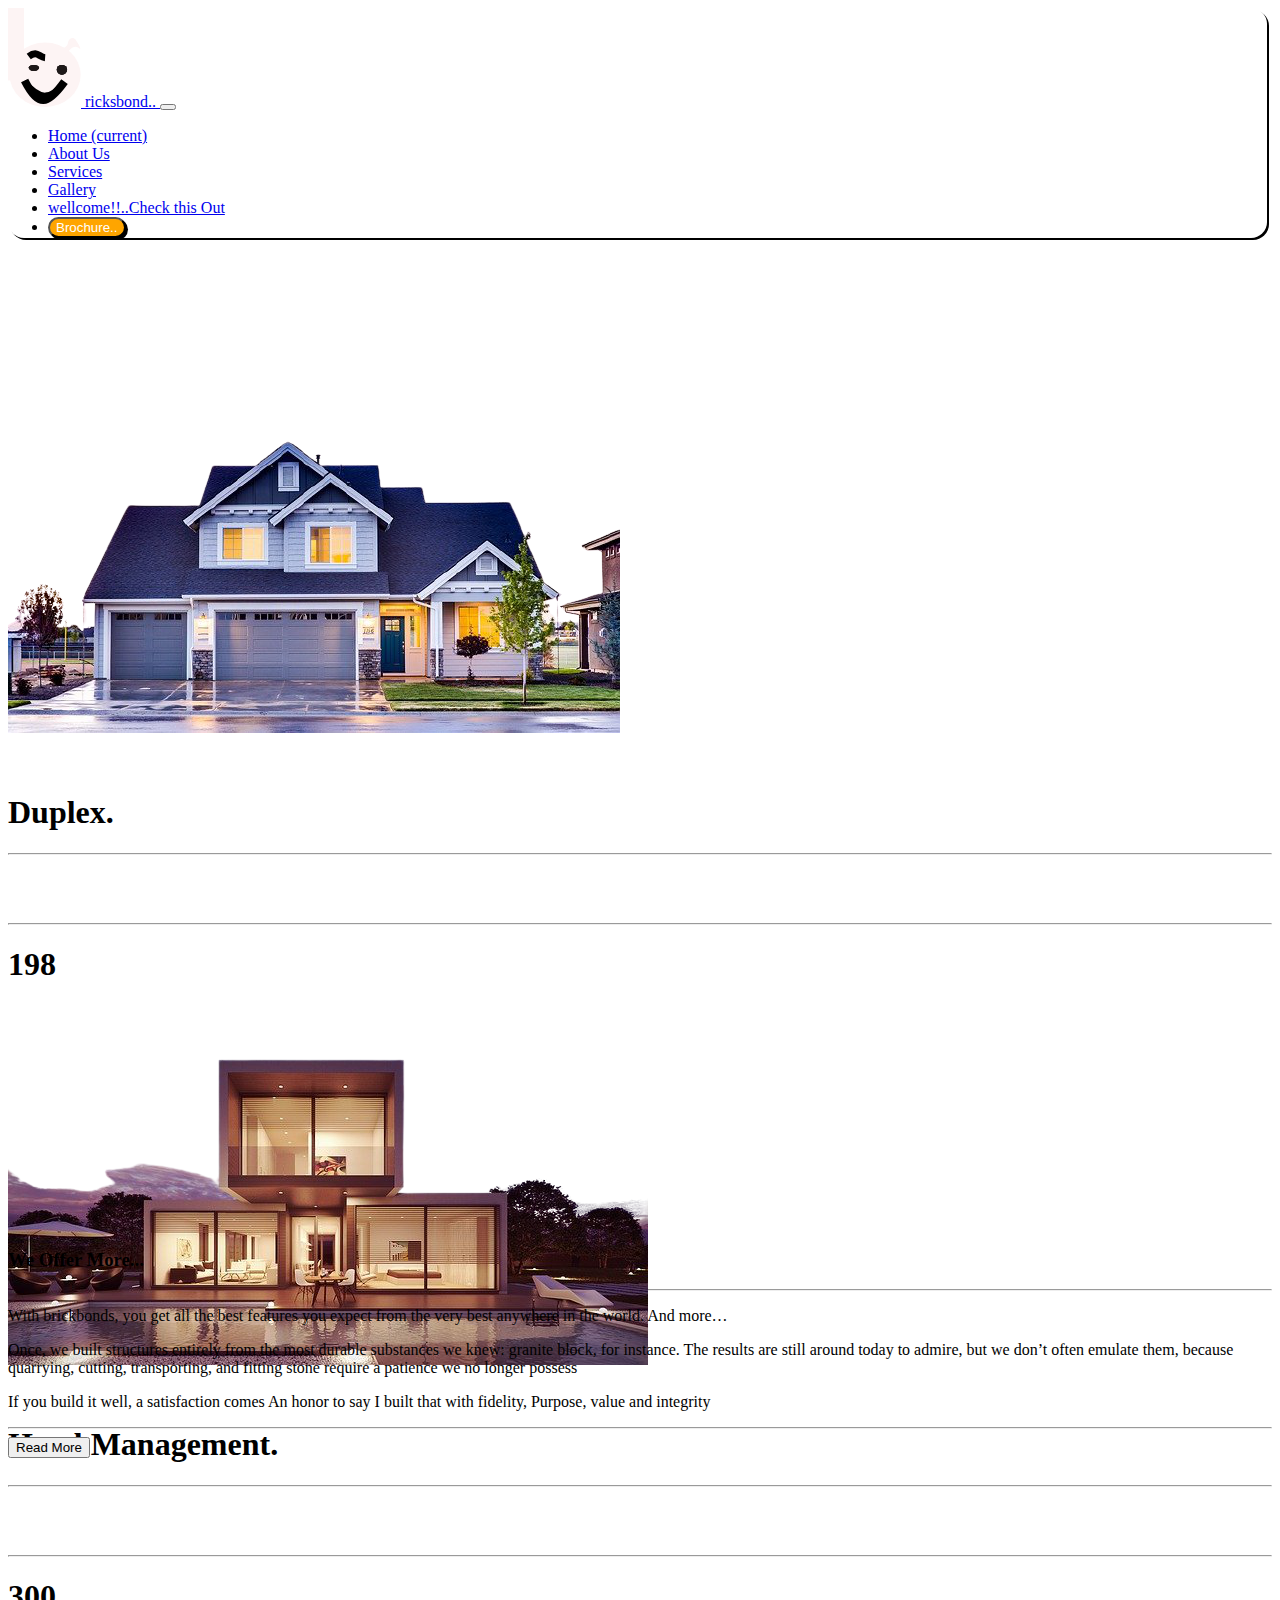
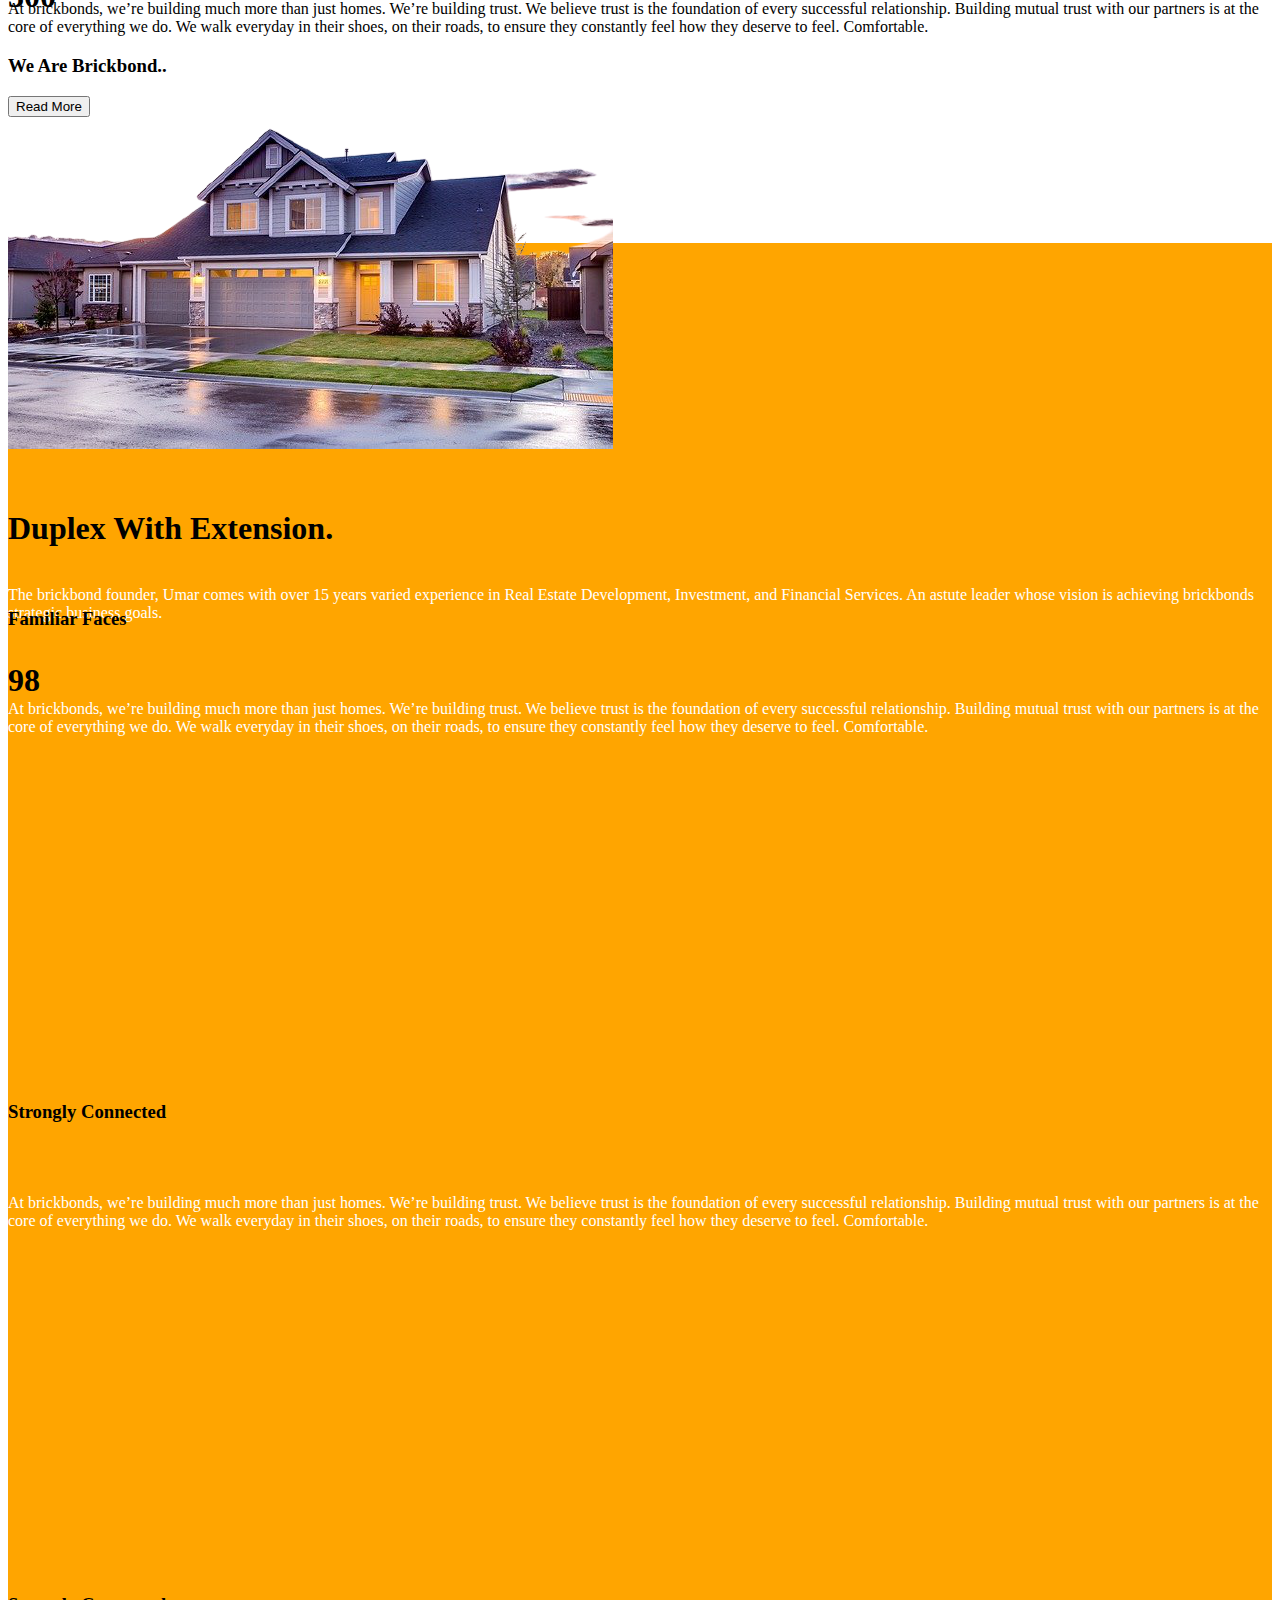
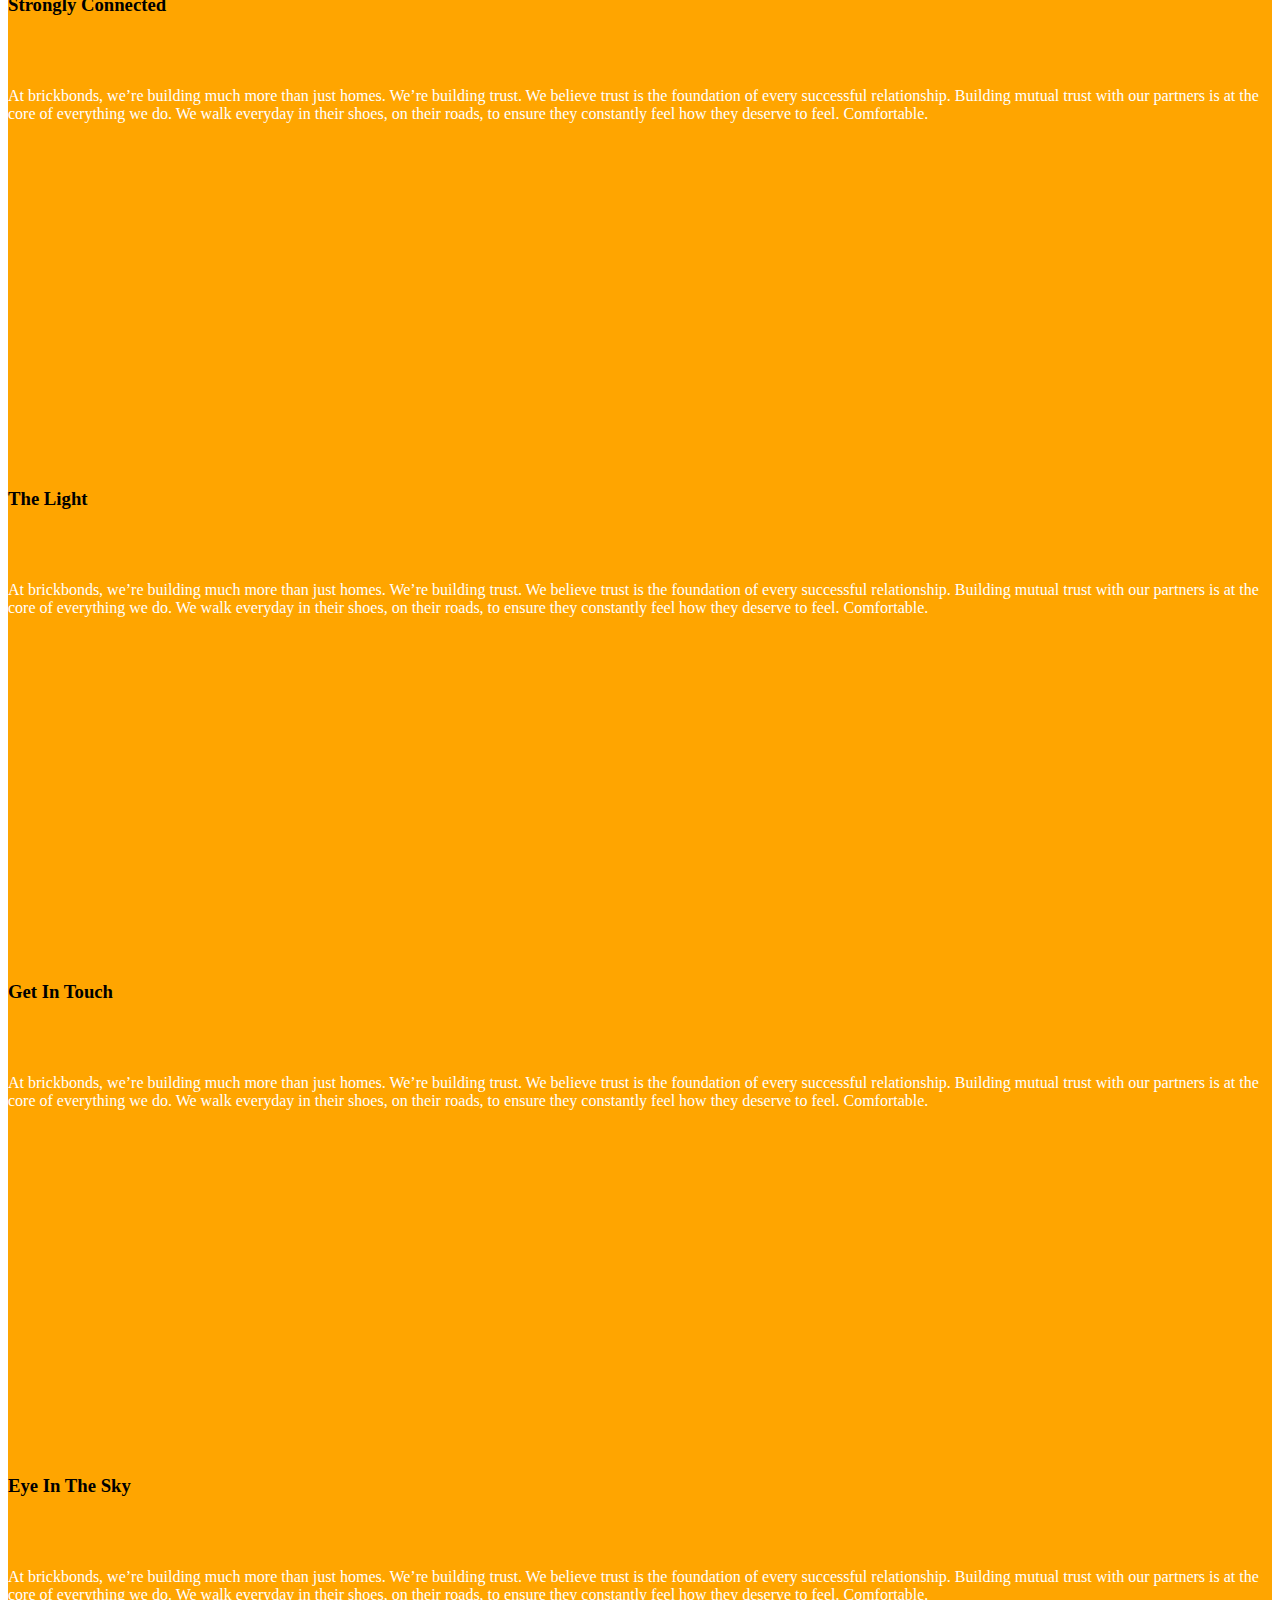
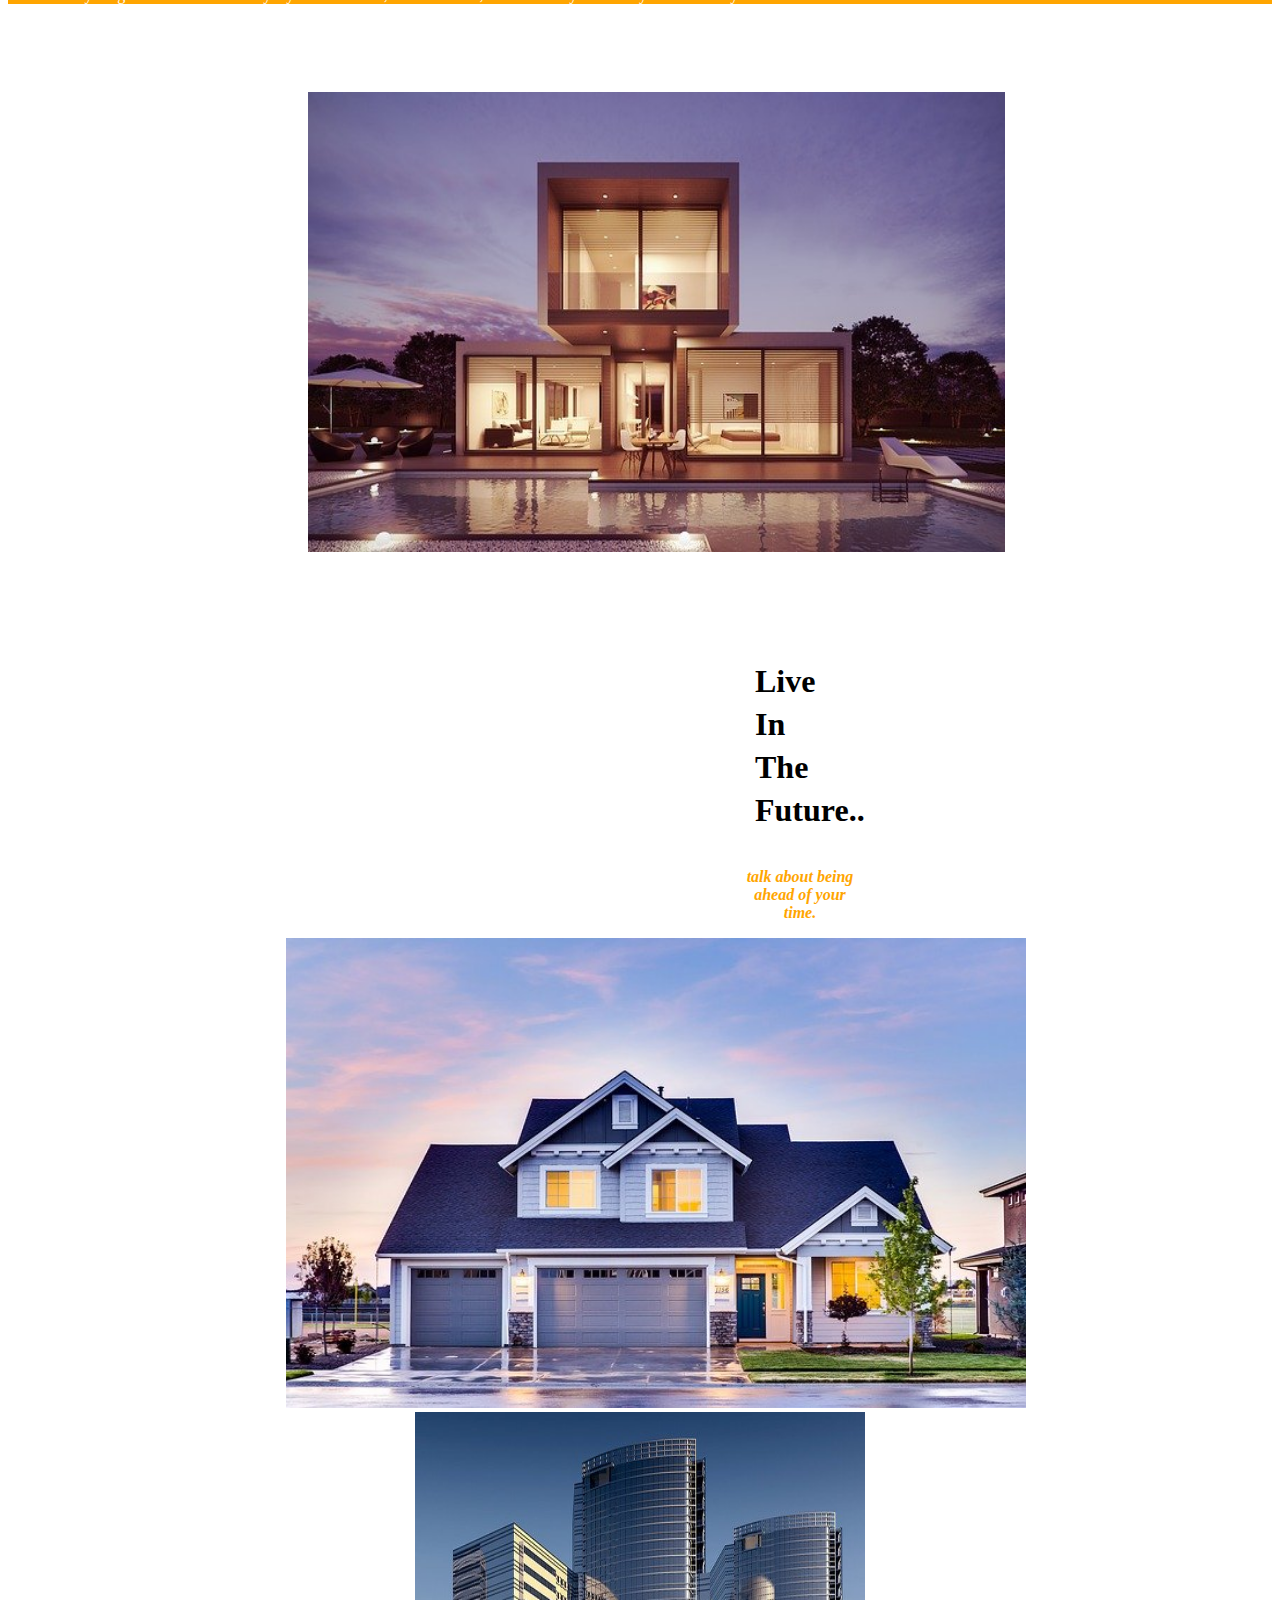
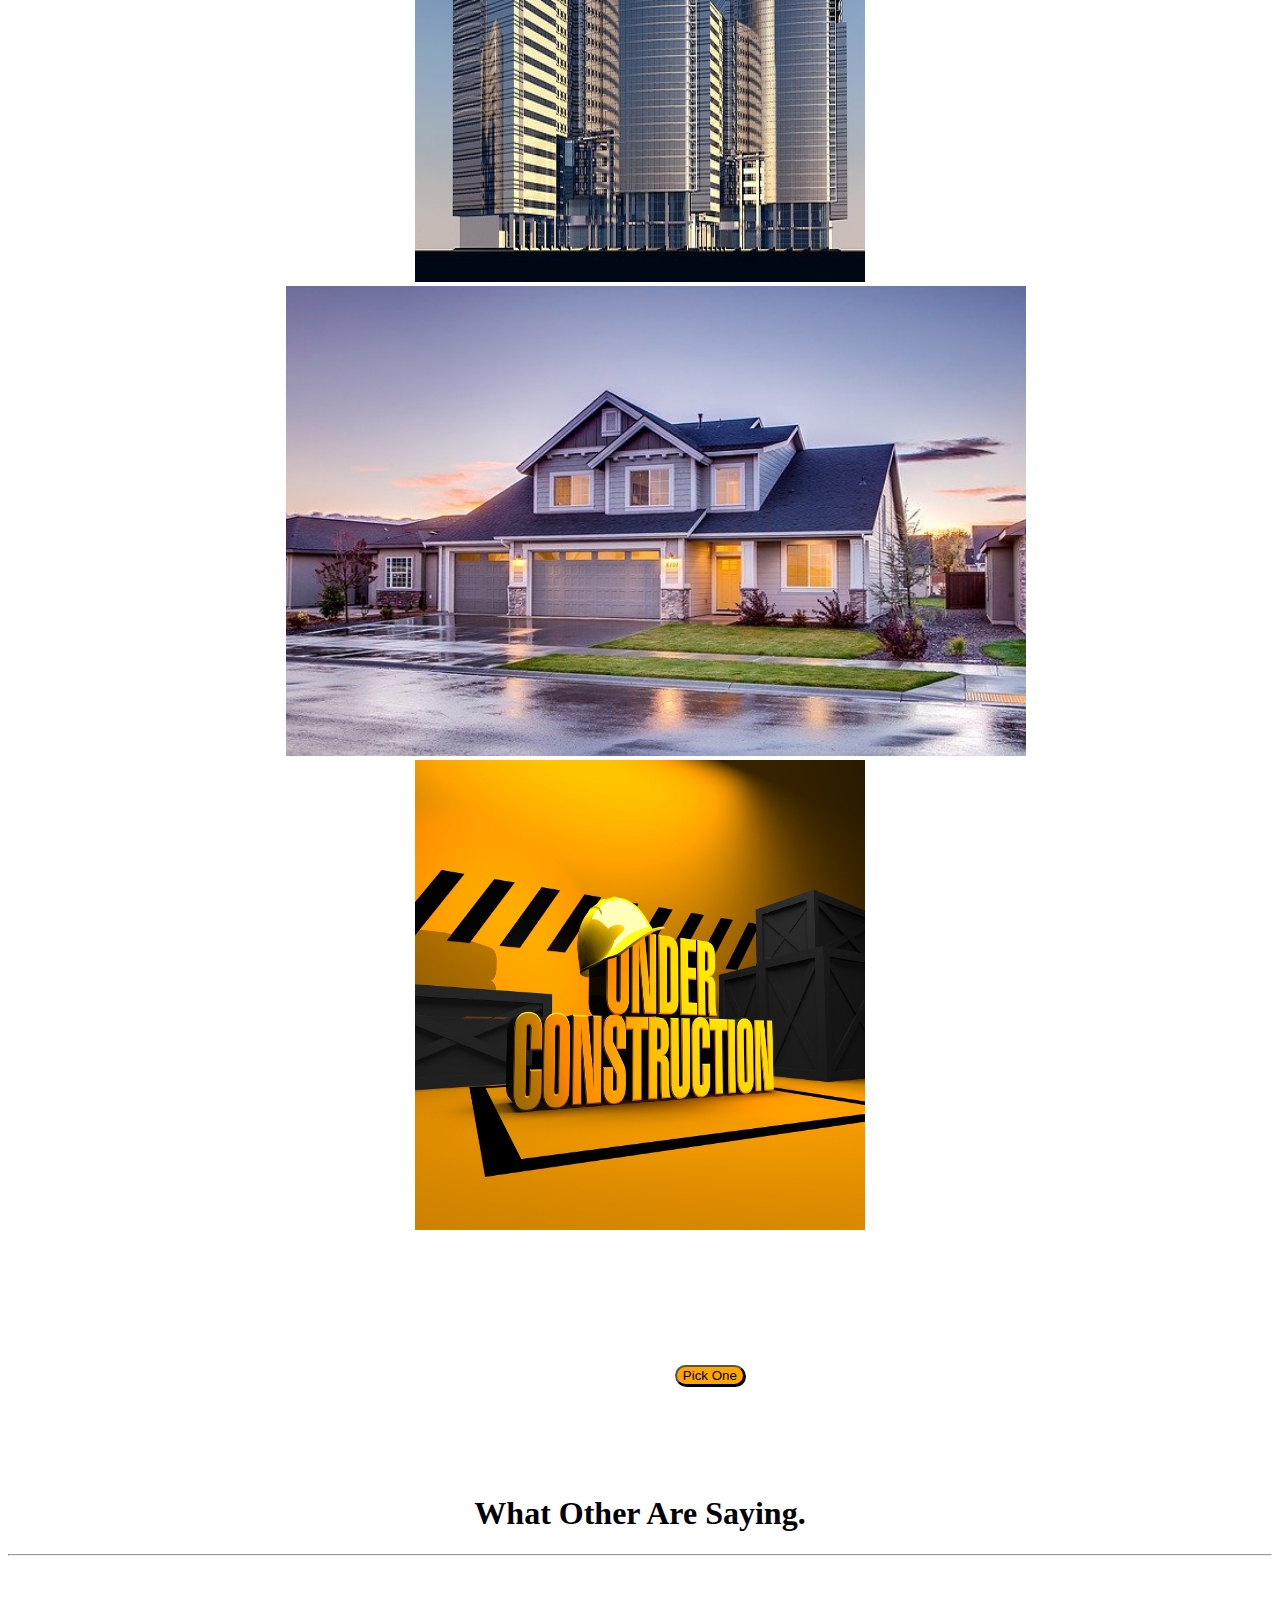
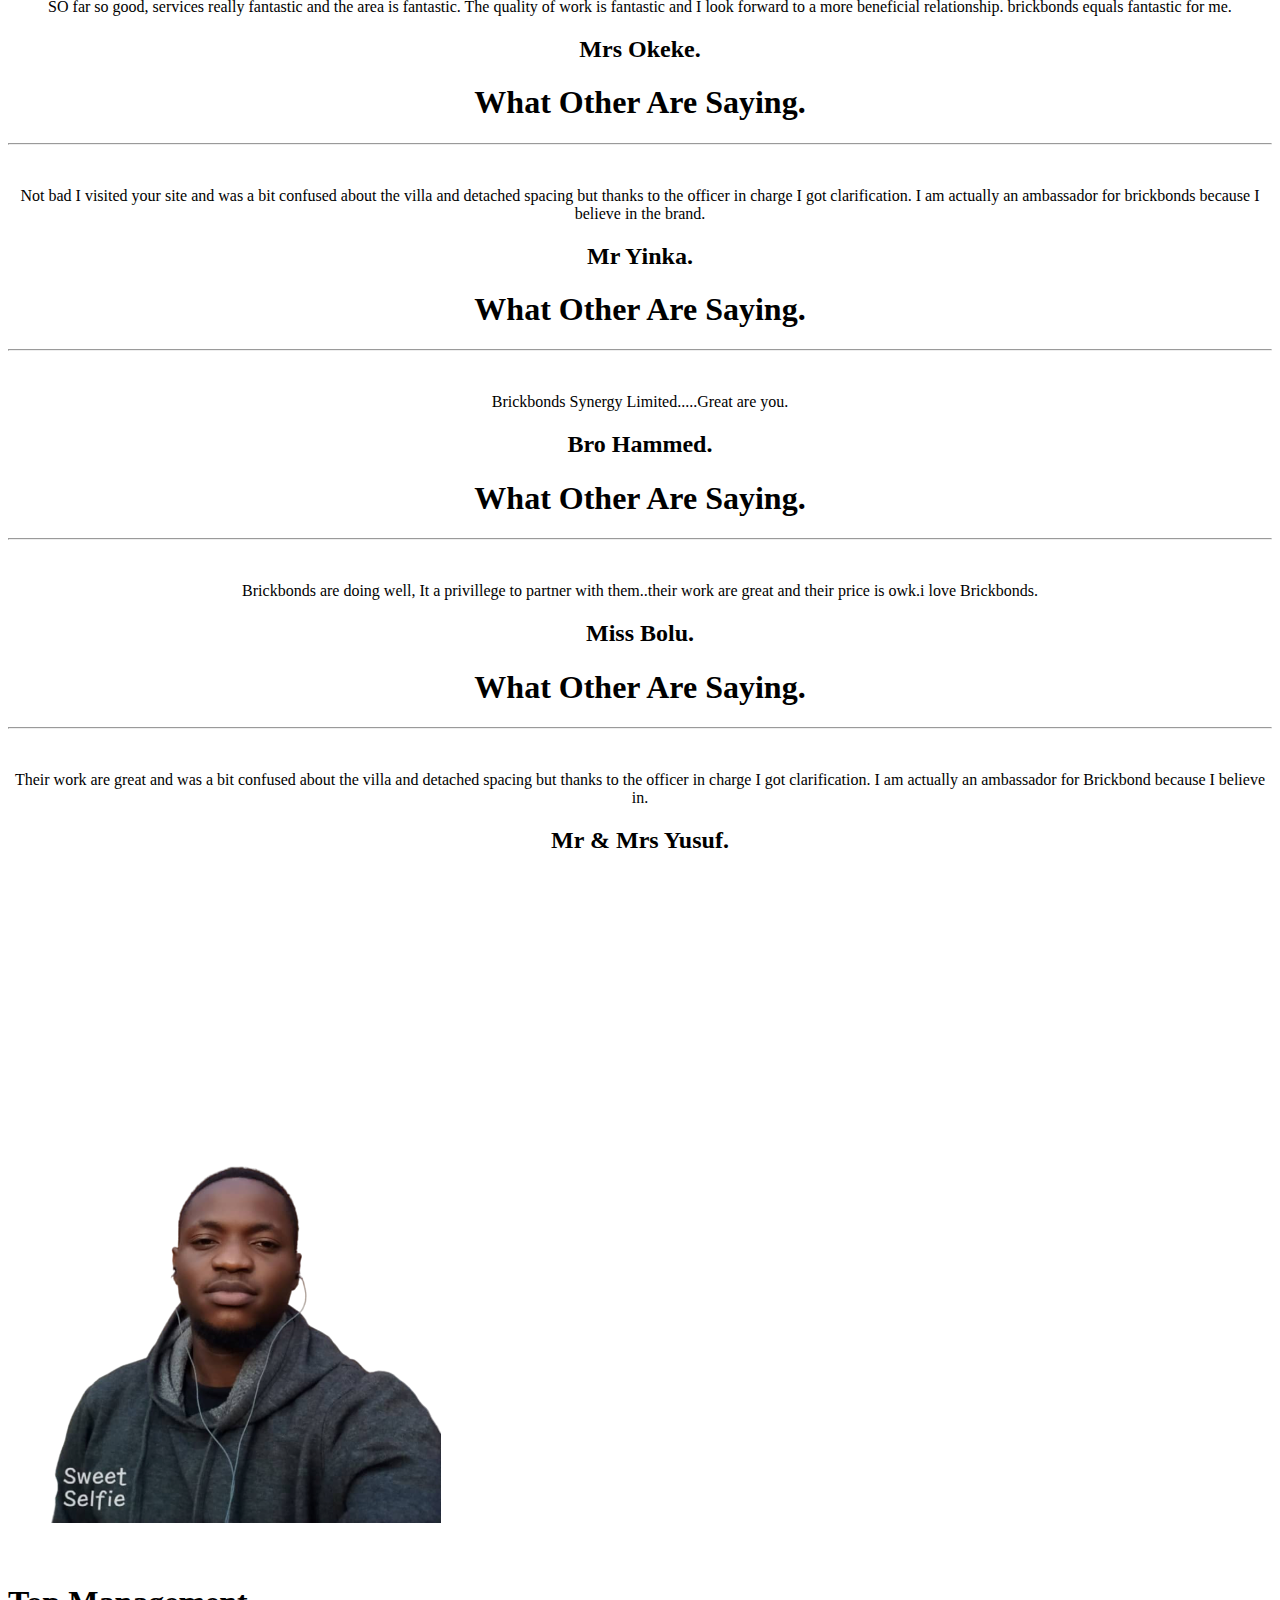
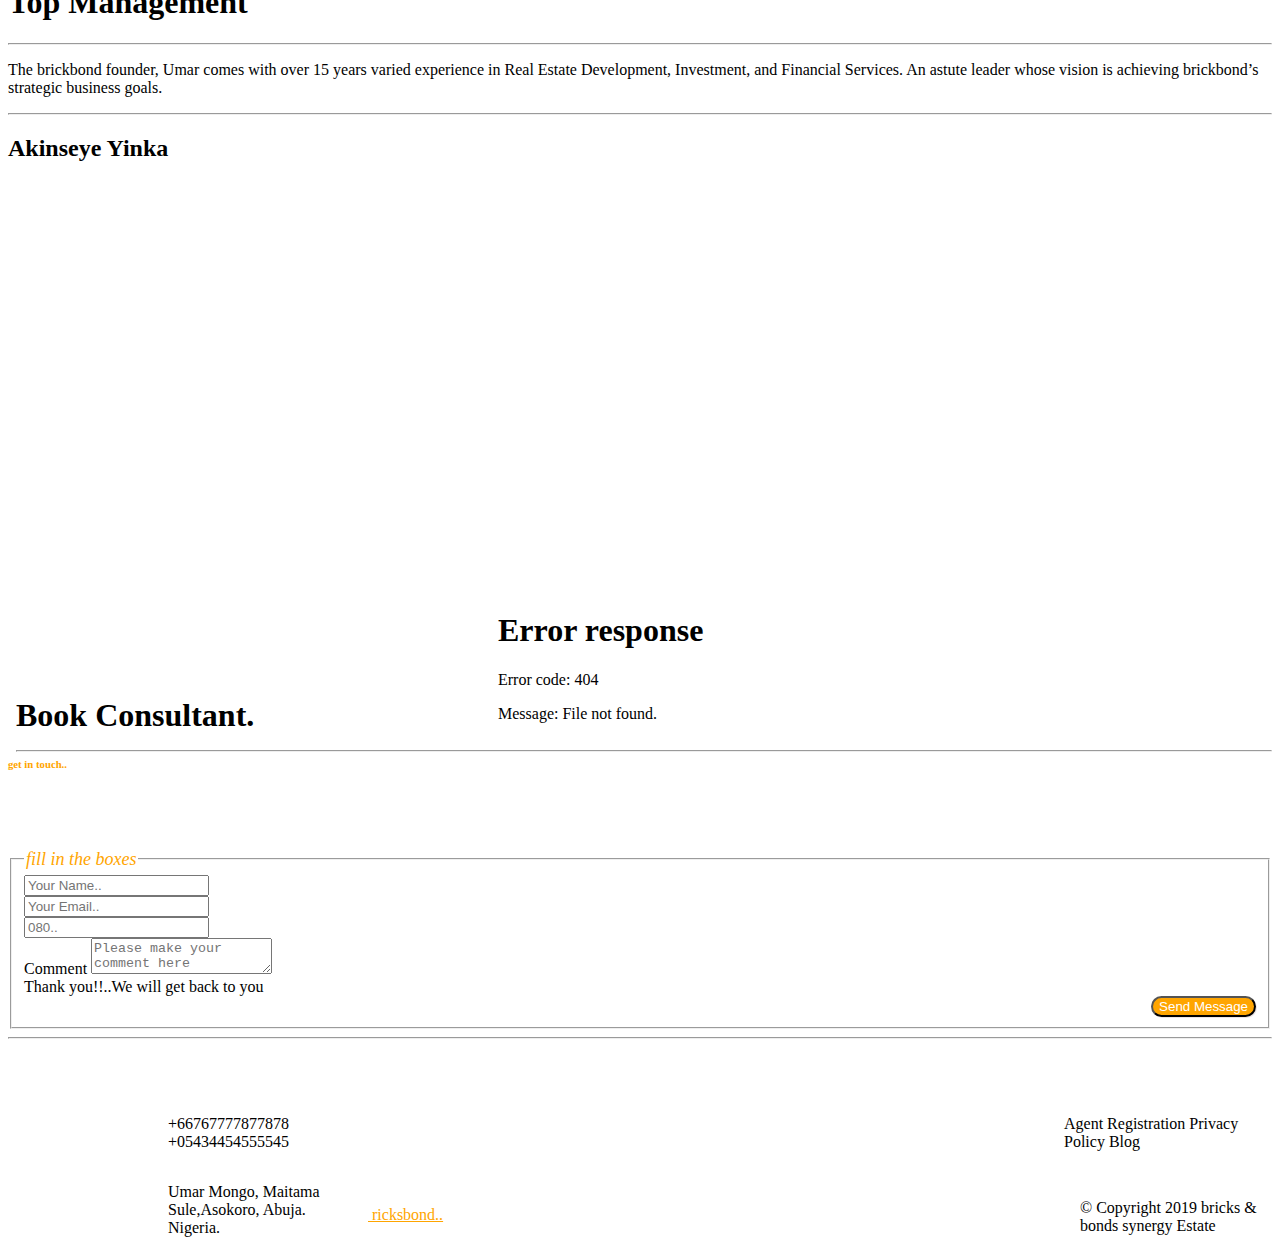
==== index.html @ de836509 "brickbond" ====
<!doctype html>
<html>
<title>brickbond</title>
<head>


  <script src="https://code.jquery.com/jquery-3.5.1.slim.min.js" integrity="sha384-DfXdz2htPH0lsSSs5nCTpuj/zy4C+OGpamoFVy38MVBnE+IbbVYUew+OrCXaRkfj" crossorigin="anonymous"></script>
  <script src="https://cdn.jsdelivr.net/npm/popper.js@1.16.1/dist/umd/popper.min.js" integrity="sha384-9/reFTGAW83EW2RDu2S0VKaIzap3H66lZH81PoYlFhbGU+6BZp6G7niu735Sk7lN" crossorigin="anonymous"></script>
  <script src="https://cdn.jsdelivr.net/npm/bootstrap@4.5.3/dist/js/bootstrap.min.js" integrity="sha384-w1Q4orYjBQndcko6MimVbzY0tgp4pWB4lZ7lr30WKz0vr/aWKhXdBNmNb5D92v7s" crossorigin="anonymous"></script>
    
 
  <link rel="stylesheet" href="https://cdn.jsdelivr.net/npm/bootstrap@4.5.3/dist/css/bootstrap.min.css" integrity="sha384-TX8t27EcRE3e/ihU7zmQxVncDAy5uIKz4rEkgIXeMed4M0jlfIDPvg6uqKI2xXr2" crossorigin="anonymous"/>
<!-- Calling jquery first -->




    <style>@import url(".../brickbond/brickbond css/index.css");
    
    </style>

    <script type="text/javascript" src="">
    </script>
        
</head>
<body>
  <div class="container-fluid landingpage">
   
    <nav class="navbar navbar-expand-lg navbar-dark bg-dark" style="position:relative;border-radius:1rem;width:99.6%;margin-top:0.5rem;box-shadow:2px 2px black;">
      <a class="navbar-brand" href="#">
        <img src="image/emoji.svg"  class="d-inline-block align-top" alt="" loading="lazy">
          ricksbond..
      </a>
      <button class="navbar-toggler" type="button" data-toggle="collapse" data-target="#navbarNav" aria-controls="navbarSupportedContent" aria-expanded="false" aria-label="Toggle navigation">
        <span class="navbar-toggler-icon"></span>
      </button>
      <div class="collapse navbar-collapse" id="navbarNav">
        <ul class="navbar-nav barx">
          <li class="nav-item active">
            <a class="nav-link" href="#">Home <span class="sr-only">(current)</span></a>
          </li>
          <li class="nav-item">
            <a class="nav-link" href="brickbond/about.html">About Us</a>
          </li>
          <li class="nav-item">
            <a class="nav-link" href="brickbond/offer.html">Services</a>
          </li>
          <li class="nav-item">
            <a class="nav-link" href="brickbond/gallery.html">Gallery</a>
          </li>
          <li class="nav-item wellcome">
            <a class="nav-link disabled" href="#" tabindex="-1" aria-disabled="true">wellcome!!..Check this Out</a>
          </li>
          <li class="nav-item"><a href="#down">
            <button type="button" class="btn btn-secondary" style="background-color:orange;border-radius:1rem;color:white;box-shadow: 2px 2px black;font-weight:500;">Brochure..</button></a>
          </li>
        </ul>
      </div>
    </nav><br/><br/><br/><br>

     
    <div class="container-fluid" style="width:100%;">
      <div id="carouselExampleSlidesOnly" class="carousel slide" style="height:60vh;" data-ride="carousel" >
        <div class="carousel-inner">
          <div class="carousel-item active">
            <div class="row">
              <div class="col-sm">
                 <img src="image/image1.png" class="build" alt="img" />
              </div>
              <div class="col-sm bricktext" ><br/><br/>
                <h1 class="title">Duplex.</h1><hr/>
                <p style="color: white;" >The brickbond founder, Umar comes with over 15 years varied
                  experience in Real Estate Development, Investment, and Financial 
                  Services. An astute leader whose vision is achieving brickbonds 
                  strategic business goals.
                </p><hr/>
                <h1 class="num">198</h1>
              </div>
            </div>
          </div>

          <div class="carousel-item">
            <div class="row">
              <div class="col-sm">
                 <img src="image/image2.png" class="build"  alt="img" />
              </div>
              <div class="col-sm bricktext"><br/><br/>
                <h1  class="title">Hotel Management.</h1><hr/>
                <p style="color: white;">The brickbond founder, Umar comes with over 15 years varied
                  experience in Real Estate Development, Investment, and Financial 
                  Services. An astute leader whose vision is achieving brickbonds 
                  strategic business goals.
                </p><hr/>
                <h1 class="num">300</h1> 
              </div>
            </div>
            </div> 

            <div class="carousel-item">
              <div class="row">
                <div class="col-sm">
                   <img src="image/image3.png" class="build"  alt="img" />
                </div>
                <div class="col-sm bricktext"><br/><br/>
                  <h1  class="title">Duplex With Extension.</h1><hr/>
                  <p style="color: white;" >The brickbond founder, Umar comes with over 15 years varied
                    experience in Real Estate Development, Investment, and Financial 
                    Services. An astute leader whose vision is achieving brickbonds 
                    strategic business goals.
                  </p><hr/>
                  <h1 class="num">98</h1>
                </div>
              </div>
              </div> 
        
      </div></div>
  </div>

    <div class="container-fluid video">
      <div class="row">
        <div class="col-sm frame">
          <iframe src="https://player.vimeo.com/video/11204942?title=0&byline=0&portrait=0" width="630" height="360" frameborder="0" allow="autoplay; fullscreen" allowfullscreen></iframe>

        </div>
        <div class="col-sm offer" >
          
          <h3 class="weoffer">We Offer More...</h3><hr/>
          <p>With brickbonds, you get all the best features you expect from the very best anywhere in the world. And more…</p>
          <p>Once, we built structures entirely from the most durable substances we knew: granite block, for instance. The results are still around today to admire, but we don’t often emulate them, because quarrying, cutting, transporting, and fitting stone require a patience we no longer possess</p>
          <p>If you build it well, a satisfaction comes An honor to say I built that with fidelity, Purpose, value and integrity</p>
          <hr/><a href="brickbond/gallery.html#offer"><button type="button" 
          class="btn btn-secondary btn" >Read More</button></a>
          
         
          
            
          
          
        </div>
      </div><br/><br/><br/><br/><br/><br/><br/>

      <div class="row">
        <div class="col-sm offerx"> <p>At brickbonds, we’re building much more than just homes. We’re building trust. We believe trust is the foundation of every successful relationship. Building mutual trust with our partners is at the core of everything we do. We walk everyday in their shoes, on their roads, to ensure they constantly feel how they deserve to feel. Comfortable.</p></div>
        <div class="col-sm">
          <h3 class="weofferx">We Are Brickbond..</h3>
          <a href="brickbond/offer.html#weofferxx">
          <button type="button" class="btn btn-secondary btnx">Read More</button></a>        
        </div>  
      </div><br/><br/><br/><br/><br/><br/><br/>

      <div class="container-fluid" style="background-color: orange;width:100%;">
      <div id="carouselExampleSlidesOnly" class="carousel slide" data-ride="carousel" >
        <div class="carousel-inner">
          <div class="carousel-item active">
            <div class="row">
              <div class="col-sm">
                <iframe src="https://giphy.com/embed/VCYhDRw4QXXzmmzhIZ"  width="290" height="290" frameBorder="0" class="giphy-embed bed" allowFullScreen></iframe><p>

                </div>
              <div class="col-sm bricktext"><br/><br/>
                <h3 class="topic">Familiar Faces</h3><br/><br/>
                <p style="color:white;">At brickbonds, we’re building much more than just homes. We’re building trust. We believe trust is the foundation of every successful relationship. Building mutual trust with our partners is at the core of everything we do. We walk everyday in their shoes, on their roads, to ensure they constantly feel how they deserve to feel. Comfortable.</p>
              </div>  
            </div> 
          </div>

          <div class="carousel-item">
            <div class="row">
              <div class="col-sm">
                <iframe src="https://giphy.com/embed/V6UuMmIDnkn876lw54" width="290" height="290" frameBorder="0" class="giphy-embed bed" allowFullScreen></iframe>
                </div>
              <div class="col-sm bricktext"><br/><br/>
                <h3 class="topic">Strongly Connected</h3><br/><br/>
                <p style="color:white;">At brickbonds, we’re building much more than just homes. We’re building trust. We believe trust is the foundation of every successful relationship. Building mutual trust with our partners is at the core of everything we do. We walk everyday in their shoes, on their roads, to ensure they constantly feel how they deserve to feel. Comfortable.</p>
              </div>  
            </div> 
          </div>

          <div class="carousel-item">
            <div class="row">
              <div class="col-sm">
                <iframe src="https://giphy.com/embed/V6UuMmIDnkn876lw54"  width="290" height="290" frameBorder="0" class="giphy-embed bed" allowFullScreen></iframe>
                </div>
              <div class="col-sm bricktext"><br/><br/>
                <h3 class="topic">Strongly Connected</h3><br/><br/>
                <p style="color:white;">At brickbonds, we’re building much more than just homes. We’re building trust. We believe trust is the foundation of every successful relationship. Building mutual trust with our partners is at the core of everything we do. We walk everyday in their shoes, on their roads, to ensure they constantly feel how they deserve to feel. Comfortable.</p>
              </div>  
            </div> 
          </div>


          <div class="carousel-item">
            <div class="row">
              <div class="col-sm">
                <iframe src="https://giphy.com/embed/gMol9ftID0nhRPdOzb"  width="290" height="290" frameBorder="0" class="giphy-embed bed" allowFullScreen></iframe>
                </div>
              <div class="col-sm bricktext"><br/><br/>
                <h3 class="topic">The Light</h3><br/><br/>
                <p style="color:white;">At brickbonds, we’re building much more than just homes. We’re building trust. We believe trust is the foundation of every successful relationship. Building mutual trust with our partners is at the core of everything we do. We walk everyday in their shoes, on their roads, to ensure they constantly feel how they deserve to feel. Comfortable.</p>
              </div>  
            </div>
          </div>

          <div class="carousel-item">
            <div class="row">
              <div class="col-sm">
                <iframe src="https://giphy.com/embed/MZmOCv7Rd6Edar7aeA"  width="290" height="290" frameBorder="0" class="giphy-embed bed" allowFullScreen></iframe>
                </div>
              <div class="col-sm bricktext"><br/><br/>
                <h3 class="topic">Get In Touch</h3><br/><br/>
                <p style="color:white;">At brickbonds, we’re building much more than just homes. We’re building trust. We believe trust is the foundation of every successful relationship. Building mutual trust with our partners is at the core of everything we do. We walk everyday in their shoes, on their roads, to ensure they constantly feel how they deserve to feel. Comfortable.</p>
              </div>  
            </div> 
          </div>

          <div class="carousel-item">
            <div class="row">
              <div class="col-sm">
                <iframe src="https://giphy.com/embed/BnGYceTfei9wwcnHls" width="290" height="290" frameBorder="0" class="giphy-embed bed" allowFullScreen></iframe>
                </div>
              <div class="col-sm bricktext"><br/><br/>
                <h3 class="topic">Eye In The Sky</h3><br/><br/>
                <p style="color:white;">At brickbonds, we’re building much more than just homes. We’re building trust. We believe trust is the foundation of every successful relationship. Building mutual trust with our partners is at the core of everything we do. We walk everyday in their shoes, on their roads, to ensure they constantly feel how they deserve to feel. Comfortable.</p>
              </div>  
            </div> 
          </div>

      </div></div>
  </div><br/><br/><br/><br/>
  <div class="container-fluid Design">
    <center>
      <div class="row">
      <div class="col-md-6 col-xs-12" >
        <img src="image/building.jpg" style="margin-left:2rem;" width="697" height="460" alt="img"/> 
       
      </div>
      <div class="col-md-6 col-xs-12">
        <br/><br/><br/><br/><h3 class="noshow" style="font-size:xx-large;width:10px;margin-left:15rem;font-weight: bold;line-height:2.7rem;height:14rem;"> Live In The Future..</h3>
        <p class="noshow" style="margin-left:20rem;font-style: italic;color: orange;font-weight: 600;margin-top:-3rem;width:7rem;">talk about being ahead of your time.</p>
      </div>
    </div>

    <div class="row">
      <div class="col-md-6 col-xs-12">
        <img src="image/building1.jpg" style="margin-left:2rem;" width="740" height="470" alt="img"/> 
      </div>
      <div class="col-md-6 col-xs-12">
        <img src="image/building3.jpg" width="450" height="470" alt="img"/> 
      </div>
    </div>

    <div class="row">
      <div class="col-md-6 col-xs-12">
        <img src="image/building2.jpg" style="margin-left:2rem;" width="740" height="470" alt="img"/> 
      </div>
      <div class="col-md-6 col-xs-12">
        <img src="image/building4.jpg" width="450" height="470" alt="img"/> 
      </div>
    </div>
    <center/>

  </div>


  <div class="container-fluid pick">
     <center><br/><br/><br/><br/>
       <h3 style="color:white;">Comfort is a choice</h3>
       <p style="color:white;word-spacing:0.2rem;">we offer 5 of these
         <a href="brickbond/gallery.html#gab">
        <button type="button" class=" btn-secondary" 
        style="background-color:orange;border-radius:1rem;color:black;box-shadow: 1px 1px black;font-weight:500;">Pick One</button><a        
       </p>
     </center>
  </div><br/><br/><br/><br/>


  <div class="container-fluid" style="background-color:white;width:100%;">
    <div id="carouselExampleSlidesOnly" class="carousel slide" data-ride="carousel" >
      <div class="carousel-inner">
        <div class="carousel-item active">
          <center>
            <h1>What Other Are Saying.</h1><hr/><br/>
            <p class="people">SO far so good, services really fantastic and the area is fantastic. The quality of work is fantastic and I look forward to a more beneficial relationship. brickbonds equals fantastic for me.
            </p>
            <h2>Mrs Okeke.</h2>
          </center>
          
        </div>

        <div class="carousel-item">
          <center>
            <h1>What Other Are Saying.</h1><hr/><br/>
            <p class="people"> Not bad I visited your site and was a bit confused about the villa and detached spacing but thanks to the officer in charge I got clarification. I am actually an ambassador for brickbonds because I believe in the brand.
            </p>
            <h2>Mr Yinka.</h2>
          </center>  
        </div>


        <div class="carousel-item">
          <center>
            <h1>What Other Are Saying.</h1><hr/><br/>
            <p class="people"> Brickbonds Synergy Limited.....Great are you.
            </p>
            <h2>Bro Hammed.</h2>
          </center>  
         
        </div>

        <div class="carousel-item">
          <center>
            <h1>What Other Are Saying.</h1><hr/><br/>
            <p class="people"> Brickbonds are doing well, It a privillege to partner with them..their work are great and their price is owk.i love Brickbonds.
            </p>
            <h2>Miss Bolu.</h2>
          </center>  
         
        </div>

        <div class="carousel-item">
          <center>
            <h1>What Other Are Saying.</h1><hr/><br/>
            <p class="people"> Their work are great and was a bit confused about the villa and detached spacing but thanks to the officer in charge I got clarification. I am actually an ambassador for Brickbond because I believe in.
            </p>
            <h2>Mr & Mrs Yusuf.</h2>
          </center>  
          
        </div>

    </div></div>
</div><br/><br/><br/><br/>

   <div class="container-fluid management">
      <div class="row">
        <div class="col-sm">
           <img src="image/yinkaa.png"class="topmanage" alt="img" />
        </div>
        <div class="col-sm"><br/><br/>
          <h1 class="manage">Top Management</h1><hr/>
          <p class="managetext">The brickbond founder, Umar comes with over 15 years varied
            experience in Real Estate Development, Investment, and Financial 
            Services. An astute leader whose vision is achieving brickbond’s 
            strategic business goals.
          </p><hr/>
          <h2 class="maname">Akinseye Yinka </h2>
        </div>
      </div>
   </div>
   
   <br/>
   
  </div>
  
  <center>
    <iframe src="https://giphy.com/embed/VCYhDRw4QXXzmmzhIZ" style="margin-bottom:5rem;" width="290" height="290" frameBorder="0" class="giphy-embed bed" allowFullScreen></iframe>

   </center>
   
 <br/>
  <div class="container comment" id="down">
    <center>
      <iframe src="brickbond/image/canva.gif" frameBorder="0" class="giphy-embed bedx" allowFullScreen></iframe>
  
     </center>
    <div class="rec"></div><h1 style="margin-left:0.5rem;margin-top:-3rem;">Book Consultant.<hr/></h1>
    <h6 style="color: orange;margin-top:-1rem;">get in touch..</h6><br/><br/><br/>
    <form id="form" name="brickbonds" action="https://formspree.io/f/mleowbww" method="POST">
    <fieldset>
      <legend  style="color: orange; font-size:large;font-style: italic;">fill in the boxes</legend>
    <input class="form-control" type="text" name="name" placeholder="Your Name.."><br/>
    <input class="form-control" type="text" name="email" placeholder="Your Email.."><br/>
    <input class="form-control" type="text" name="phone no" placeholder="080.."><br/>
    <div class="mb-3">
      <label for="validationTextarea">Comment</label>
      <textarea name="comment" class="form-control is-invalid" id="validationTextarea" placeholder="Please make your comment here" required></textarea>
      <div class="invalid-feedback">
        Thank you!!..We will get back to you
      </div>
      <button type="button" class="btn btn-secondary" style="background-color:orange;border-radius:1rem;color:white;box-shadow: 1px 1px rgb(236, 229, 229);font-weight:500;float: right;">Send Message</button>        
    </div>
    </fieldset>
    </form><hr/><br/><br/>

    <div class="container">
      <div class="row" style="margin-left: 9rem;padding: 1rem;">
        <div class="col-6">
          <p style="width:4rem;float:left;">+66767777877878
            +05434454555545</p>
        </div>
        <div class="col-6">
          <p  style="width:12rem;float: right;">Agent Registration
            Privacy Policy
            Blog</p>
        </div>
      </div>
    </div><br/><br/>

    <div class="container">
      <div class="row" style="margin-left: 9rem;padding: 1rem;">
        <div class="col-6">
          <p style="width:10rem;float:left;">Umar Mongo, Maitama Sule,Asokoro, Abuja.
            Nigeria.</p>
        </div>
        <div class="col-6">
        </div>
      </div>
    </div>
    <div style="float:left;">
      <a class="navbar-brand" href="#" style="color:orange;">
        <img src="image/emoji1.svg" width="40" height="37" class="d-inline-block align-top" alt="" loading="lazy">
          ricksbond..
      </a>

    </div>
   

    <div style="float: right;width:12rem;">
      <p>© Copyright 2019 bricks & bonds synergy  Estate</p>
    </div>
   
     

  
  </div>
  

</body>  
</html>
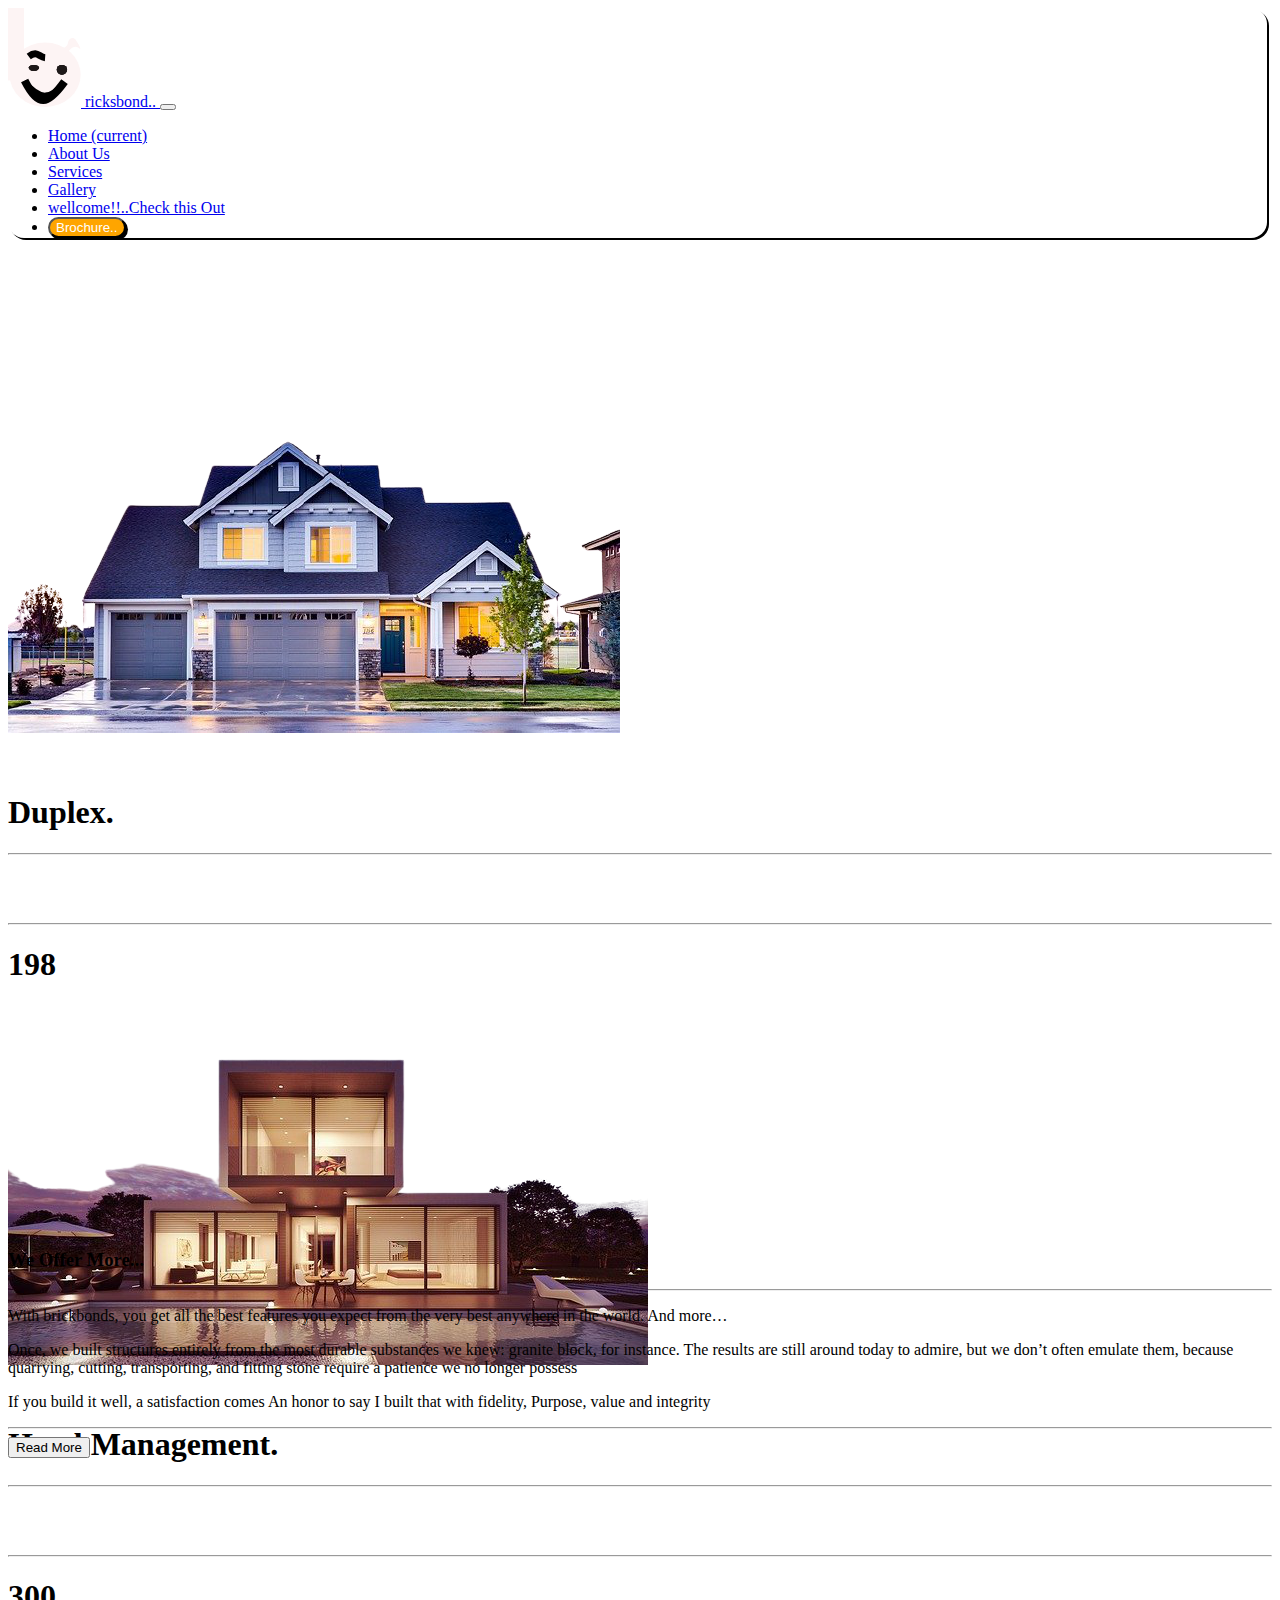
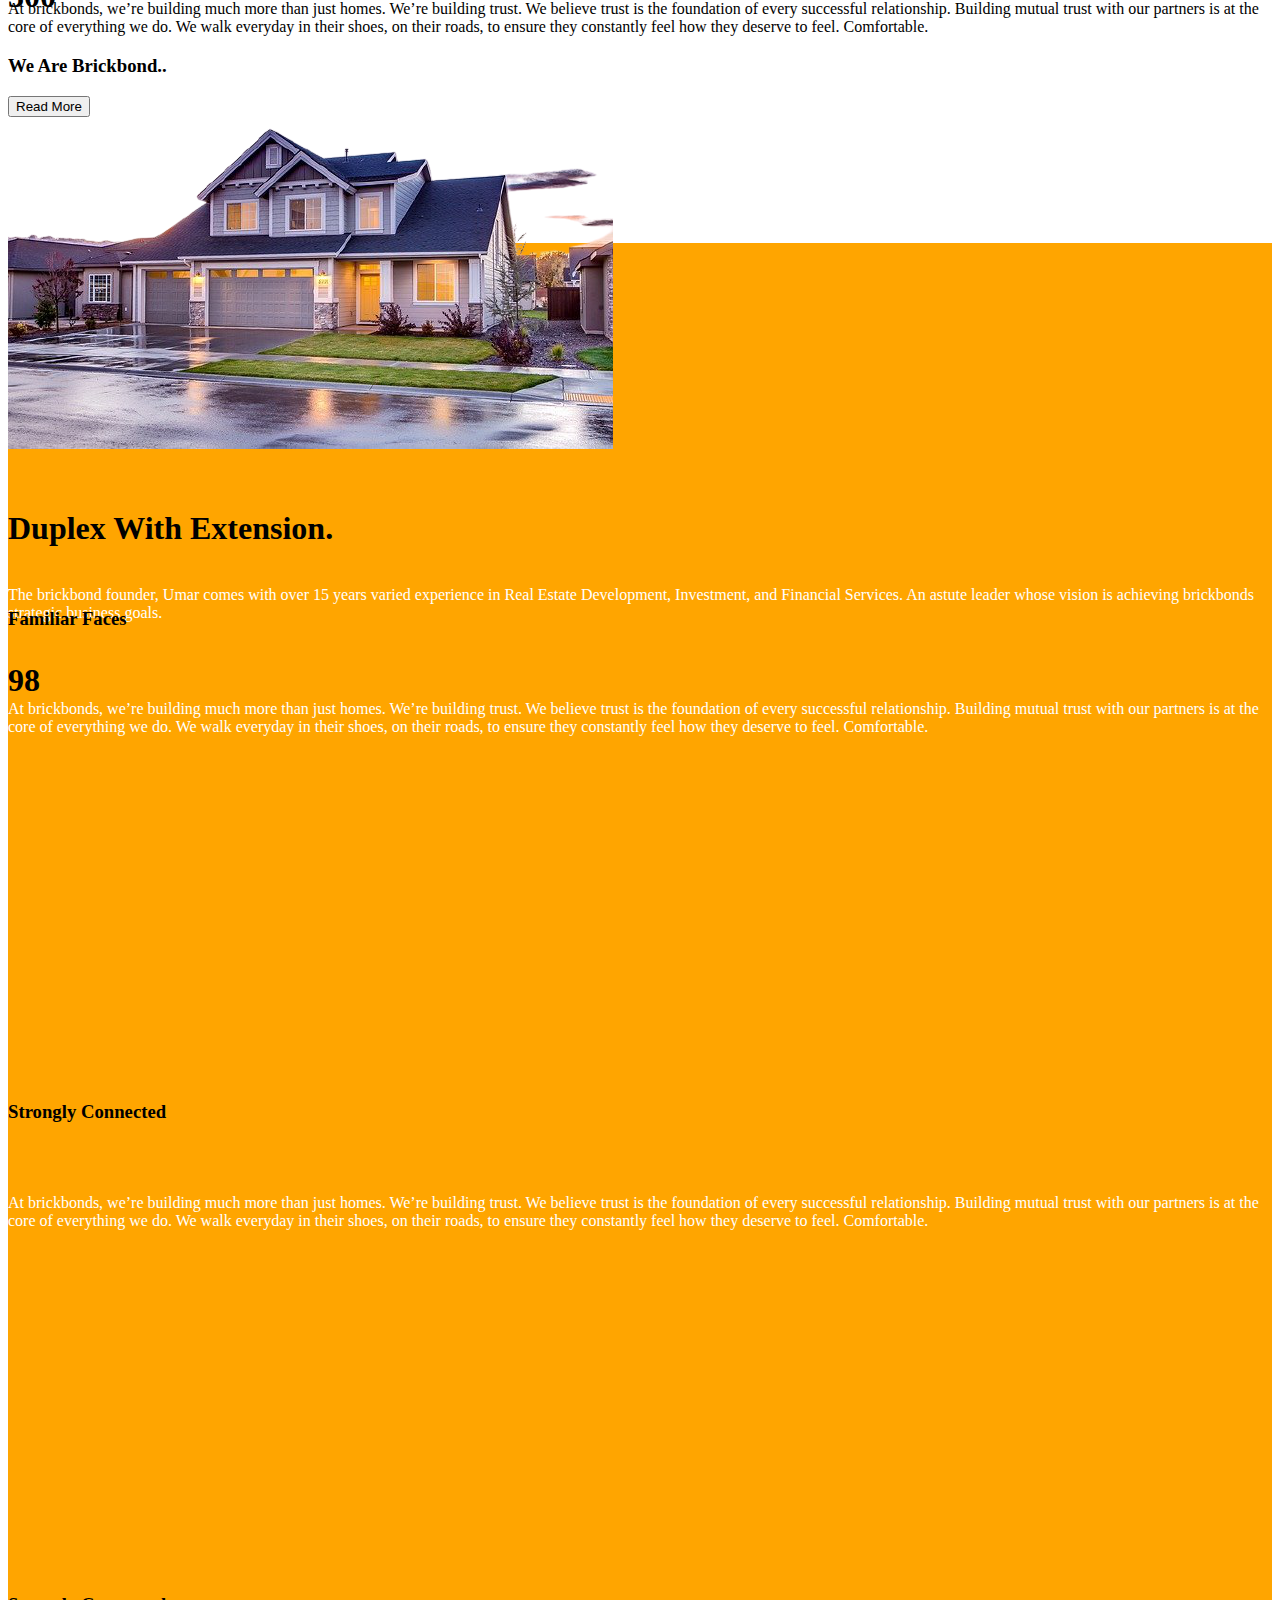
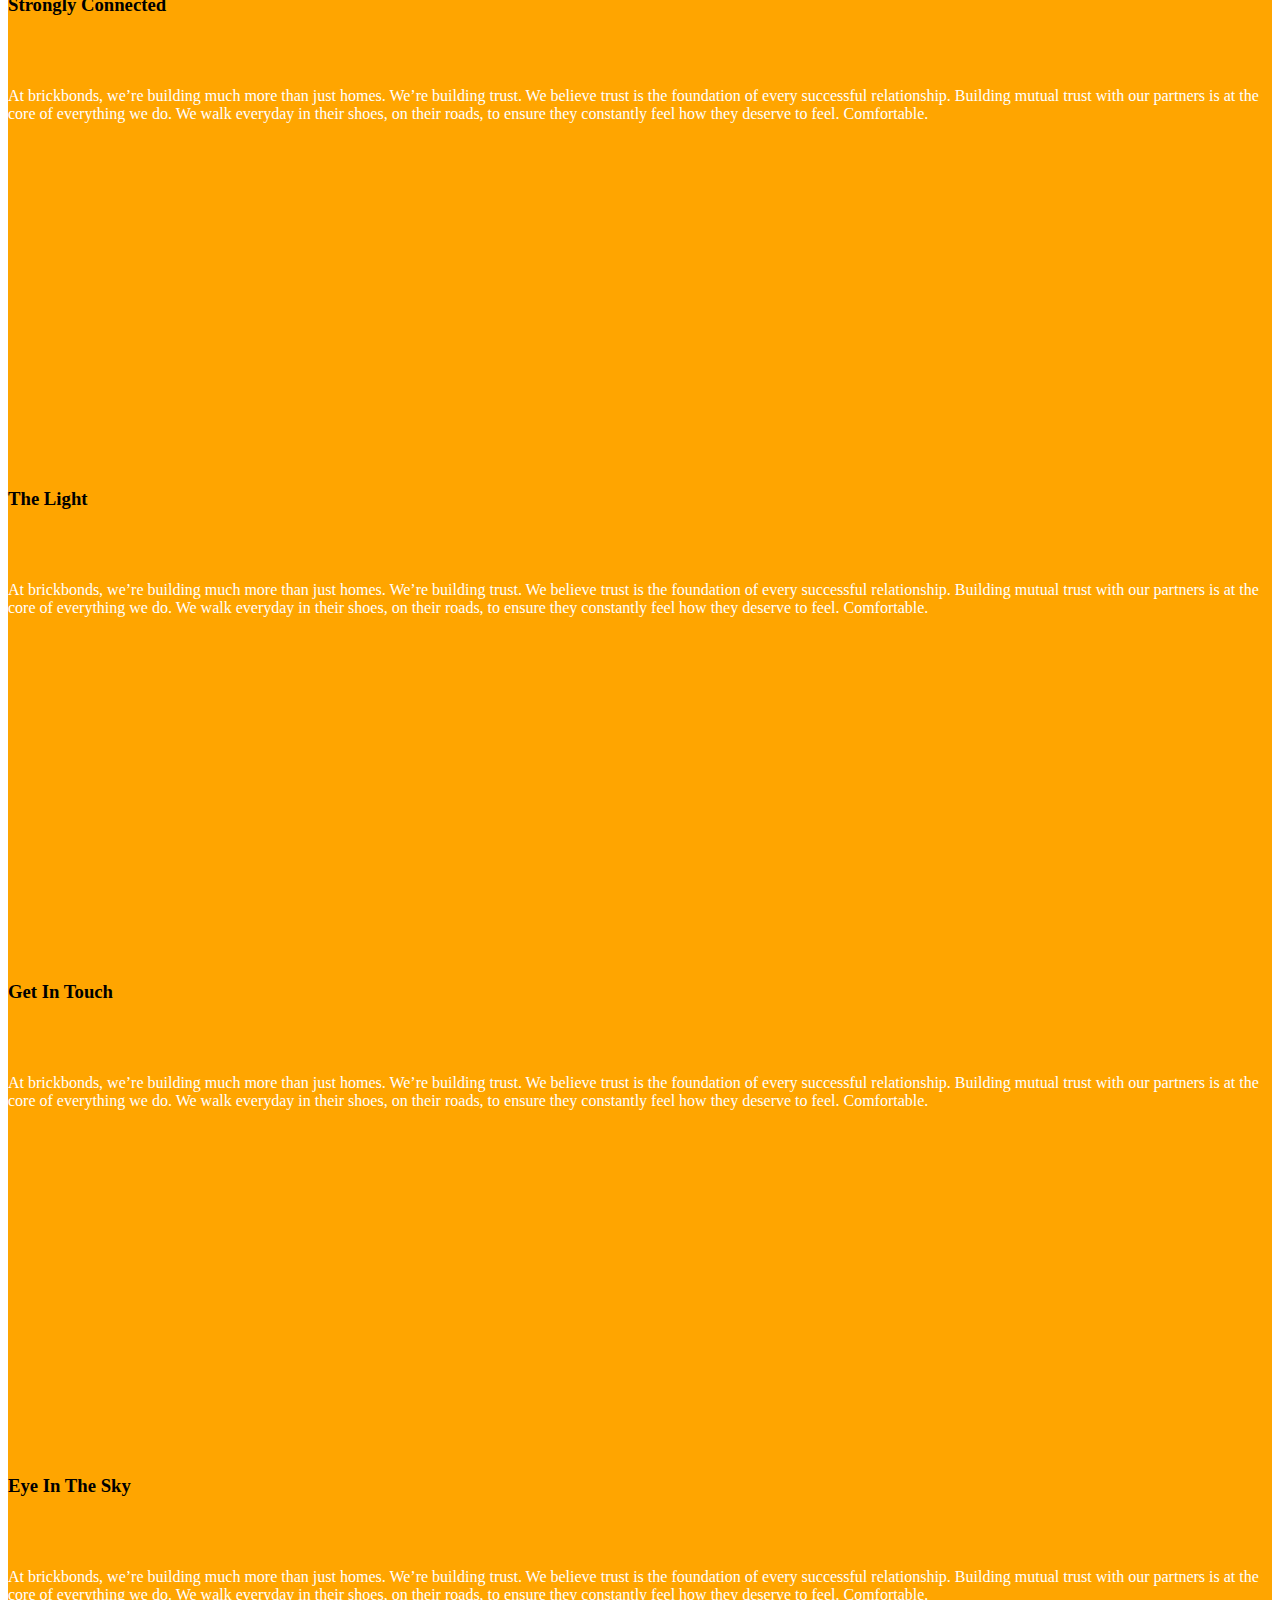
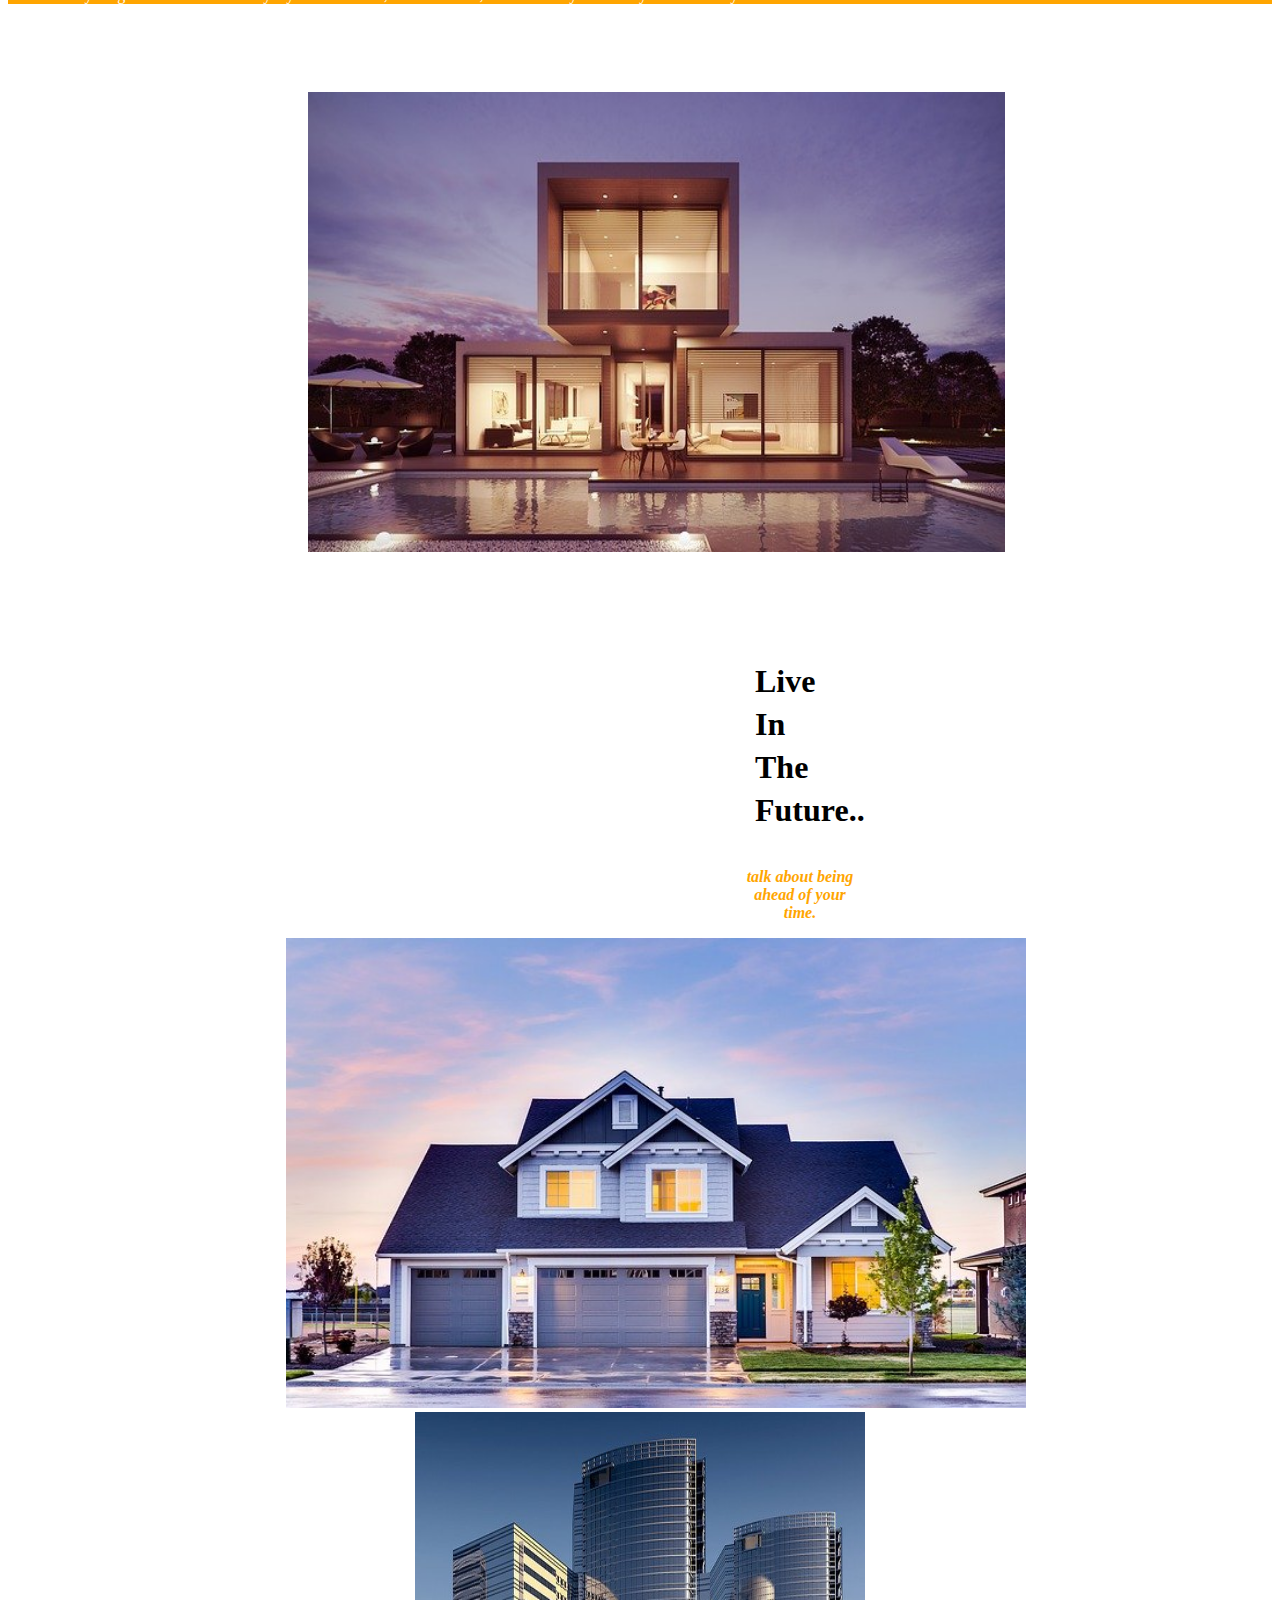
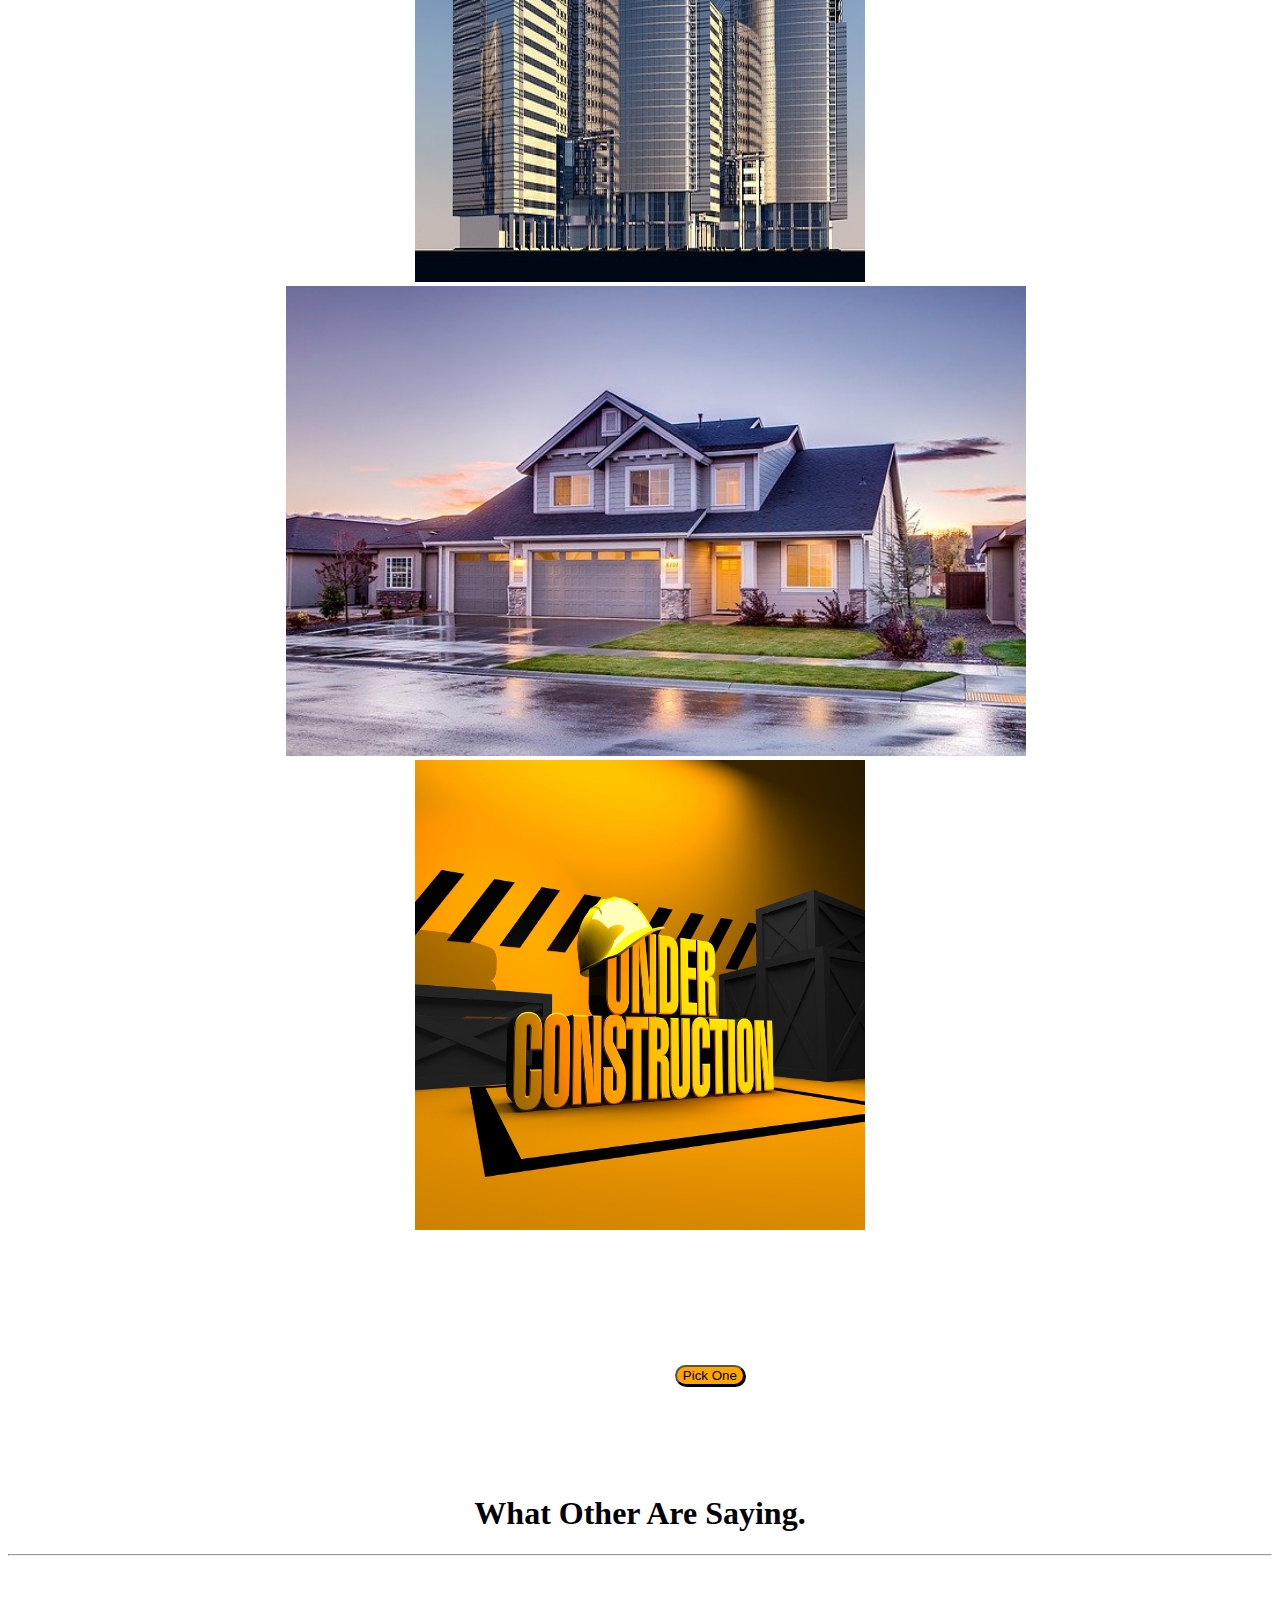
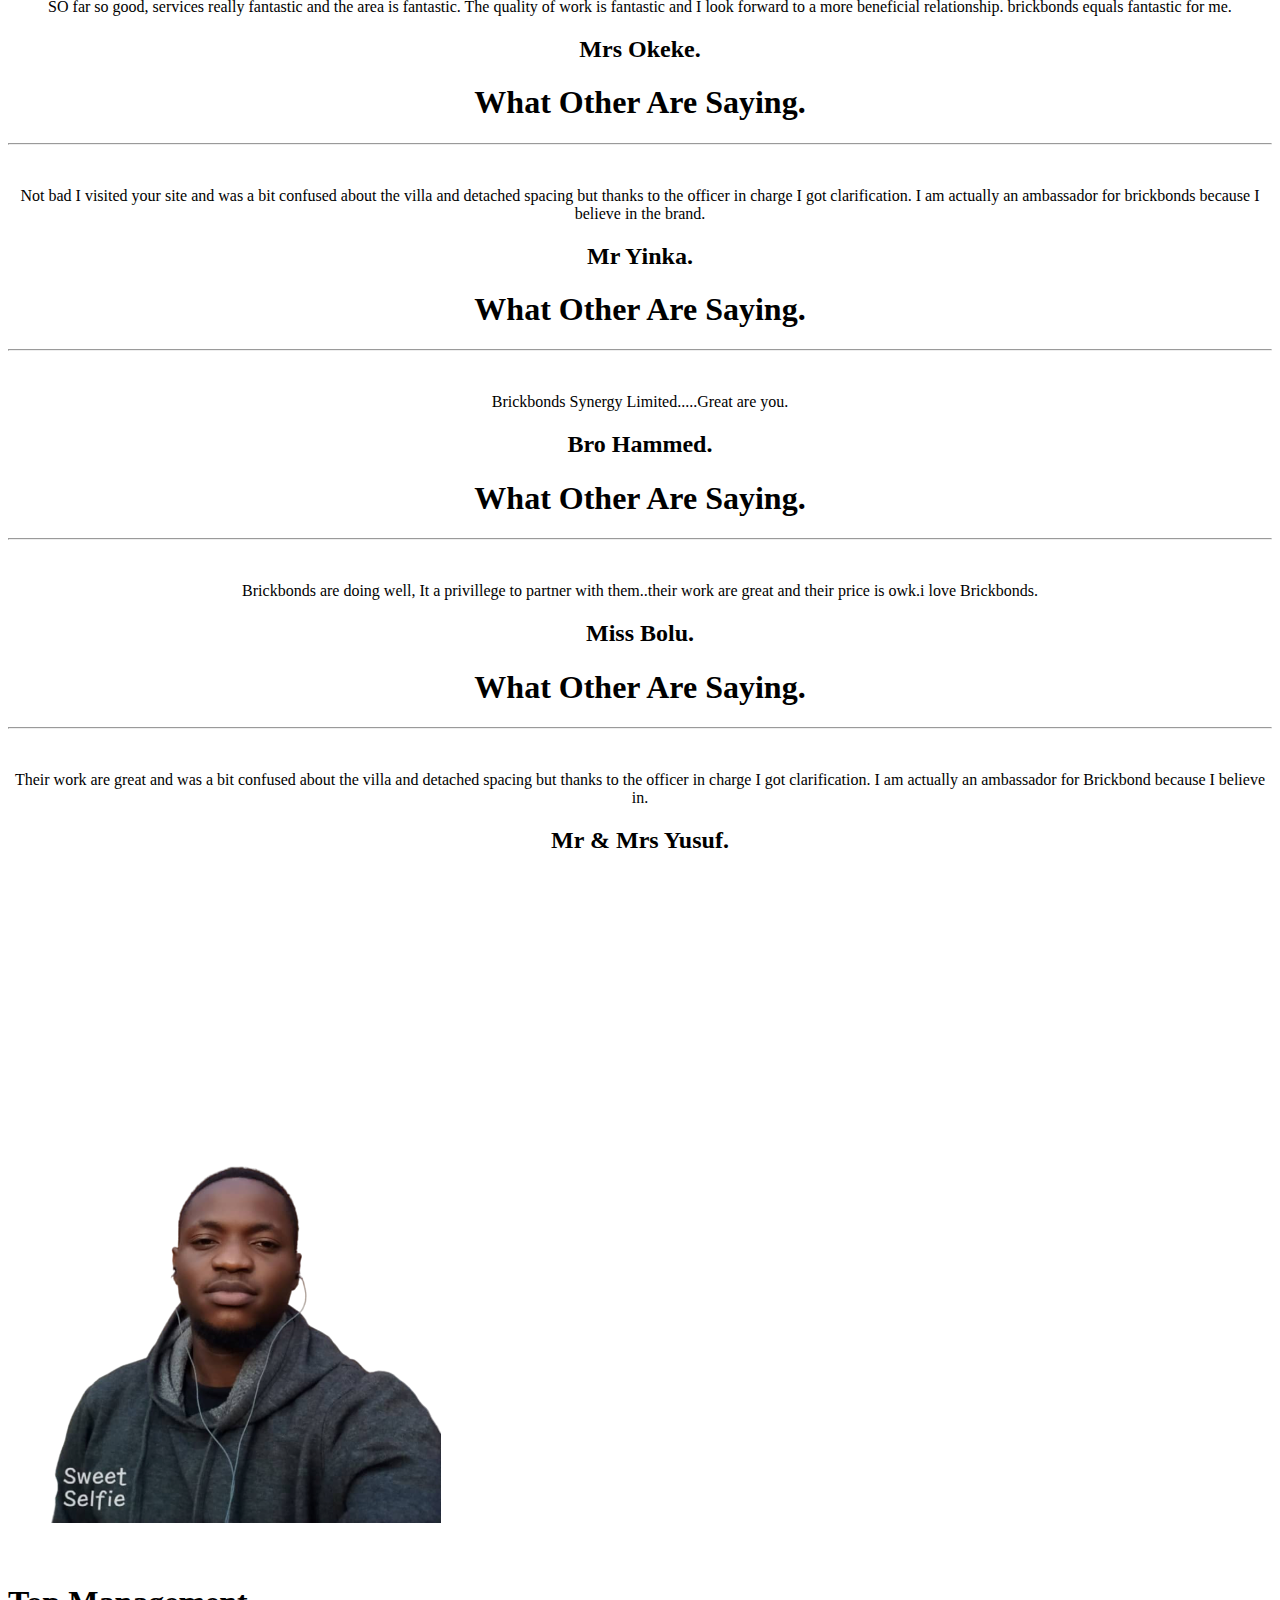
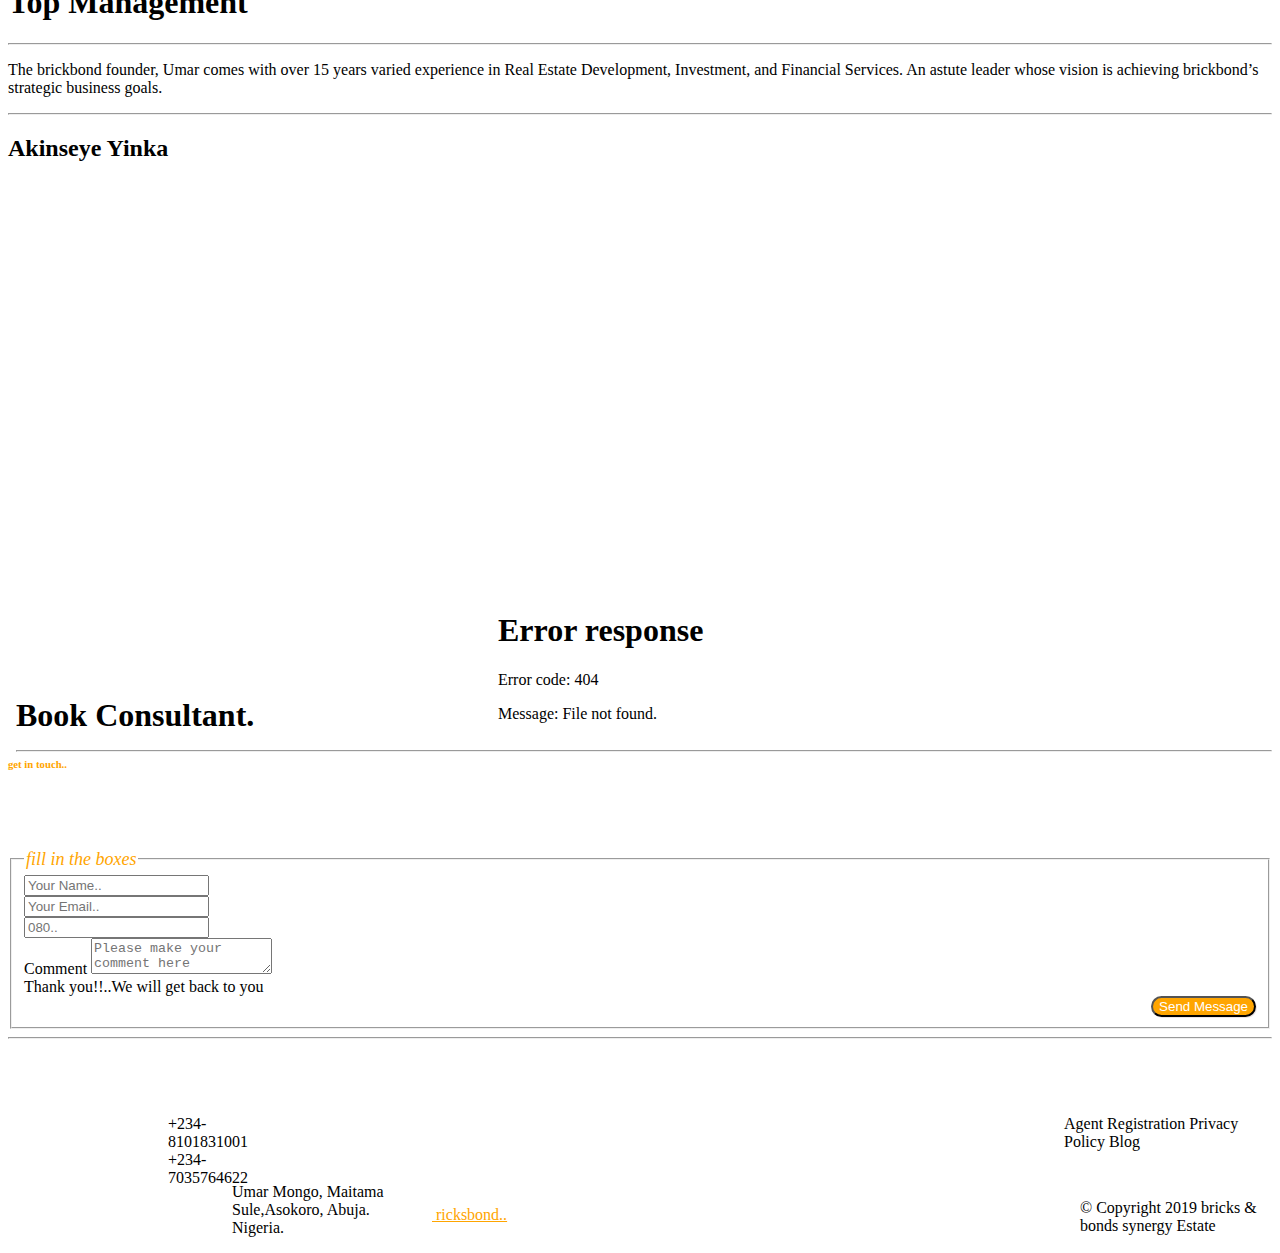
==== commit 8827c221: "brickbond" ====
--- a/index.html
+++ b/index.html
@@ -15,7 +15,7 @@
 
 
 
-    <style>@import url(".../brickbond/brickbond css/index.css");
+    <style>@import url("../brickbond/brickbond css/index.css");
     
     </style>
 
@@ -40,13 +40,13 @@
             <a class="nav-link" href="#">Home <span class="sr-only">(current)</span></a>
           </li>
           <li class="nav-item">
-            <a class="nav-link" href="brickbond/about.html">About Us</a>
+            <a class="nav-link" href="../brickbond/about.html">About Us</a>
           </li>
           <li class="nav-item">
-            <a class="nav-link" href="brickbond/offer.html">Services</a>
+            <a class="nav-link" href="../brickbond/offer.html">Services</a>
           </li>
           <li class="nav-item">
-            <a class="nav-link" href="brickbond/gallery.html">Gallery</a>
+            <a class="nav-link" href="../brickbond/gallery.html">Gallery</a>
           </li>
           <li class="nav-item wellcome">
             <a class="nav-link disabled" href="#" tabindex="-1" aria-disabled="true">wellcome!!..Check this Out</a>
@@ -128,7 +128,7 @@
           <p>With brickbonds, you get all the best features you expect from the very best anywhere in the world. And more…</p>
           <p>Once, we built structures entirely from the most durable substances we knew: granite block, for instance. The results are still around today to admire, but we don’t often emulate them, because quarrying, cutting, transporting, and fitting stone require a patience we no longer possess</p>
           <p>If you build it well, a satisfaction comes An honor to say I built that with fidelity, Purpose, value and integrity</p>
-          <hr/><a href="brickbond/gallery.html#offer"><button type="button" 
+          <hr/><a href="../brickbond/gallery.html#offer"><button type="button" 
           class="btn btn-secondary btn" >Read More</button></a>
           
          
@@ -143,7 +143,7 @@
         <div class="col-sm offerx"> <p>At brickbonds, we’re building much more than just homes. We’re building trust. We believe trust is the foundation of every successful relationship. Building mutual trust with our partners is at the core of everything we do. We walk everyday in their shoes, on their roads, to ensure they constantly feel how they deserve to feel. Comfortable.</p></div>
         <div class="col-sm">
           <h3 class="weofferx">We Are Brickbond..</h3>
-          <a href="brickbond/offer.html#weofferxx">
+          <a href="../brickbond/offer.html#weofferxx">
           <button type="button" class="btn btn-secondary btnx">Read More</button></a>        
         </div>  
       </div><br/><br/><br/><br/><br/><br/><br/>
@@ -266,7 +266,7 @@
      <center><br/><br/><br/><br/>
        <h3 style="color:white;">Comfort is a choice</h3>
        <p style="color:white;word-spacing:0.2rem;">we offer 5 of these
-         <a href="brickbond/gallery.html#gab">
+         <a href="../brickbond/gallery.html#gab">
         <button type="button" class=" btn-secondary" 
         style="background-color:orange;border-radius:1rem;color:black;box-shadow: 1px 1px black;font-weight:500;">Pick One</button><a        
        </p>
@@ -359,7 +359,7 @@
  <br/>
   <div class="container comment" id="down">
     <center>
-      <iframe src="brickbond/image/canva.gif" frameBorder="0" class="giphy-embed bedx" allowFullScreen></iframe>
+      <iframe src="../brickbond/image/canva.gif" frameBorder="0" class="giphy-embed bedx" allowFullScreen></iframe>
   
      </center>
     <div class="rec"></div><h1 style="margin-left:0.5rem;margin-top:-3rem;">Book Consultant.<hr/></h1>
@@ -376,7 +376,7 @@
       <div class="invalid-feedback">
         Thank you!!..We will get back to you
       </div>
-      <button type="button" class="btn btn-secondary" style="background-color:orange;border-radius:1rem;color:white;box-shadow: 1px 1px rgb(236, 229, 229);font-weight:500;float: right;">Send Message</button>        
+      <button type="submit" class="btn btn-secondary" style="background-color:orange;border-radius:1rem;color:white;box-shadow: 1px 1px rgb(236, 229, 229);font-weight:500;float: right;">Send Message</button>        
     </div>
     </fieldset>
     </form><hr/><br/><br/>
@@ -384,8 +384,8 @@
     <div class="container">
       <div class="row" style="margin-left: 9rem;padding: 1rem;">
         <div class="col-6">
-          <p style="width:4rem;float:left;">+66767777877878
-            +05434454555545</p>
+          <p style="width:4rem;float:left;">+234-8101831001
+            +234-7035764622</p>
         </div>
         <div class="col-6">
           <p  style="width:12rem;float: right;">Agent Registration
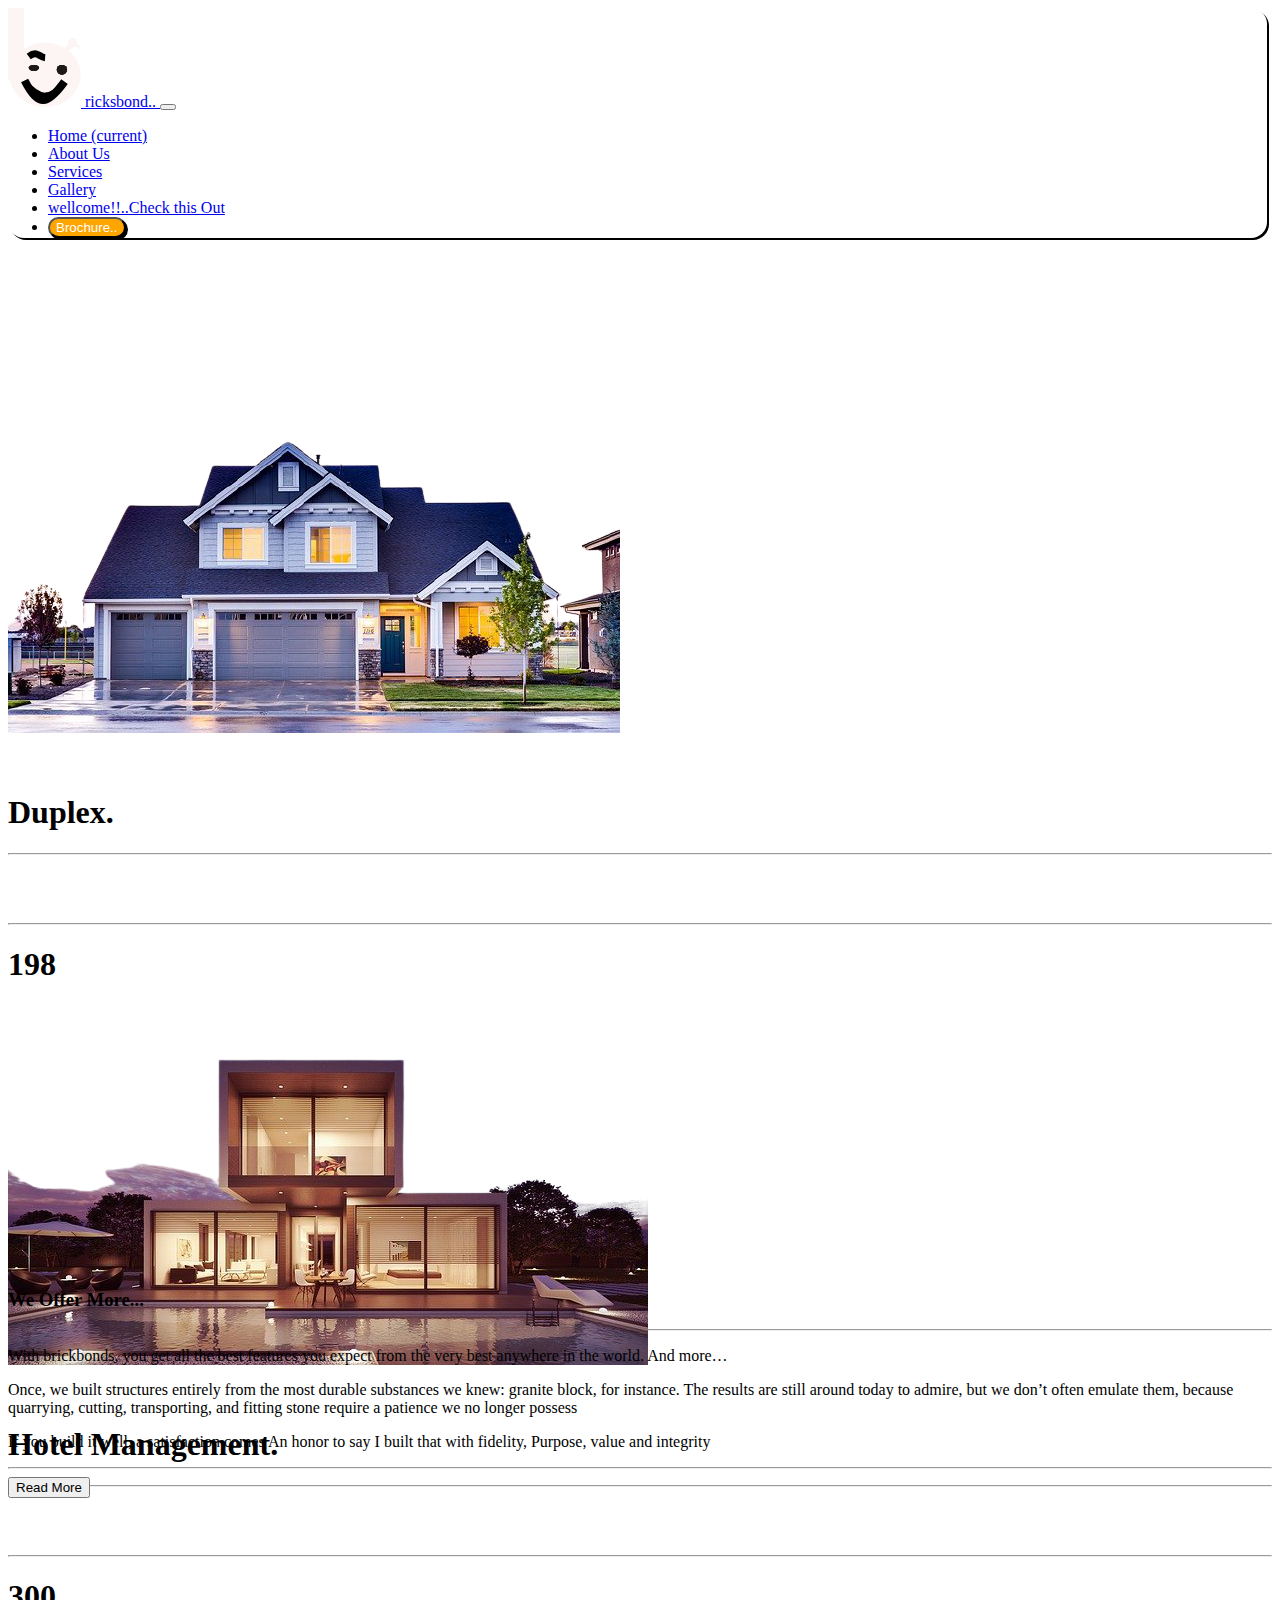
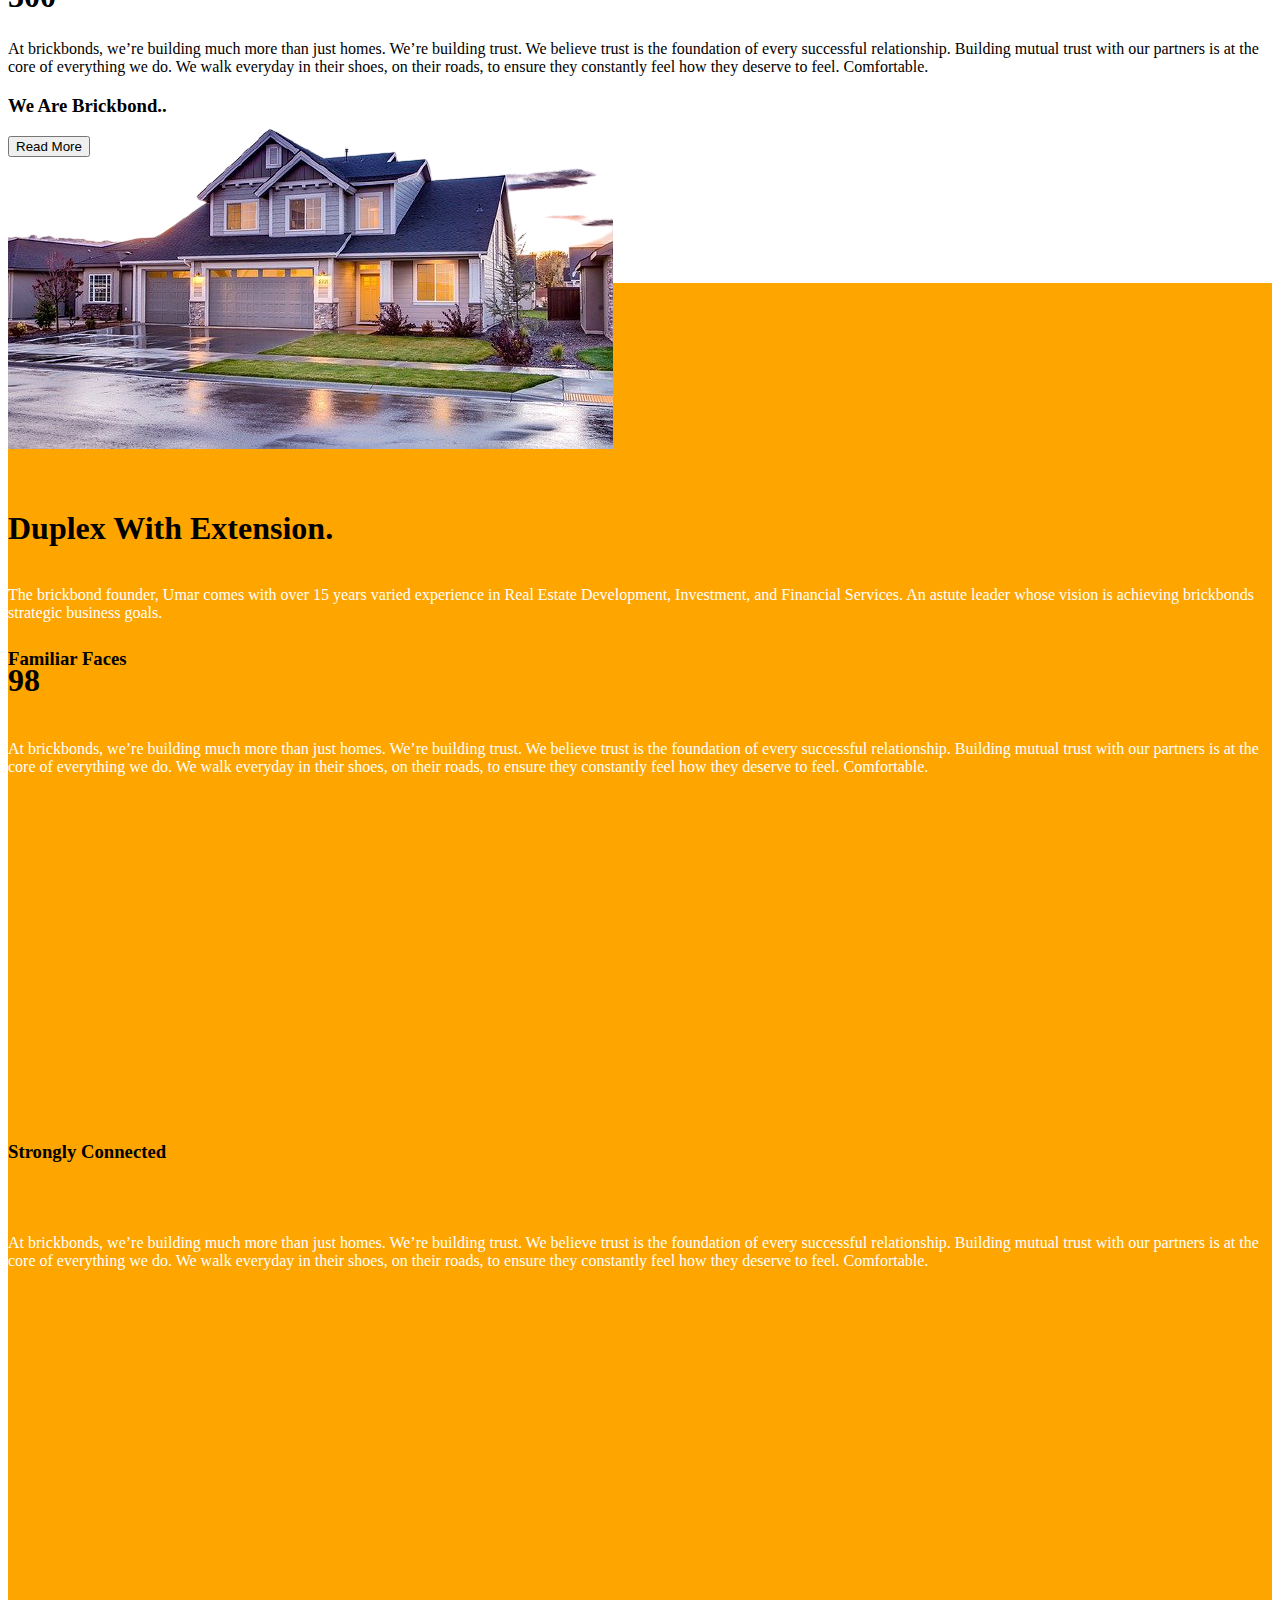
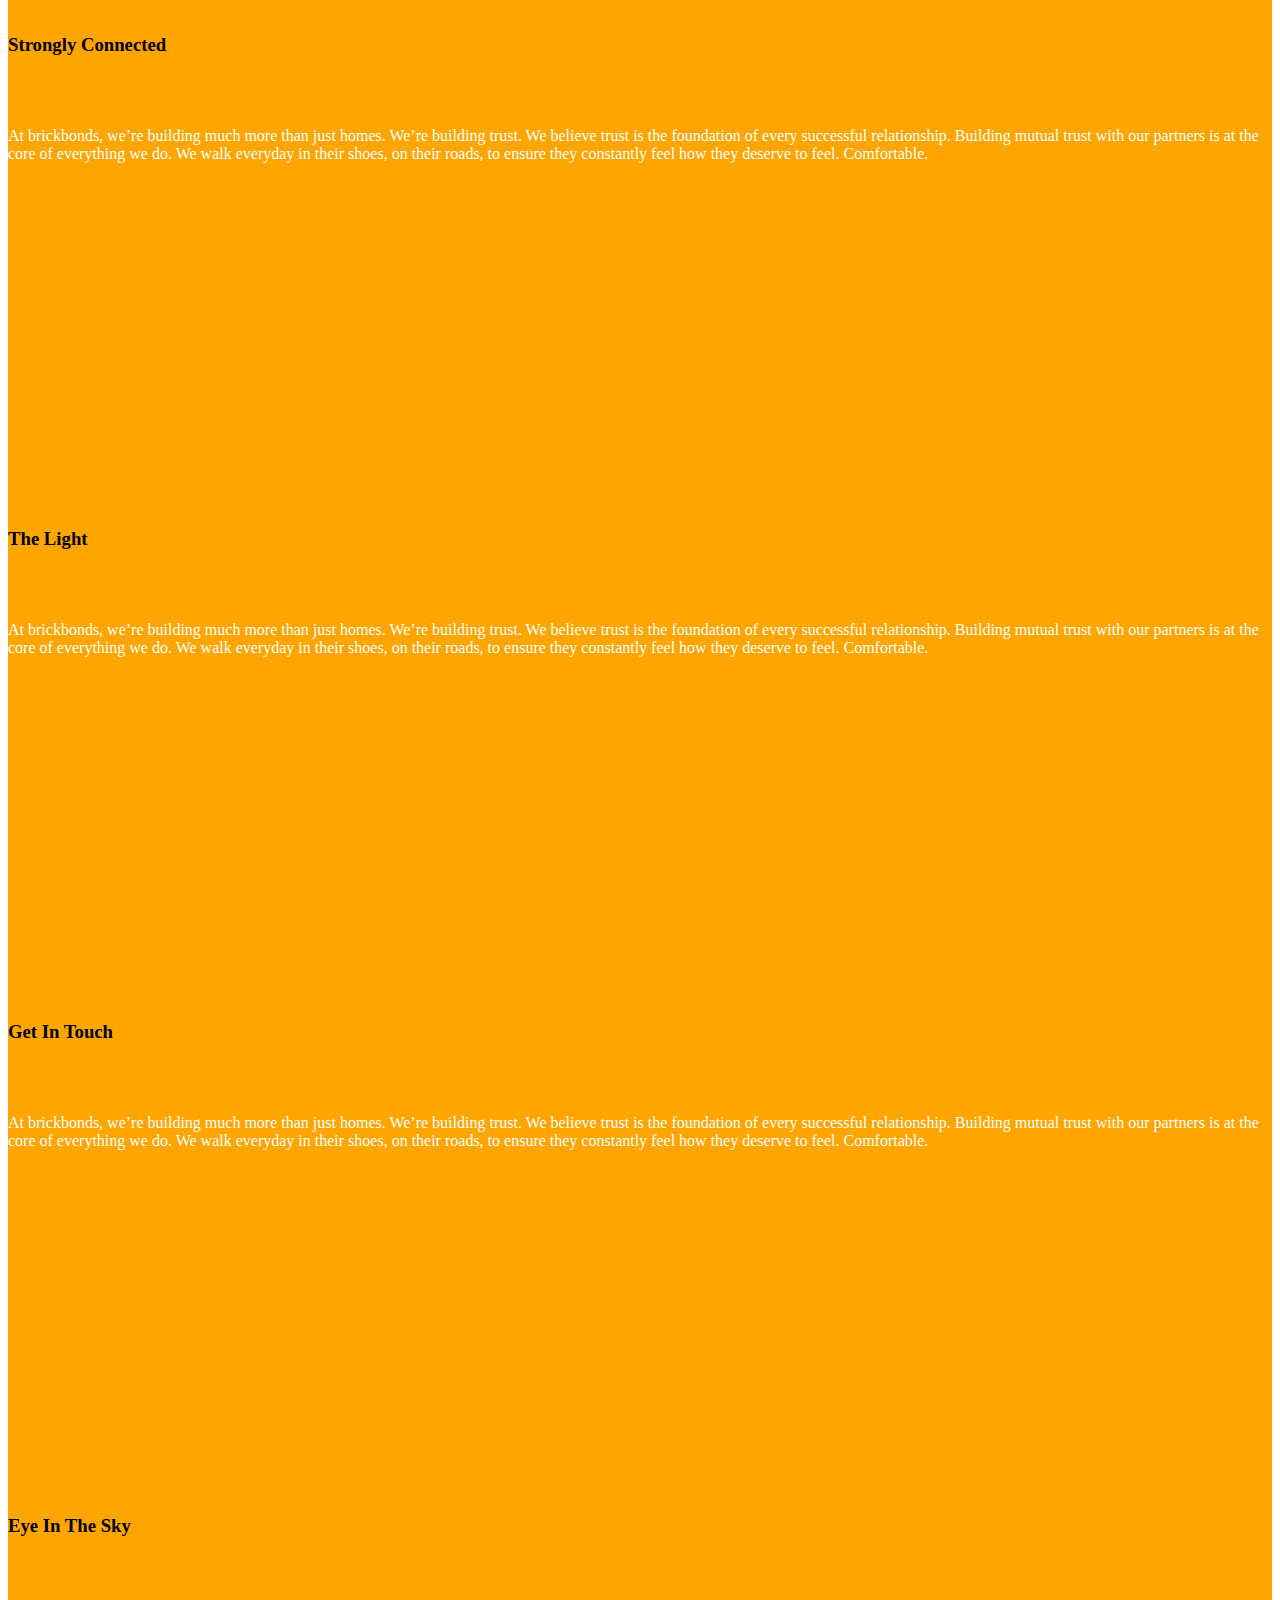
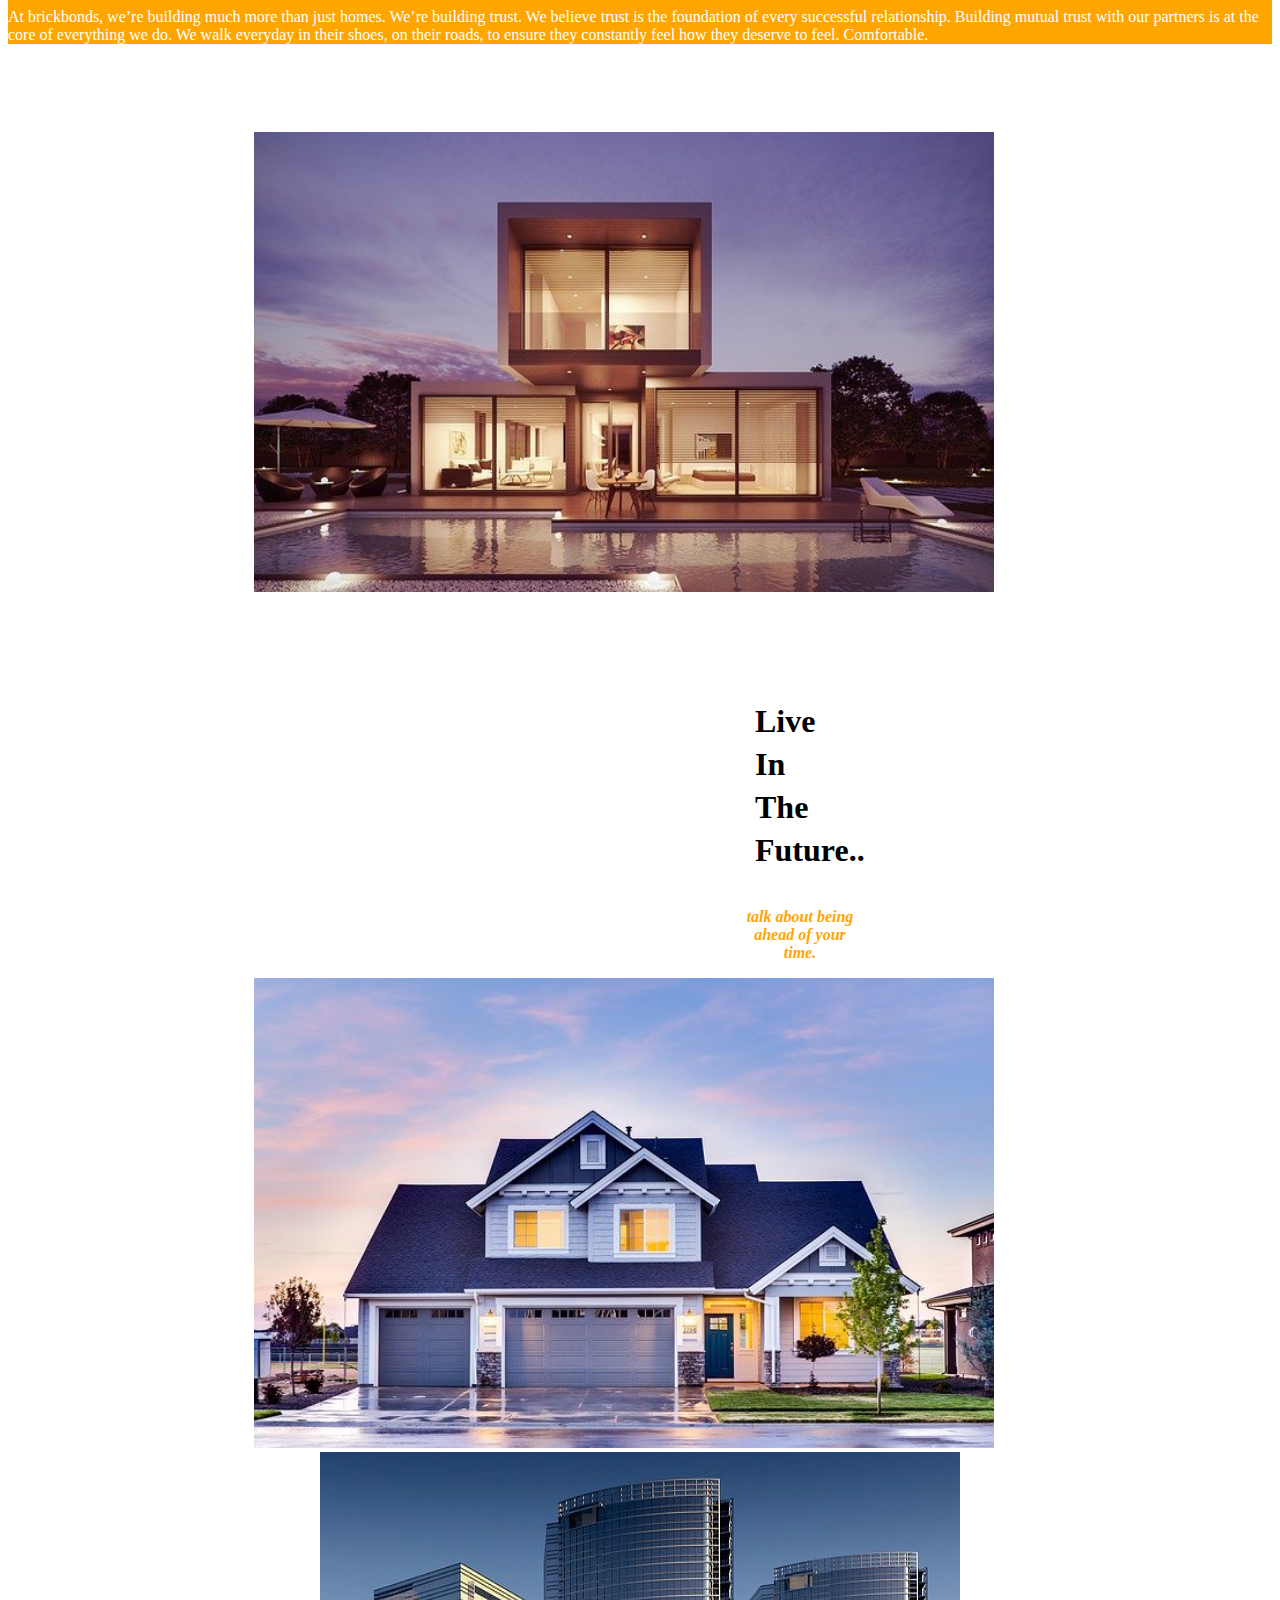
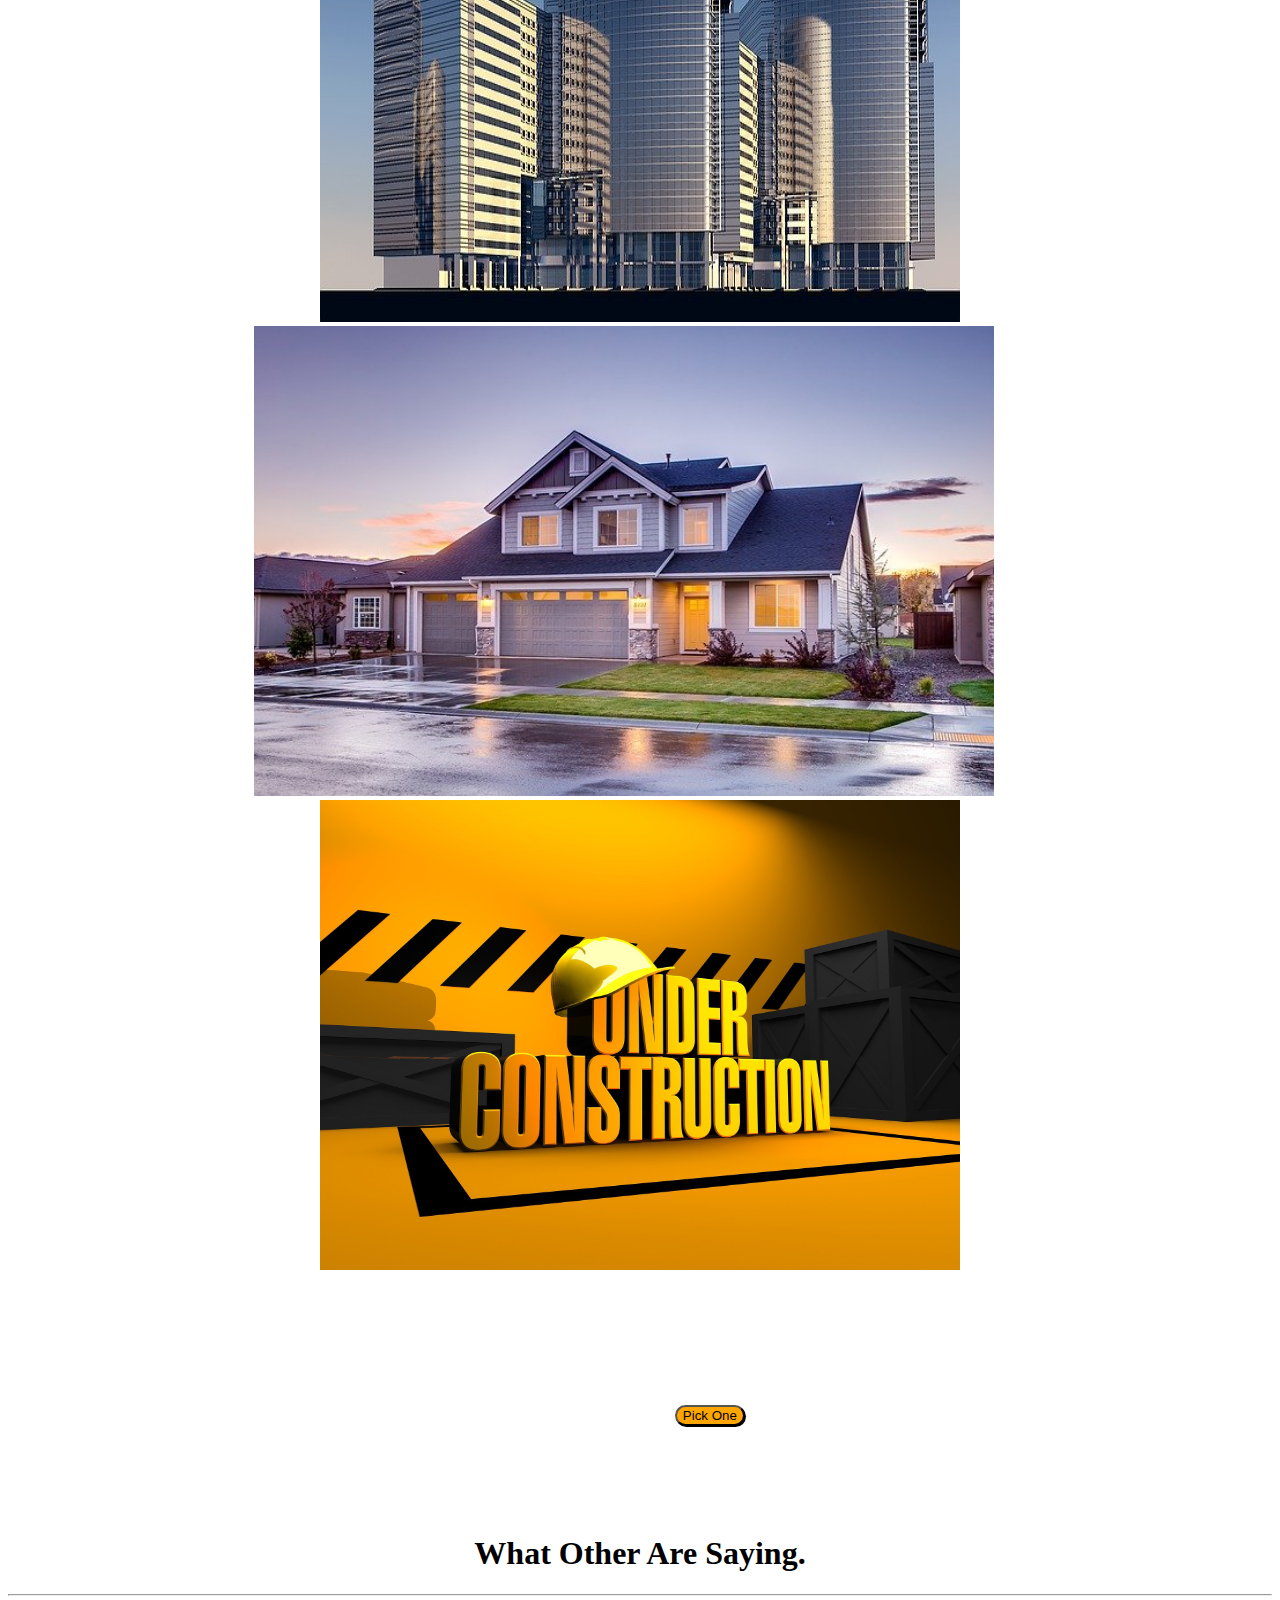
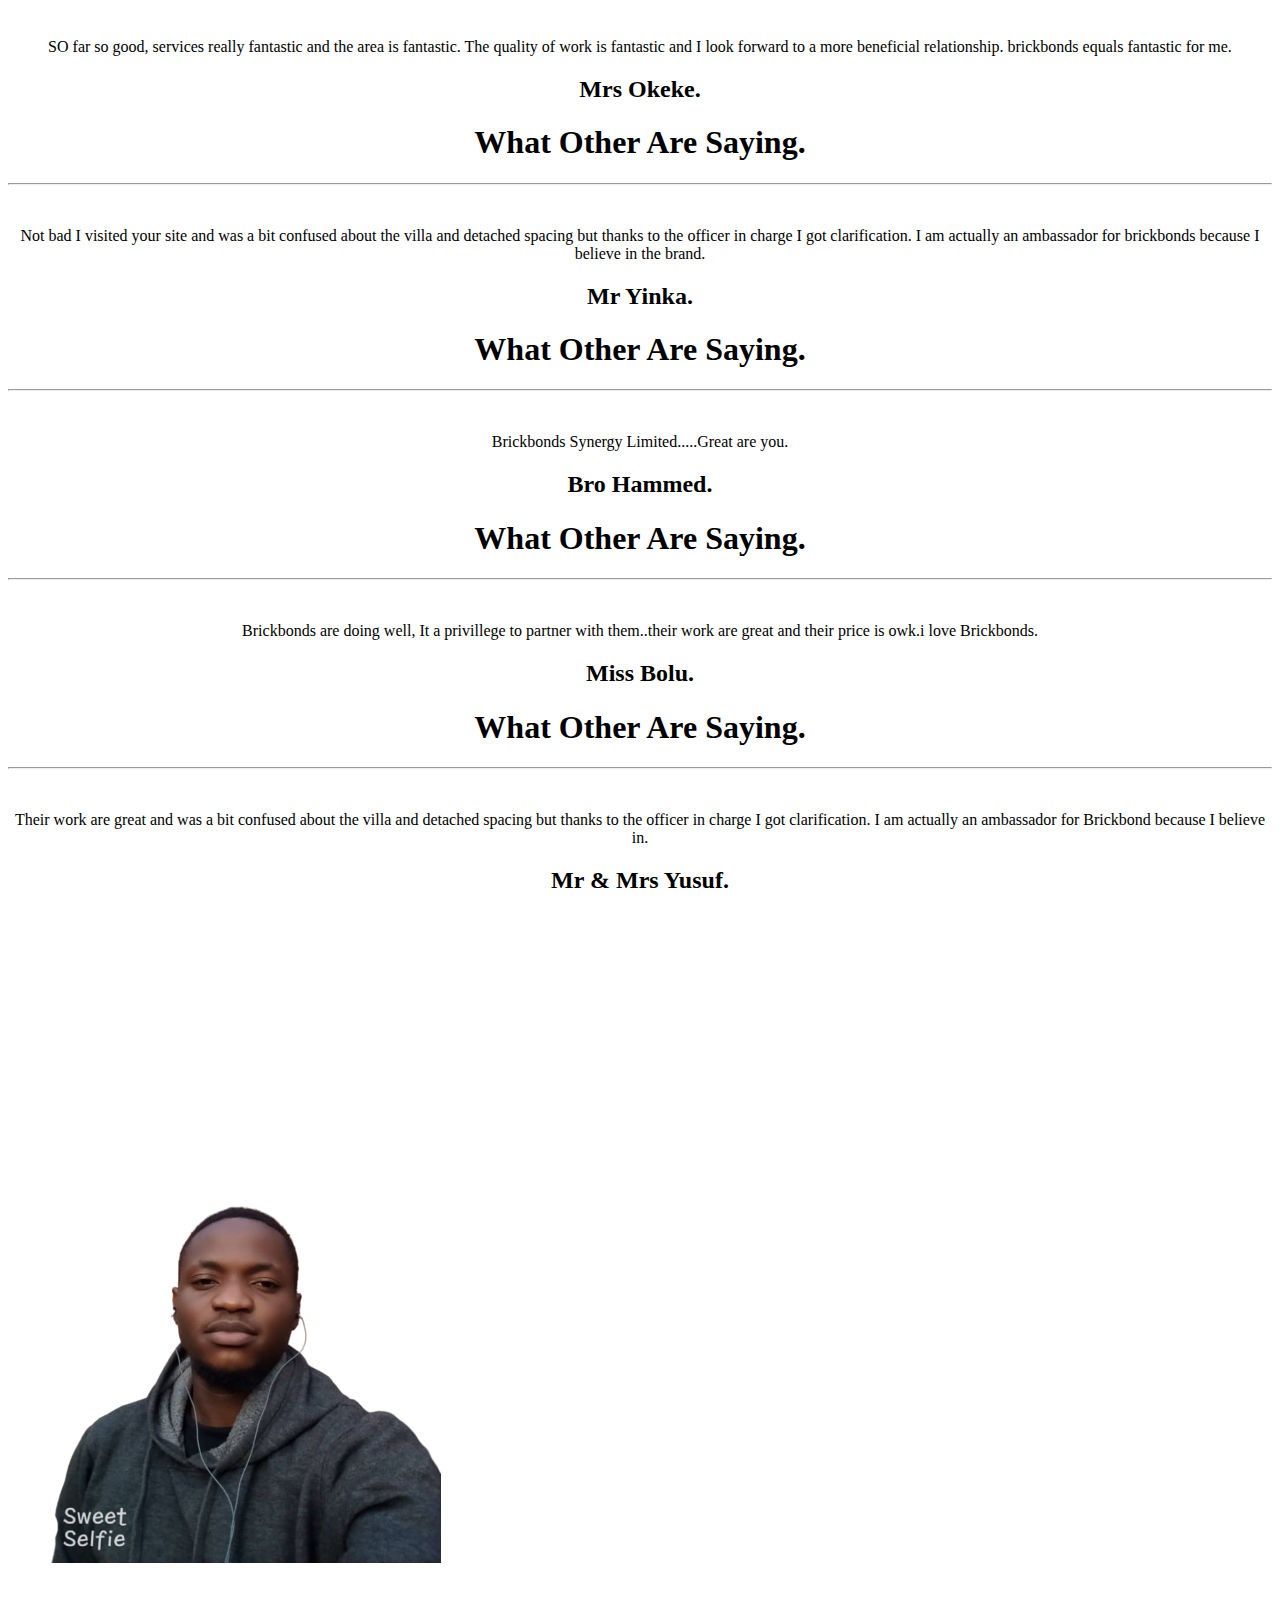
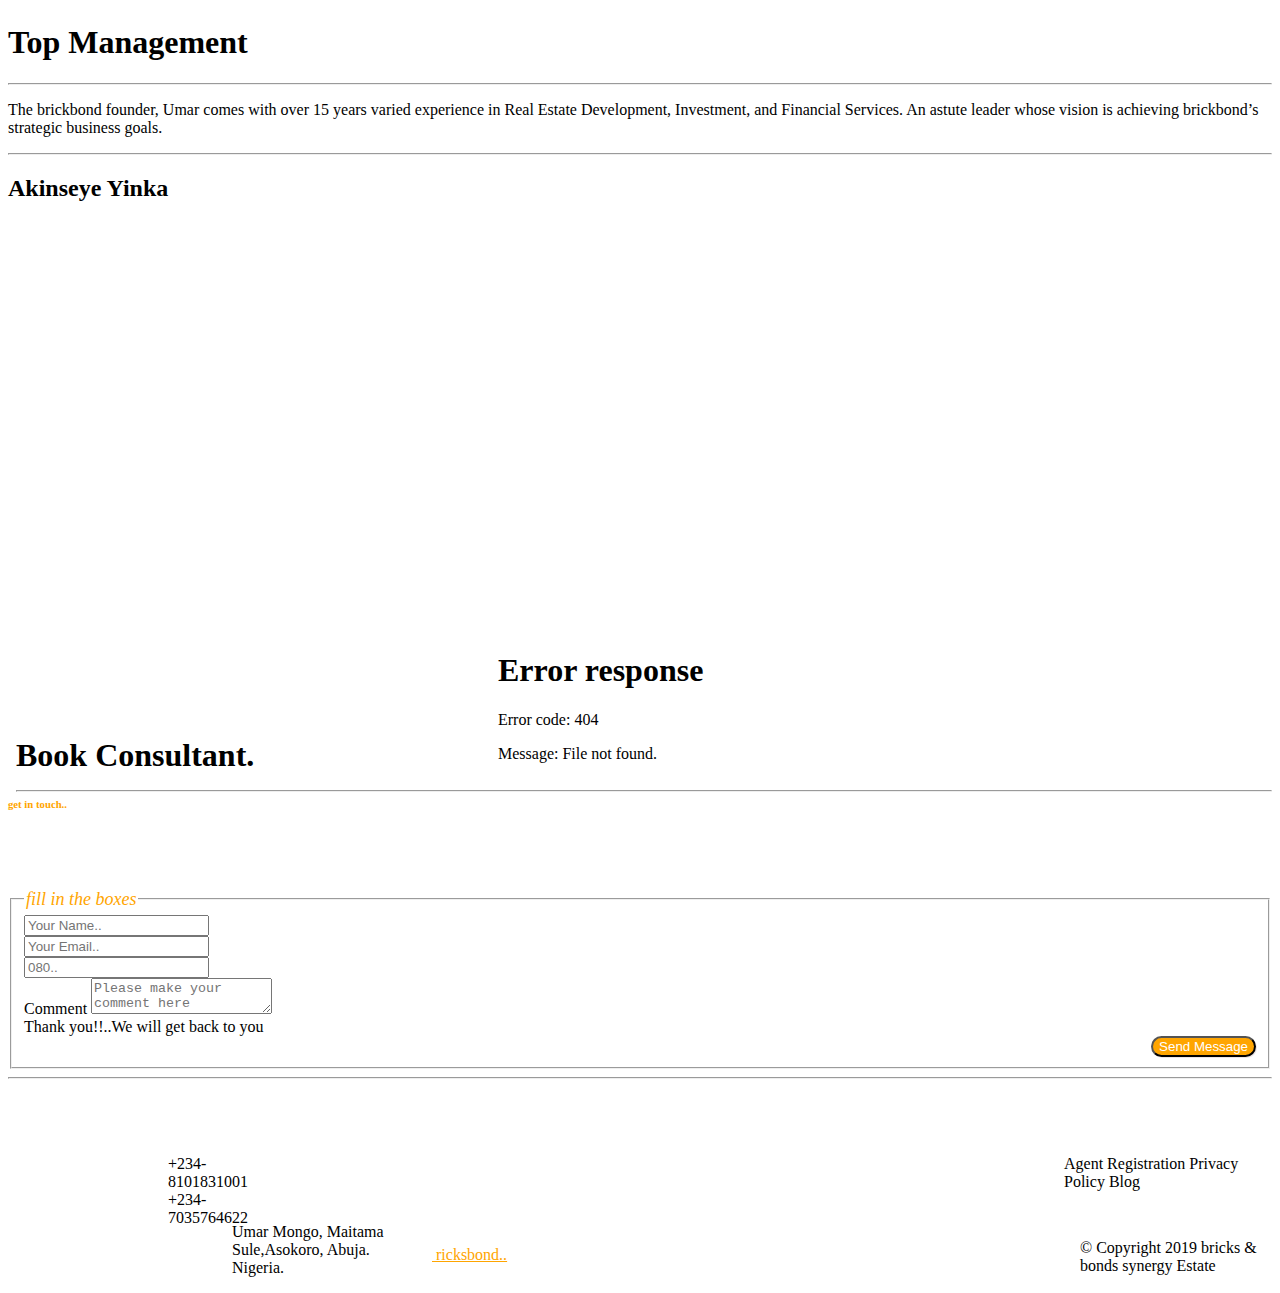
==== commit daca1c85: "brickbond" ====
--- a/index.html
+++ b/index.html
@@ -52,7 +52,7 @@
             <a class="nav-link disabled" href="#" tabindex="-1" aria-disabled="true">wellcome!!..Check this Out</a>
           </li>
           <li class="nav-item"><a href="#down">
-            <button type="button" class="btn btn-secondary" style="background-color:orange;border-radius:1rem;color:white;box-shadow: 2px 2px black;font-weight:500;">Brochure..</button></a>
+            <button type="button" class="btn btn-secondary" style="background-color:orange;border-radius:1rem;color:white;box-shadow: 2px 2px black;font-weight:500;margin-right:0.2rem;">Brochure..</button></a>
           </li>
         </ul>
       </div>
@@ -119,7 +119,7 @@
     <div class="container-fluid video">
       <div class="row">
         <div class="col-sm frame">
-          <iframe src="https://player.vimeo.com/video/11204942?title=0&byline=0&portrait=0" width="630" height="360" frameborder="0" allow="autoplay; fullscreen" allowfullscreen></iframe>
+          <iframe src="https://player.vimeo.com/video/11204942?title=0&byline=0&portrait=0" width="640" height="400" frameborder="0" allow="autoplay; fullscreen" allowfullscreen></iframe>
 
         </div>
         <div class="col-sm offer" >
@@ -228,10 +228,10 @@
       </div></div>
   </div><br/><br/><br/><br/>
   <div class="container-fluid Design">
-    <center>
-      <div class="row">
+    <center  style="width: 100%;">
+      <div class="row" style="width: 100%;">
       <div class="col-md-6 col-xs-12" >
-        <img src="image/building.jpg" style="margin-left:2rem;" width="697" height="460" alt="img"/> 
+        <img src="image/building.jpg" style="margin-left:-2rem;" width="740" height="460" alt="img"/> 
        
       </div>
       <div class="col-md-6 col-xs-12">
@@ -240,21 +240,21 @@
       </div>
     </div>
 
-    <div class="row">
+    <div class="row" style="width: 100%;">
       <div class="col-md-6 col-xs-12">
-        <img src="image/building1.jpg" style="margin-left:2rem;" width="740" height="470" alt="img"/> 
+        <img src="image/building1.jpg" style="margin-left:-2rem;" width="740" height="470" alt="img"/> 
       </div>
       <div class="col-md-6 col-xs-12">
-        <img src="image/building3.jpg" width="450" height="470" alt="img"/> 
-      </div>
-    </div>
-
-    <div class="row">
+        <img src="image/building3.jpg" width="640" height="470" alt="img"/> 
+      </div>
+    </div>
+
+    <div class="row" style="width:100%;">
       <div class="col-md-6 col-xs-12">
-        <img src="image/building2.jpg" style="margin-left:2rem;" width="740" height="470" alt="img"/> 
+        <img src="image/building2.jpg" style="margin-left:-2rem;" width="740" height="470" alt="img"/> 
       </div>
       <div class="col-md-6 col-xs-12">
-        <img src="image/building4.jpg" width="450" height="470" alt="img"/> 
+        <img src="image/building4.jpg" width="640" height="470" alt="img"/> 
       </div>
     </div>
     <center/>
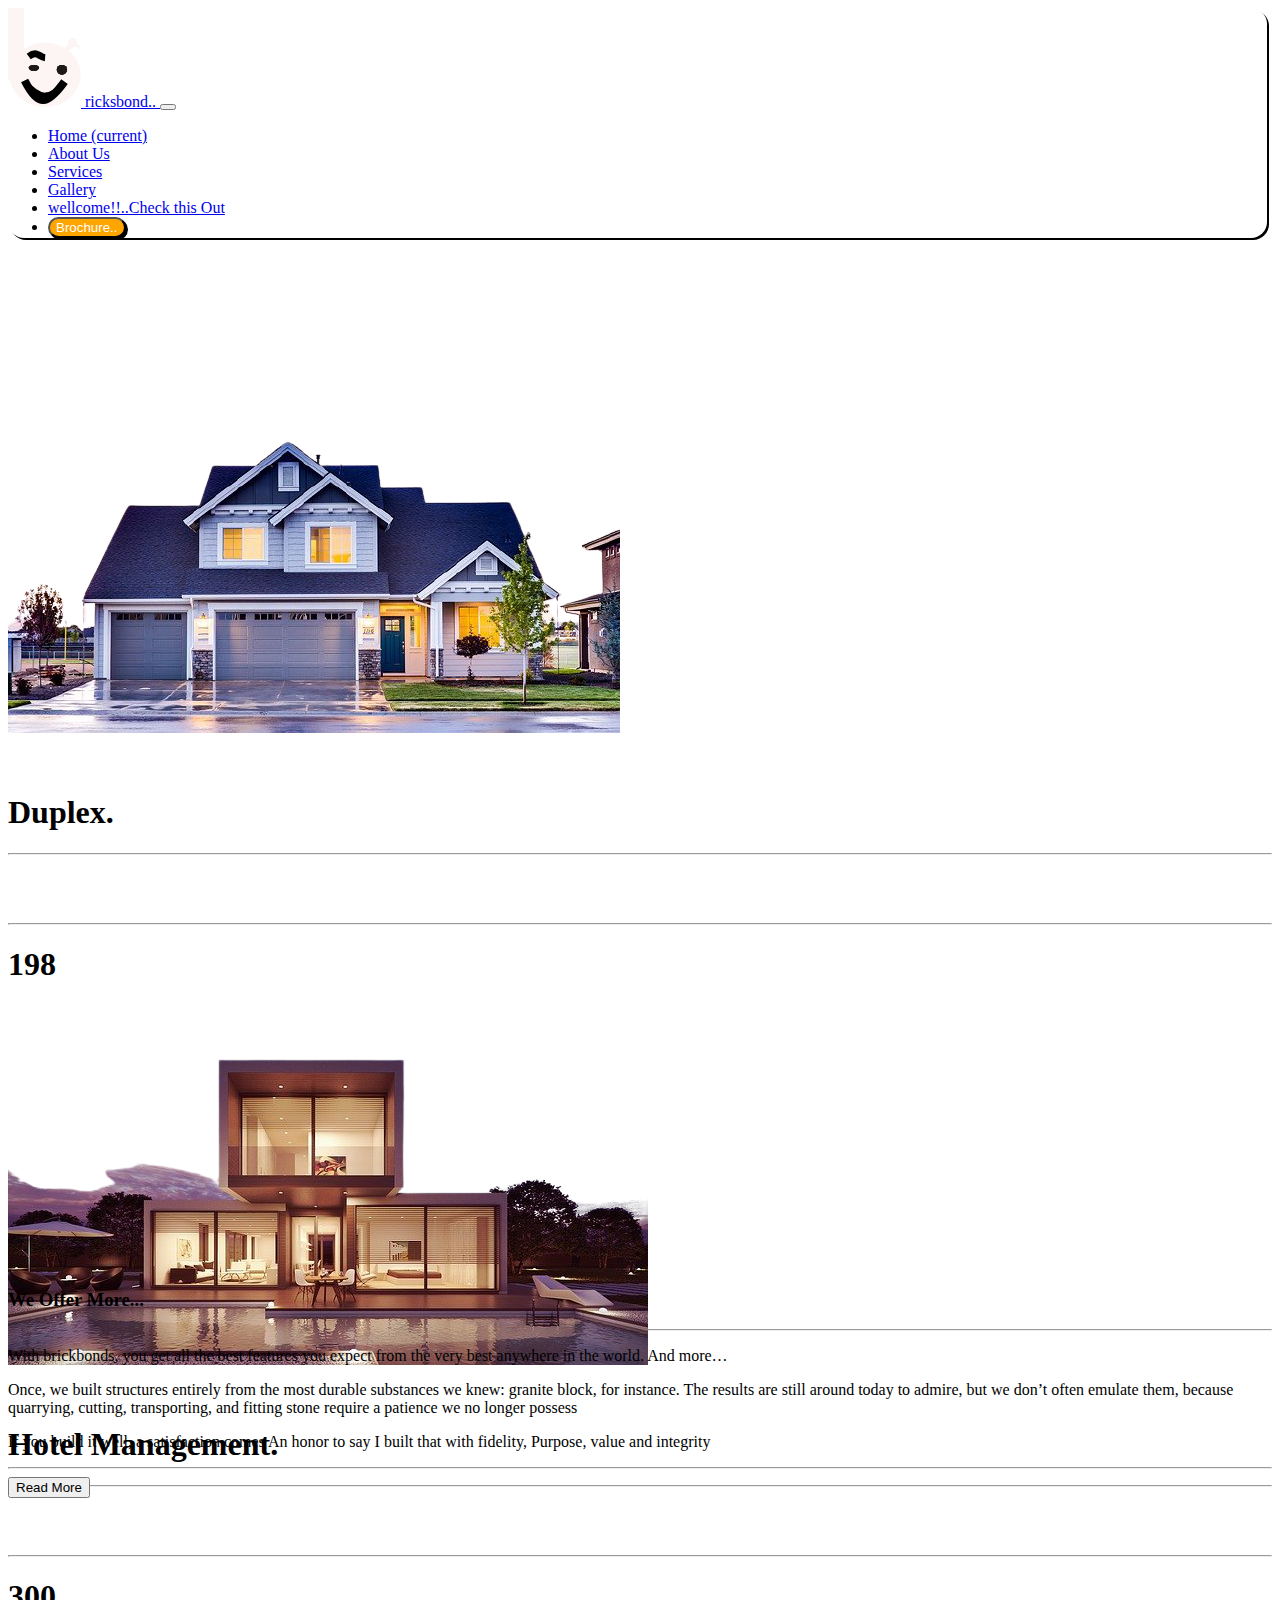
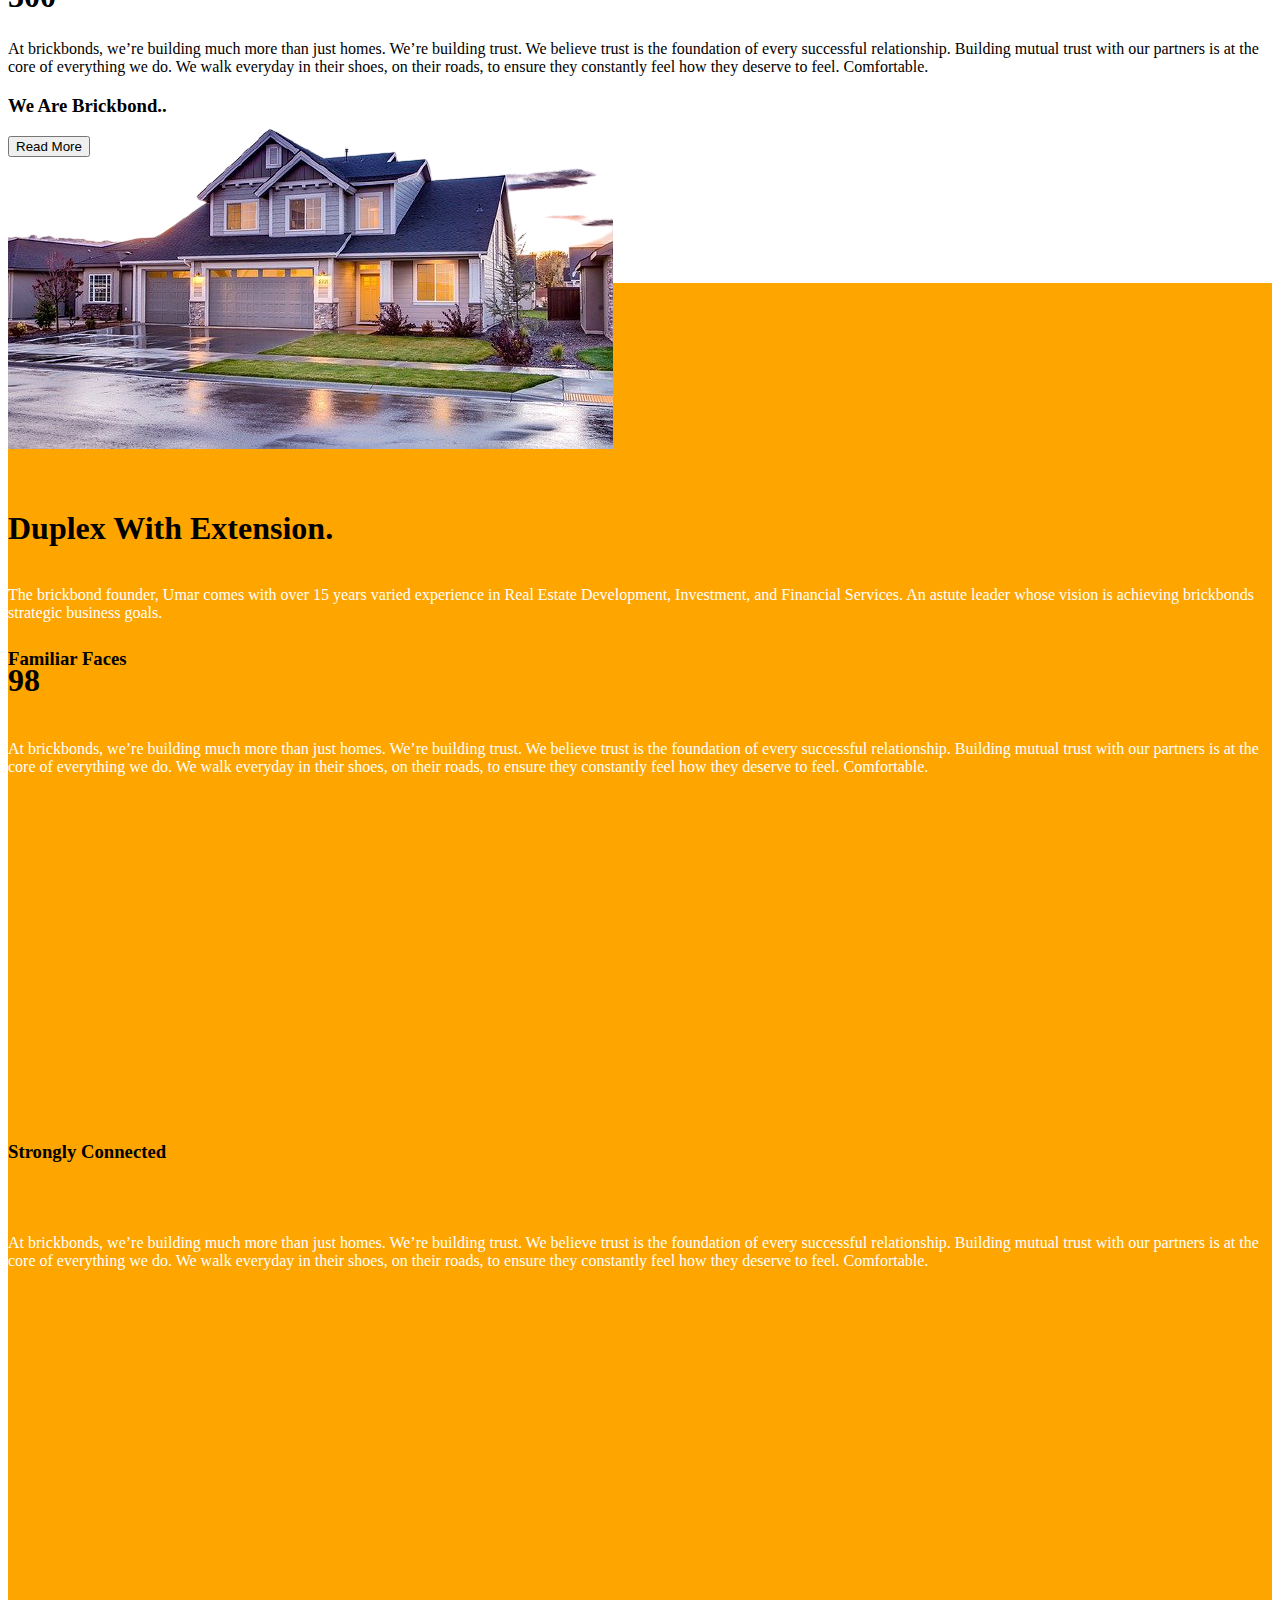
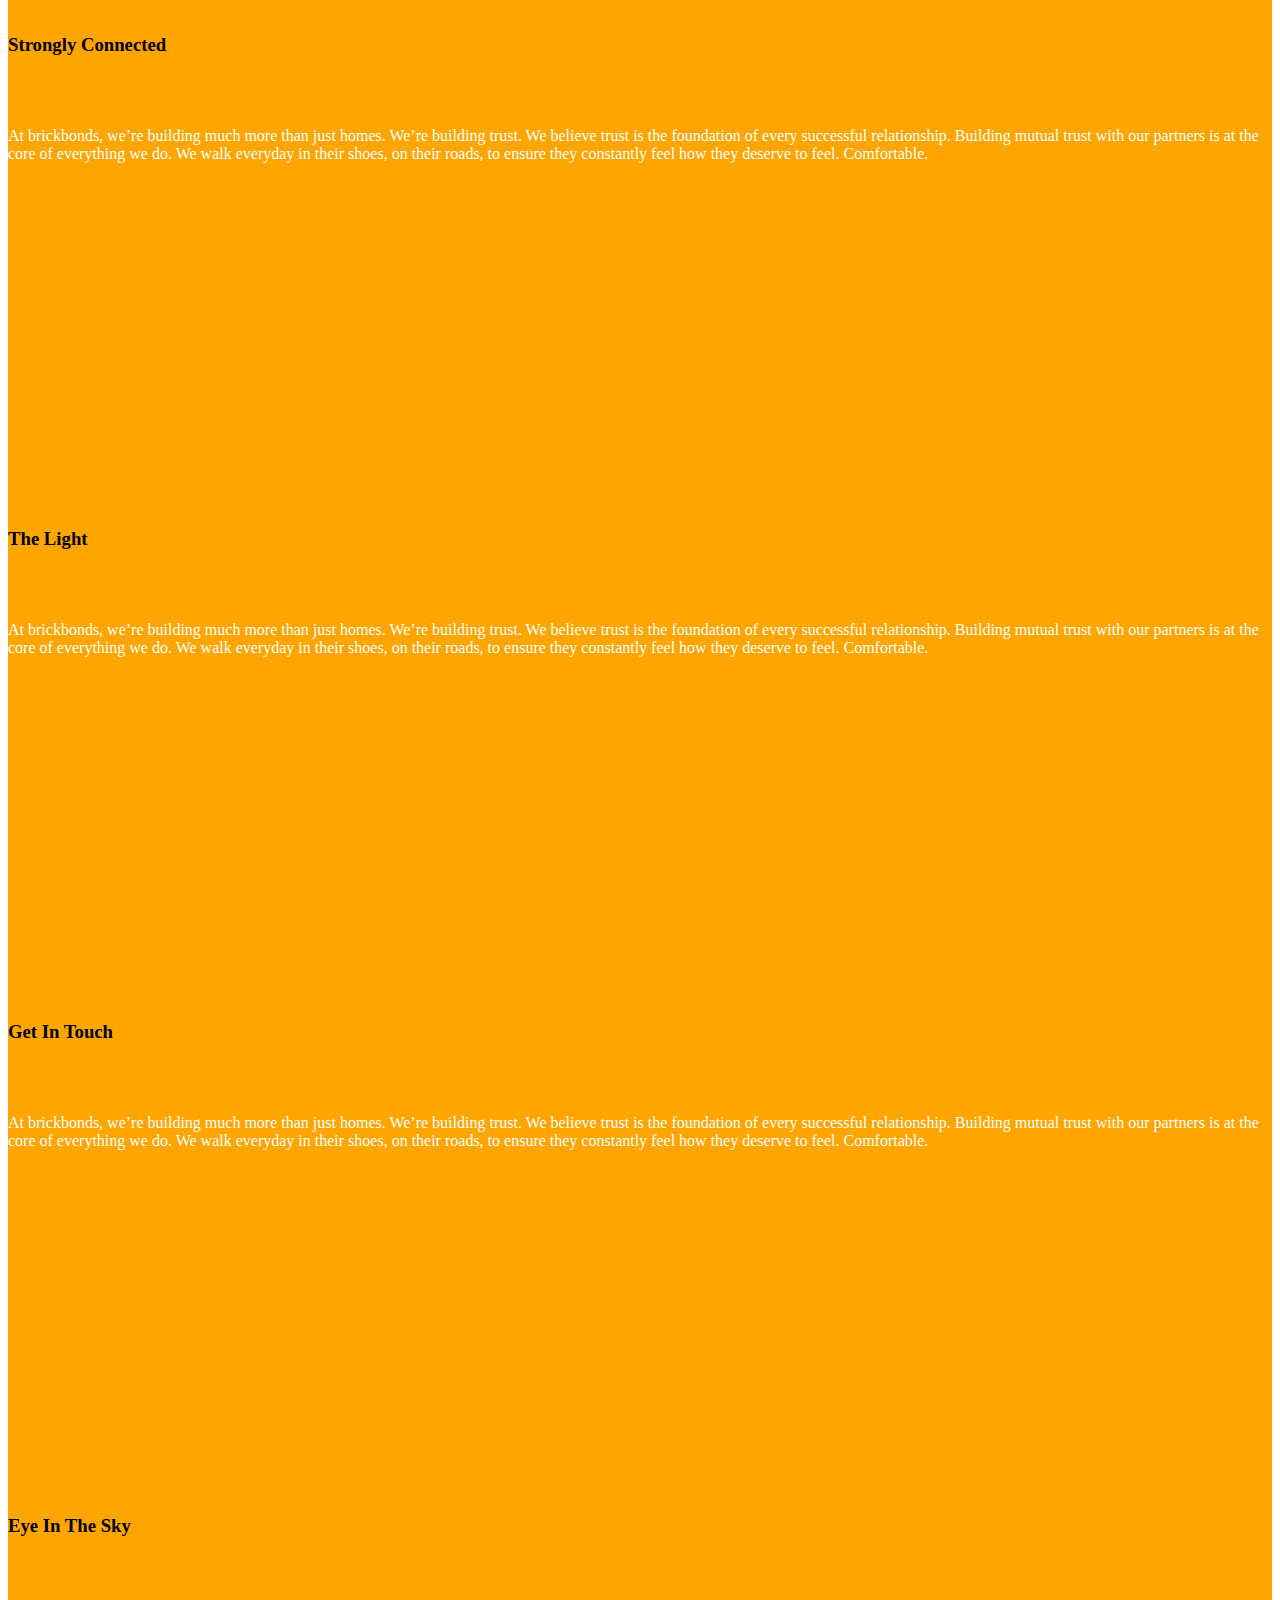
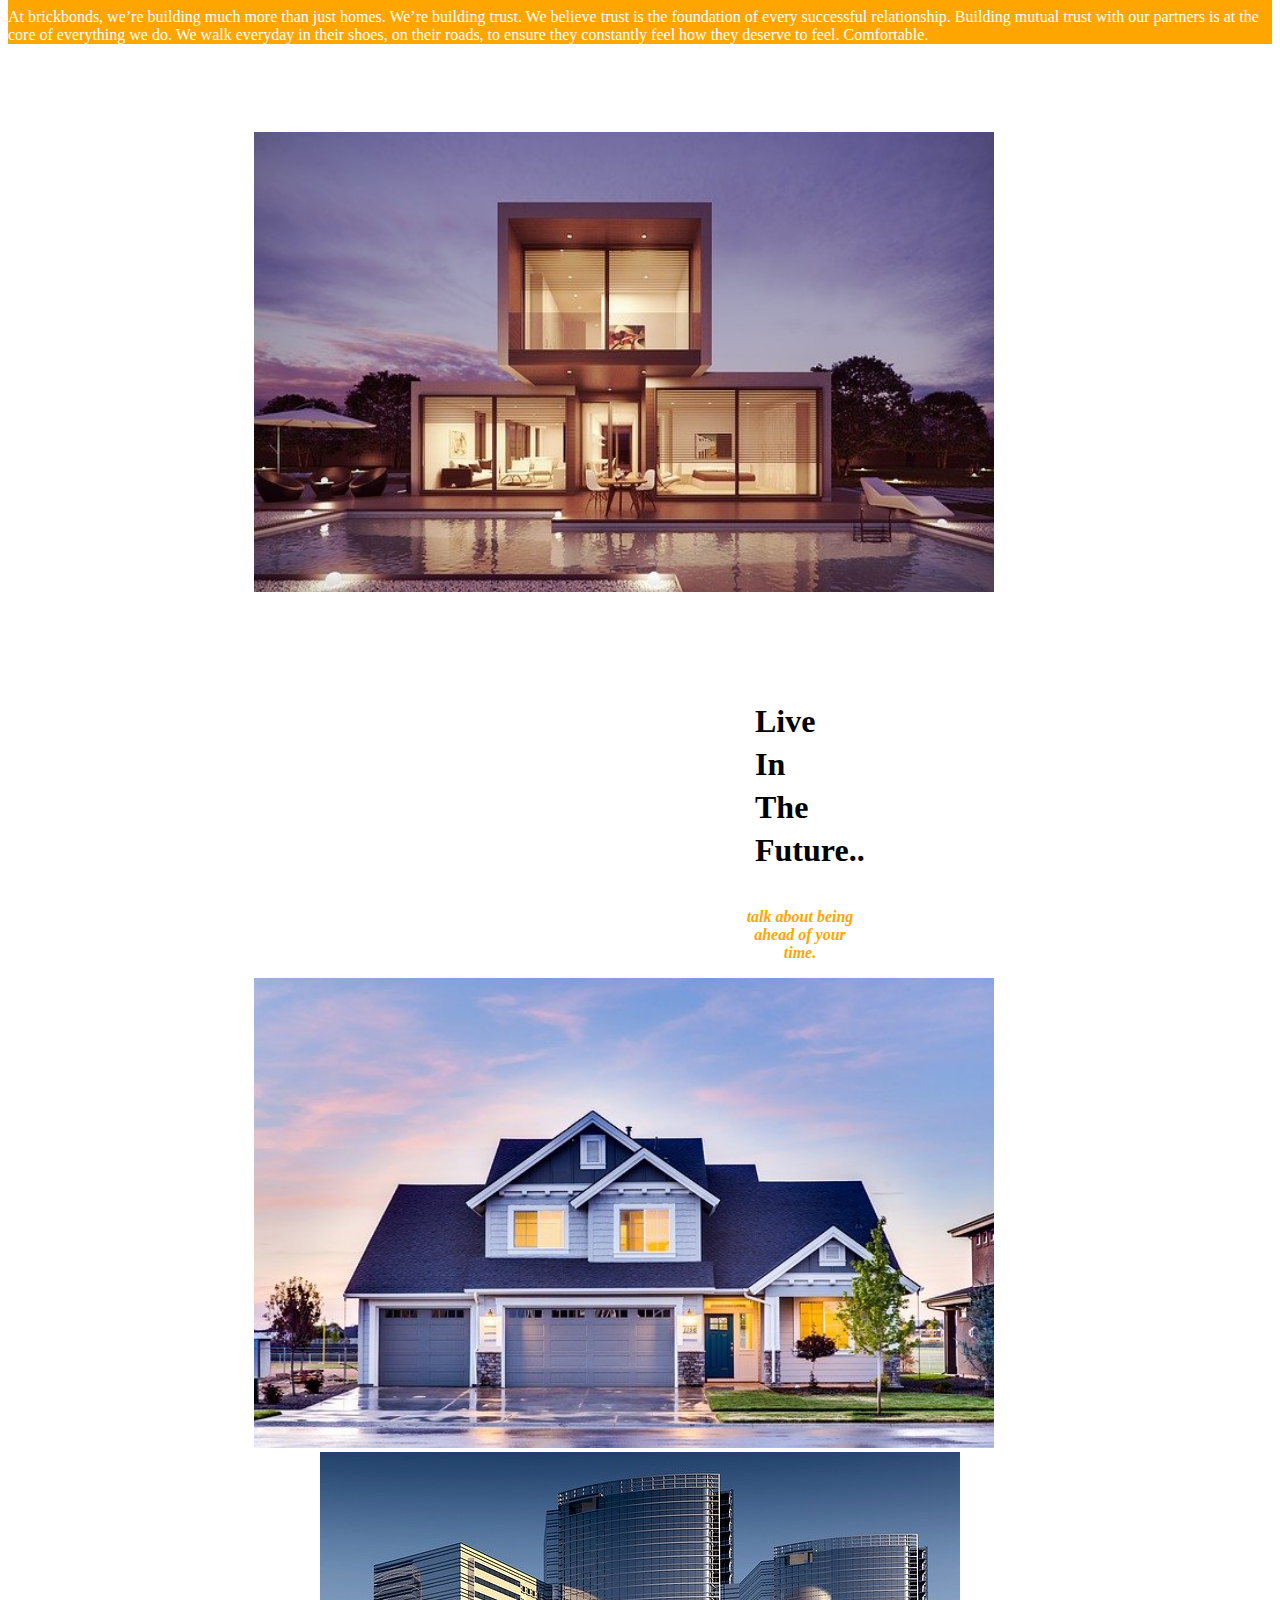
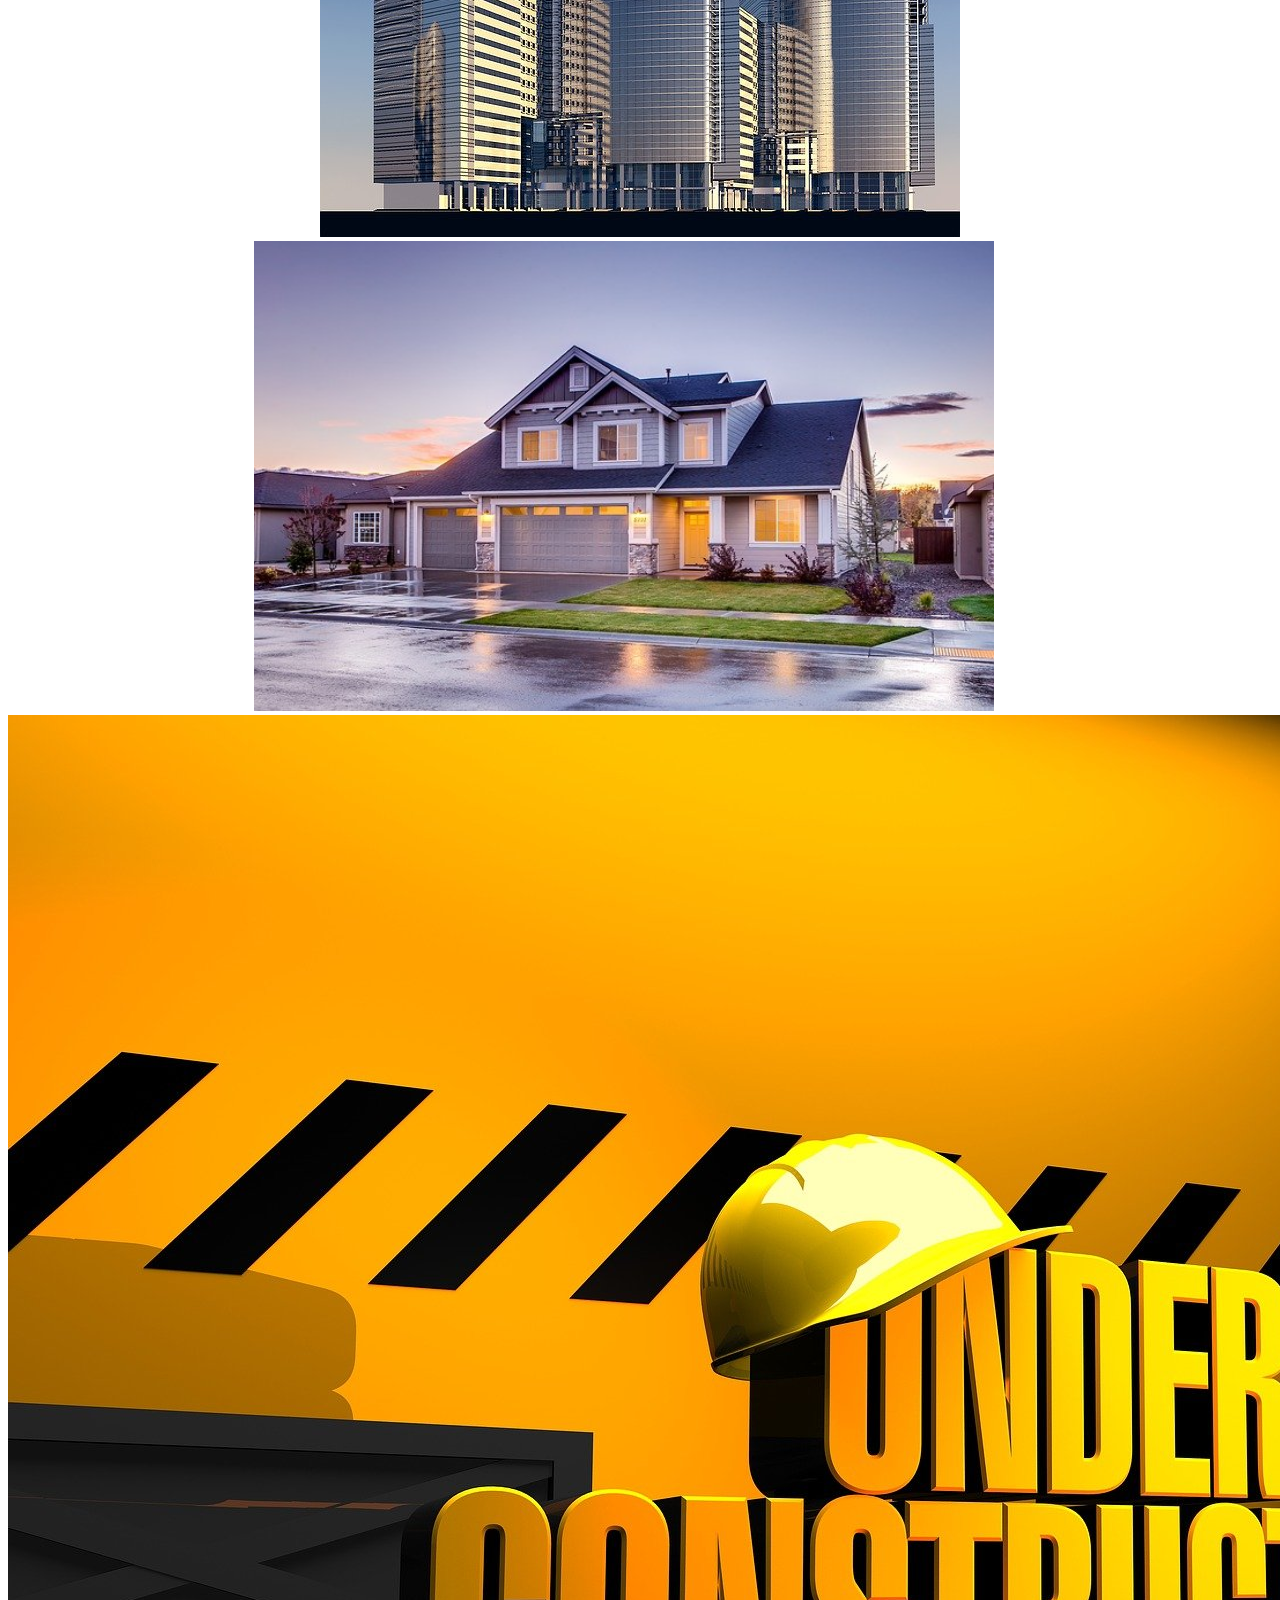
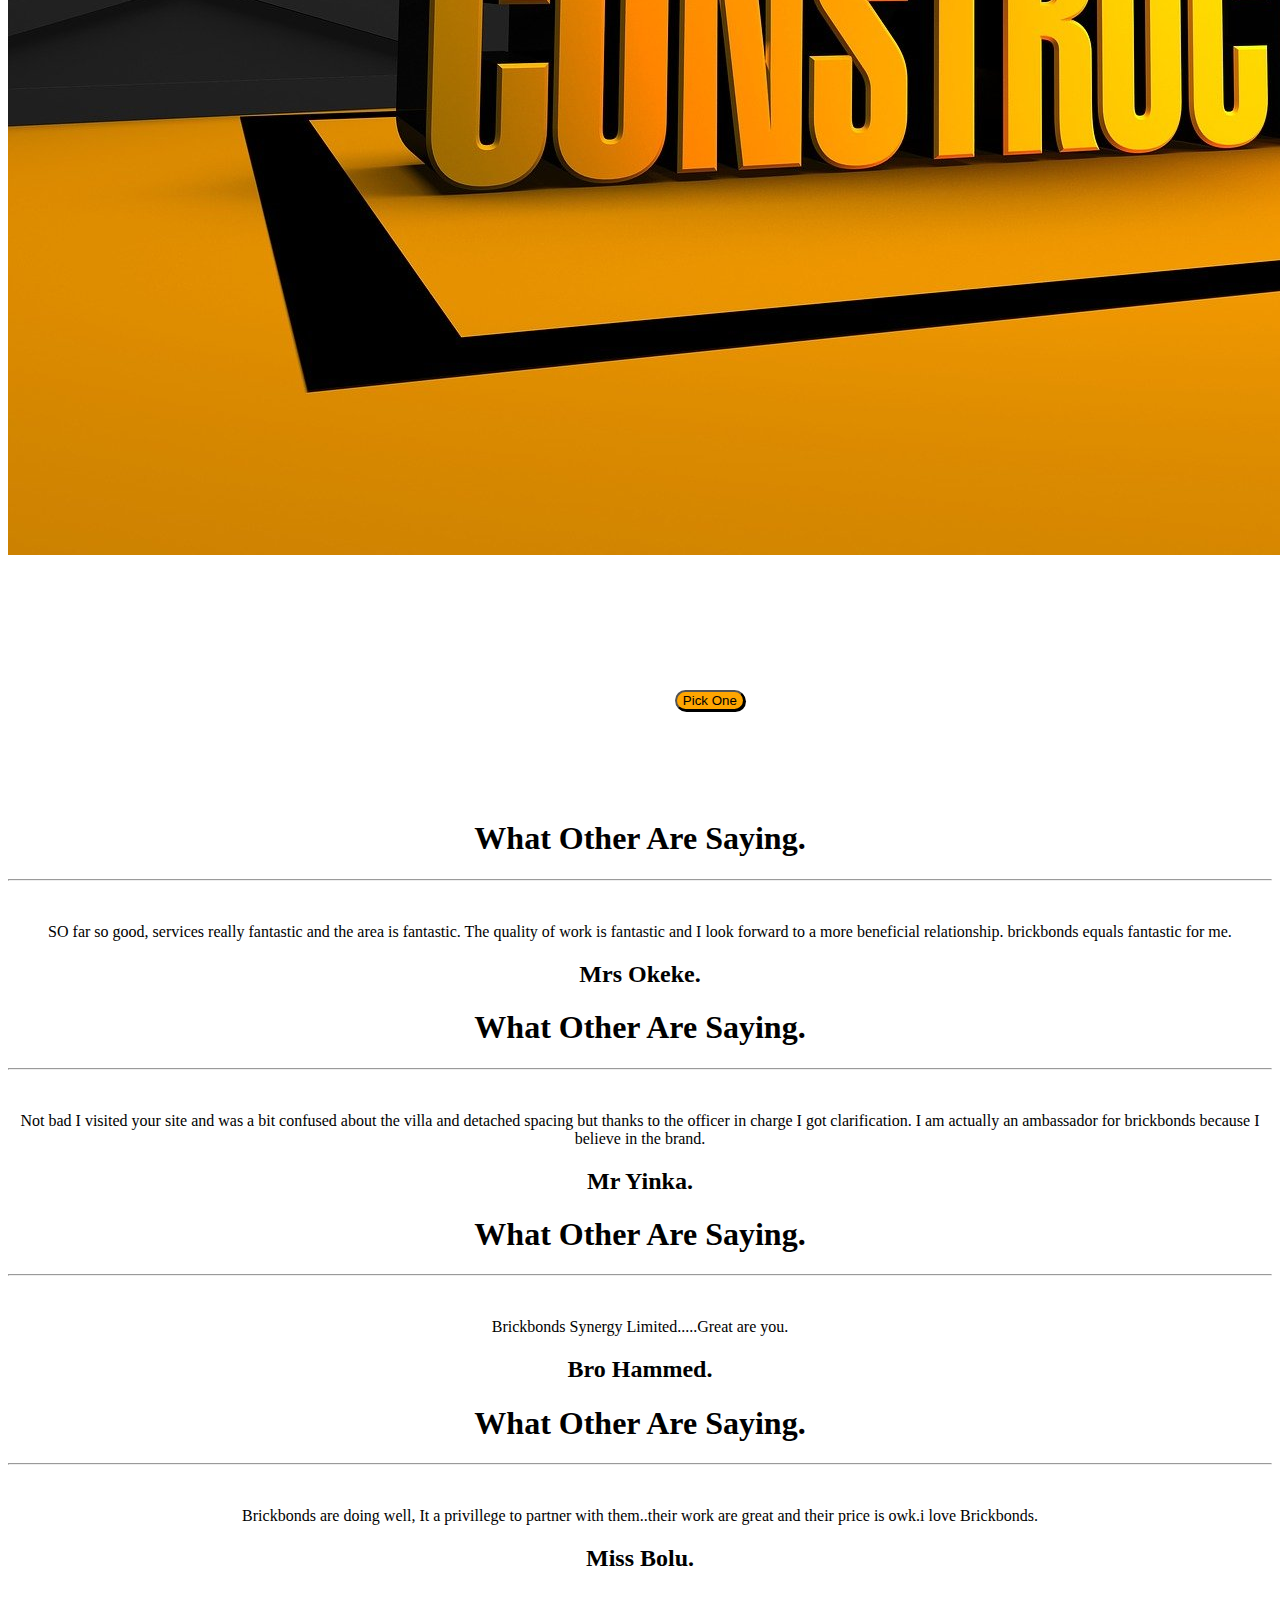
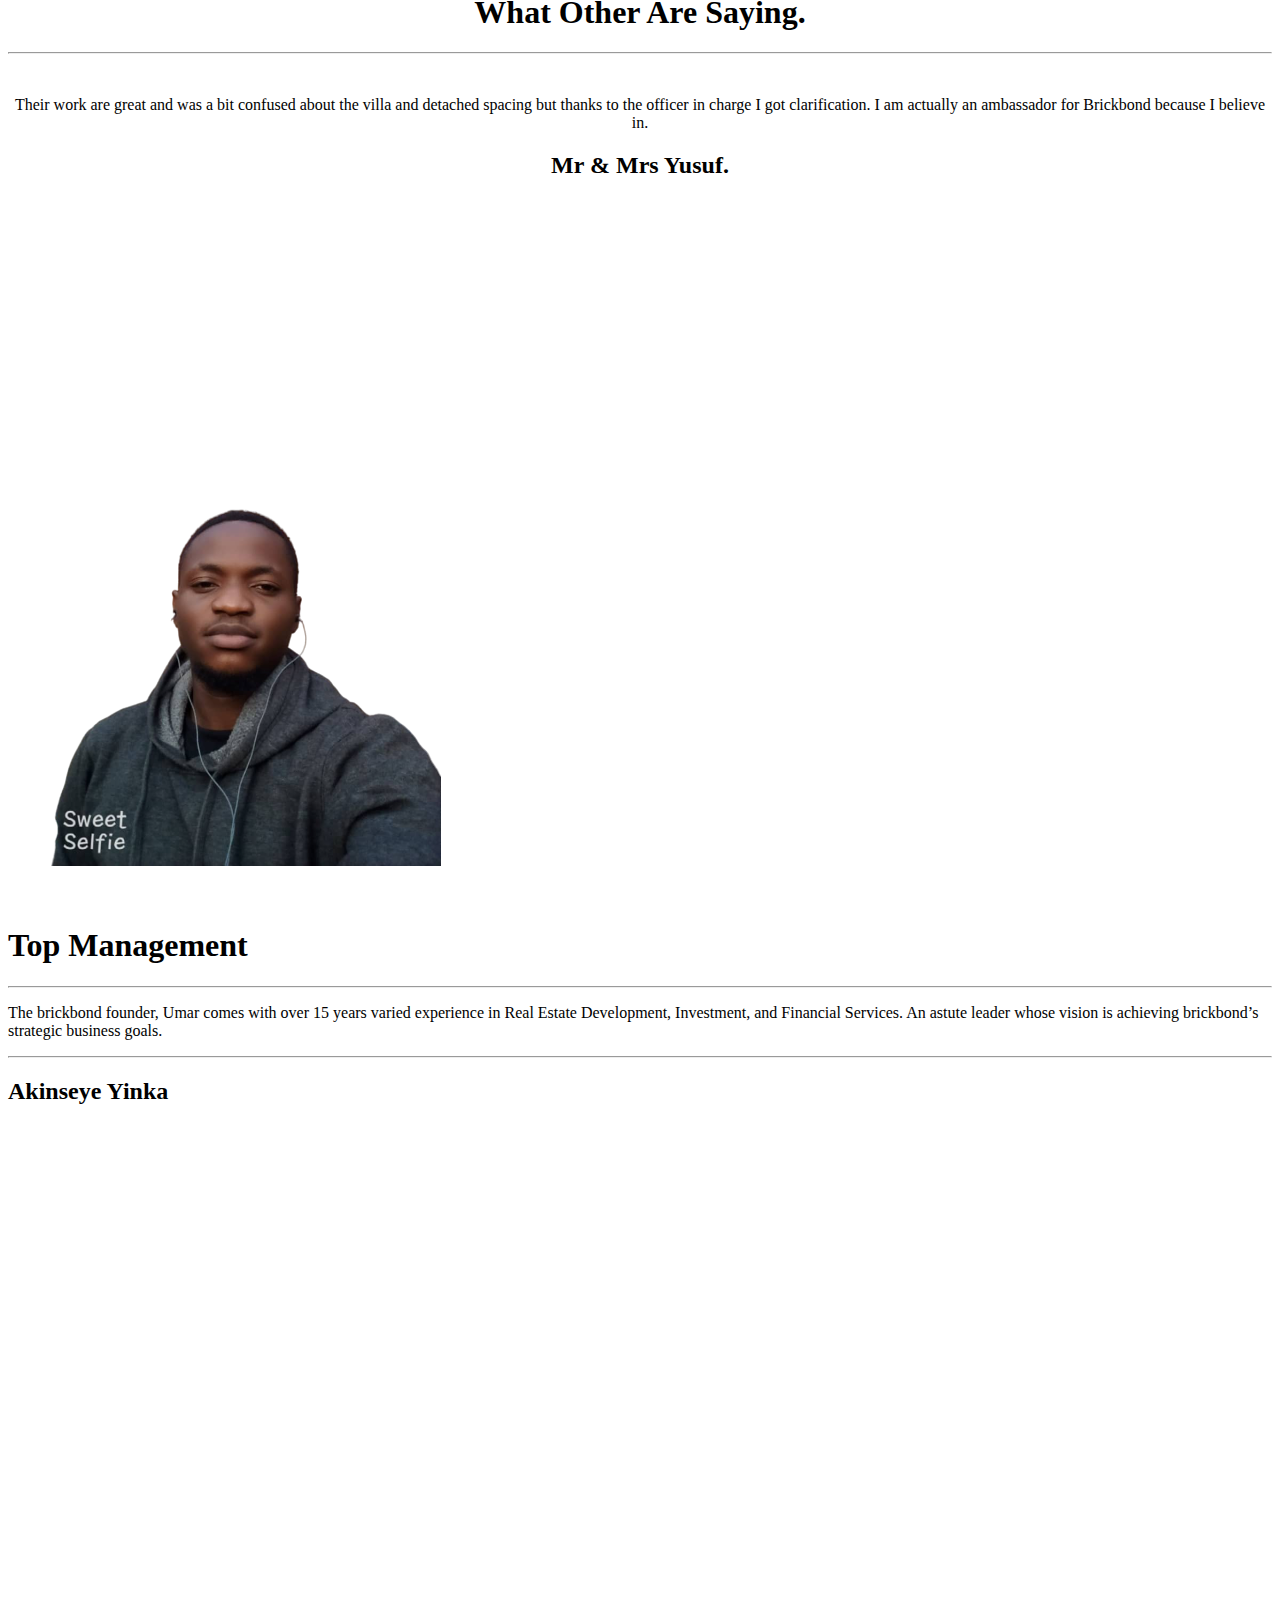
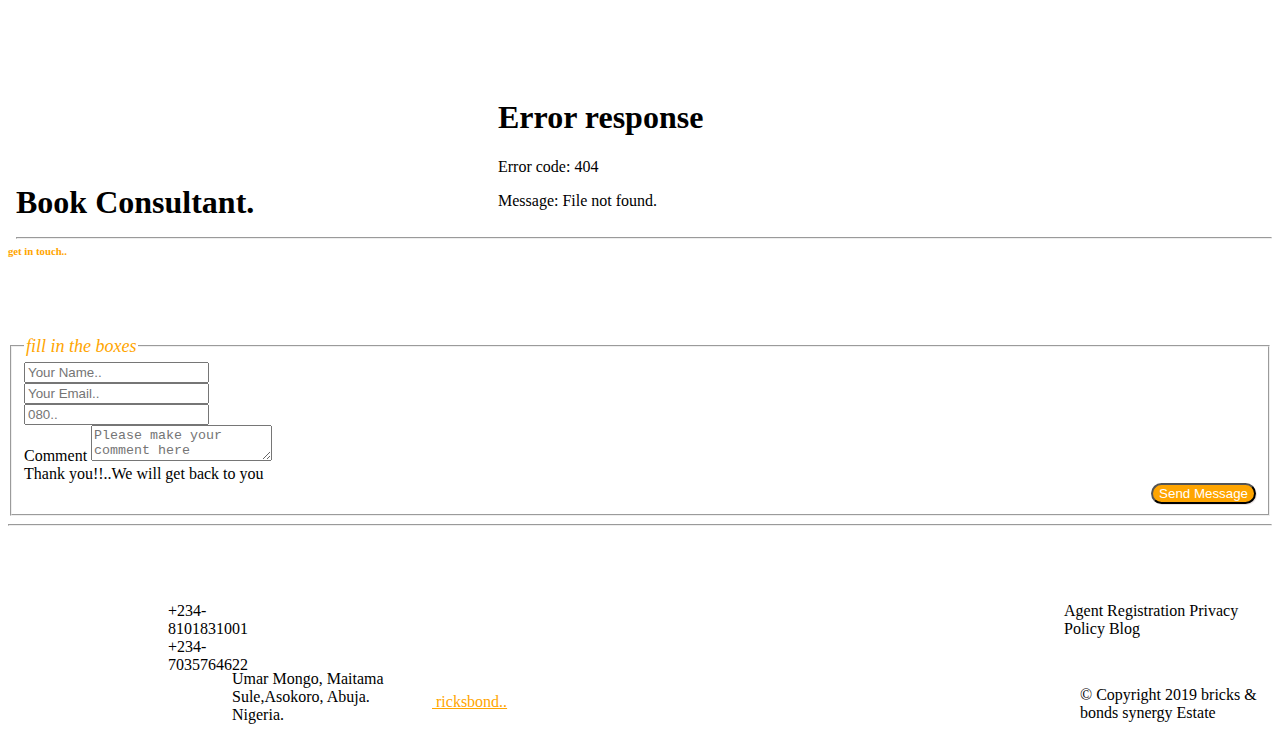
==== commit bb5eff91: "brickbond" ====
--- a/index.html
+++ b/index.html
@@ -245,7 +245,7 @@
         <img src="image/building1.jpg" style="margin-left:-2rem;" width="740" height="470" alt="img"/> 
       </div>
       <div class="col-md-6 col-xs-12">
-        <img src="image/building3.jpg" width="640" height="470" alt="img"/> 
+        <img src="image/building3.jpg" class="resize" alt="img"/> 
       </div>
     </div>
 
@@ -254,7 +254,7 @@
         <img src="image/building2.jpg" style="margin-left:-2rem;" width="740" height="470" alt="img"/> 
       </div>
       <div class="col-md-6 col-xs-12">
-        <img src="image/building4.jpg" width="640" height="470" alt="img"/> 
+        <img src="image/building4.jpg" class="resize" alt="img"/> 
       </div>
     </div>
     <center/>
@@ -328,7 +328,7 @@
         </div>
 
     </div></div>
-</div><br/><br/><br/><br/>
+</div><br/><br/><br/><br/><br/>
 
    <div class="container-fluid management">
       <div class="row">
@@ -356,7 +356,7 @@
 
    </center>
    
- <br/>
+ <br/><br/><br/><br/><br/><br/><br/><br/><br/>
   <div class="container comment" id="down">
     <center>
       <iframe src="../brickbond/image/canva.gif" frameBorder="0" class="giphy-embed bedx" allowFullScreen></iframe>
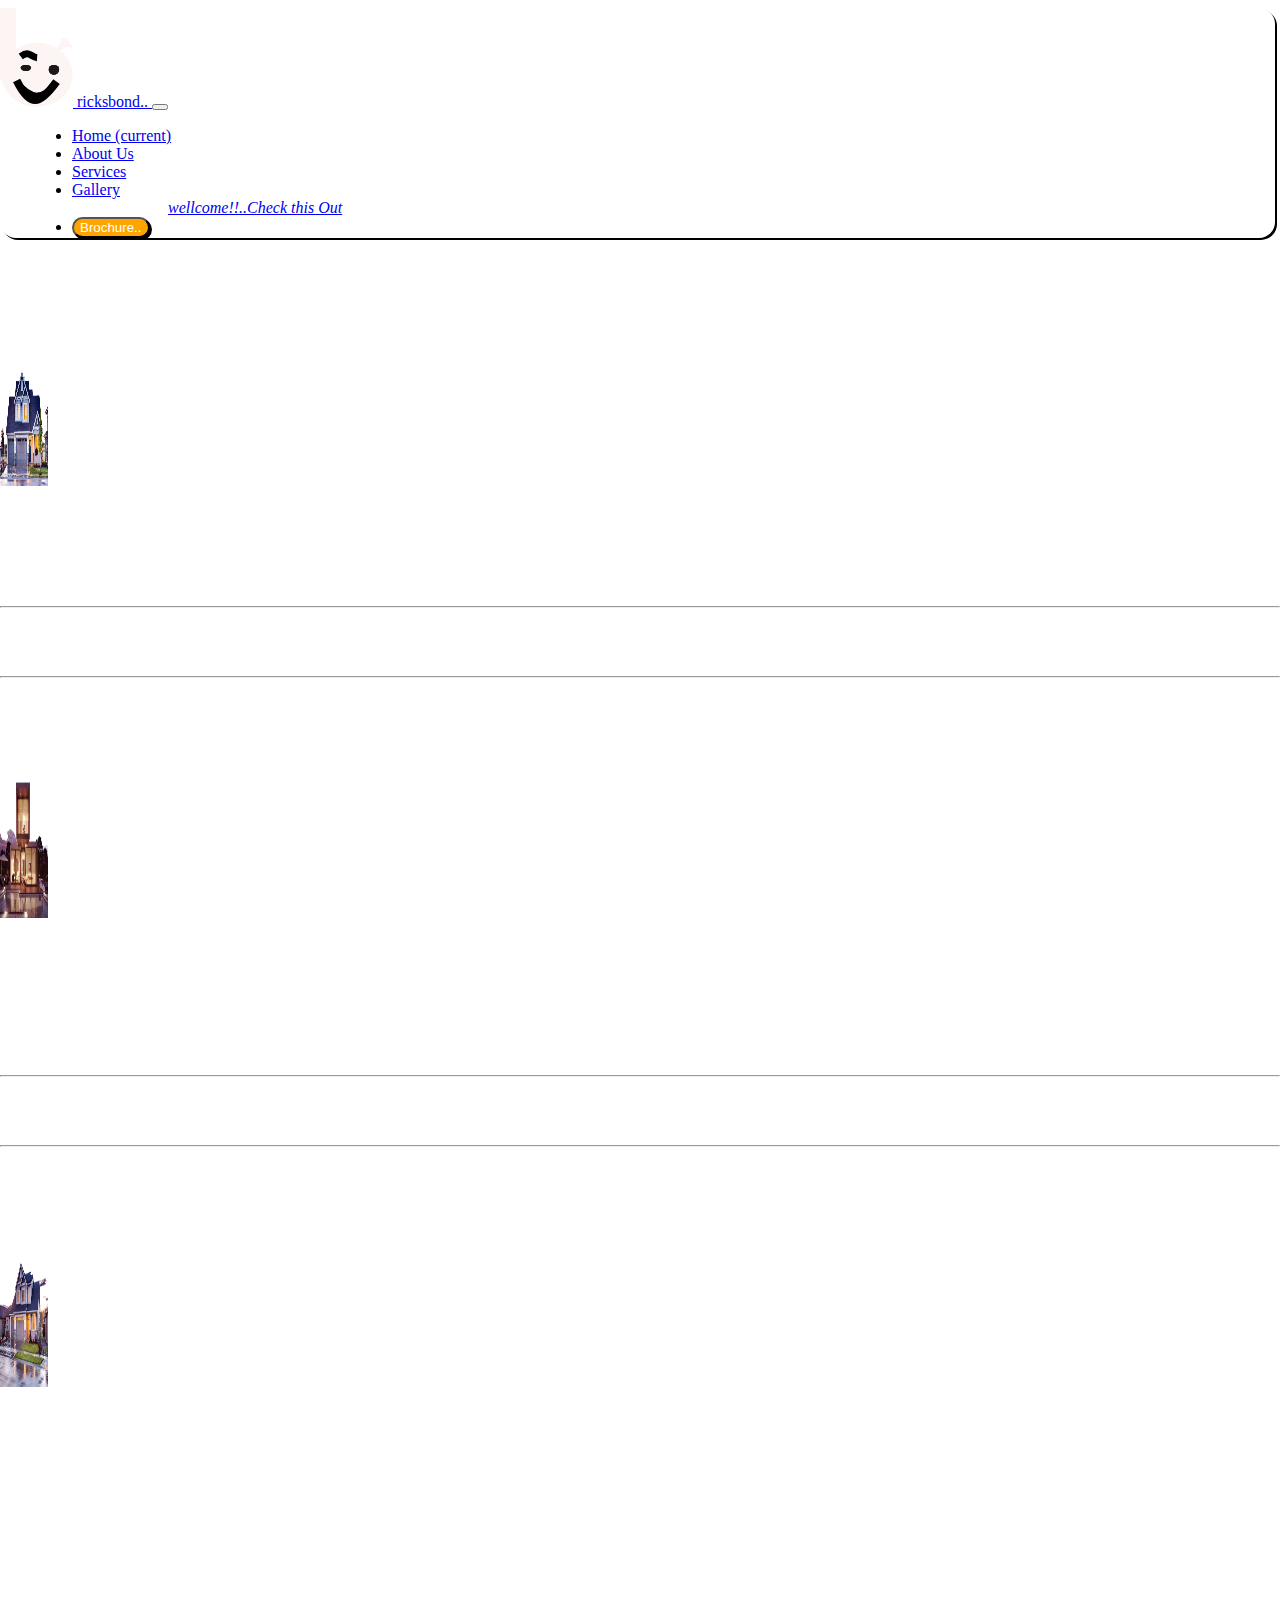
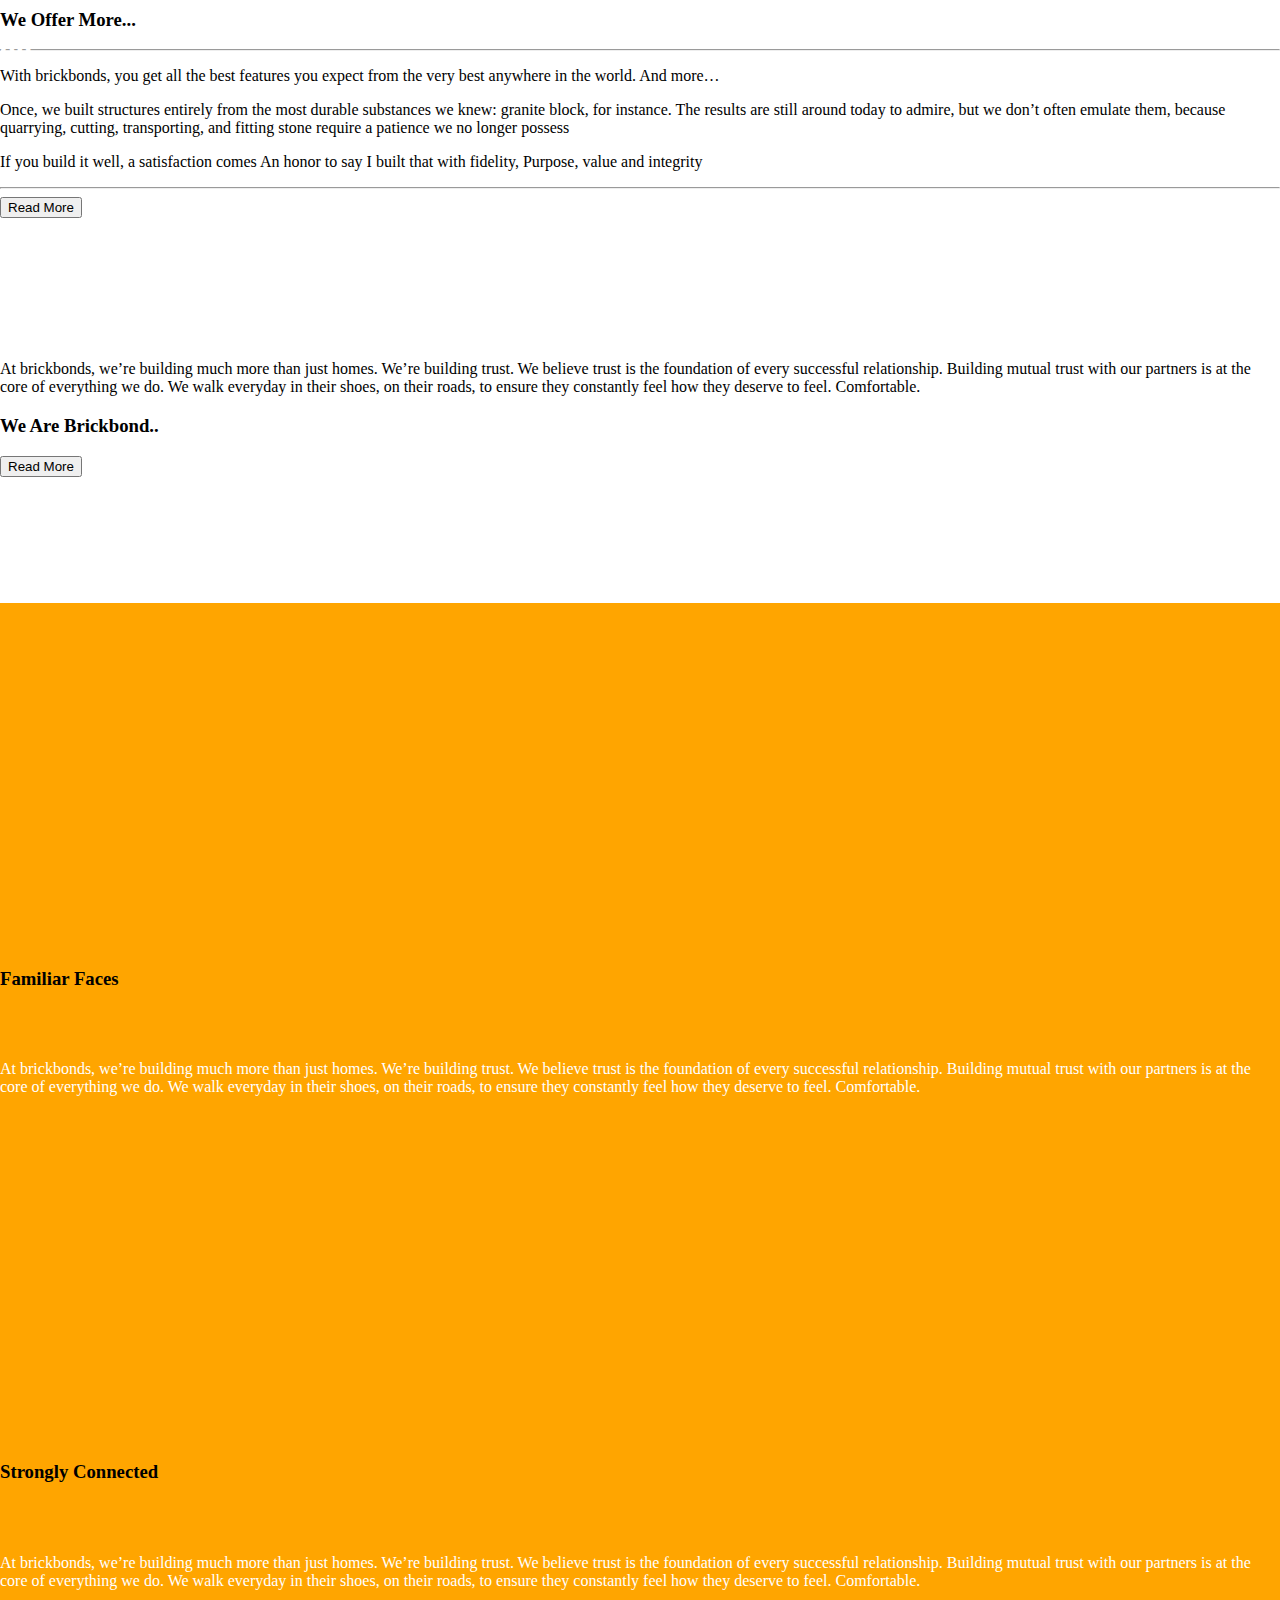
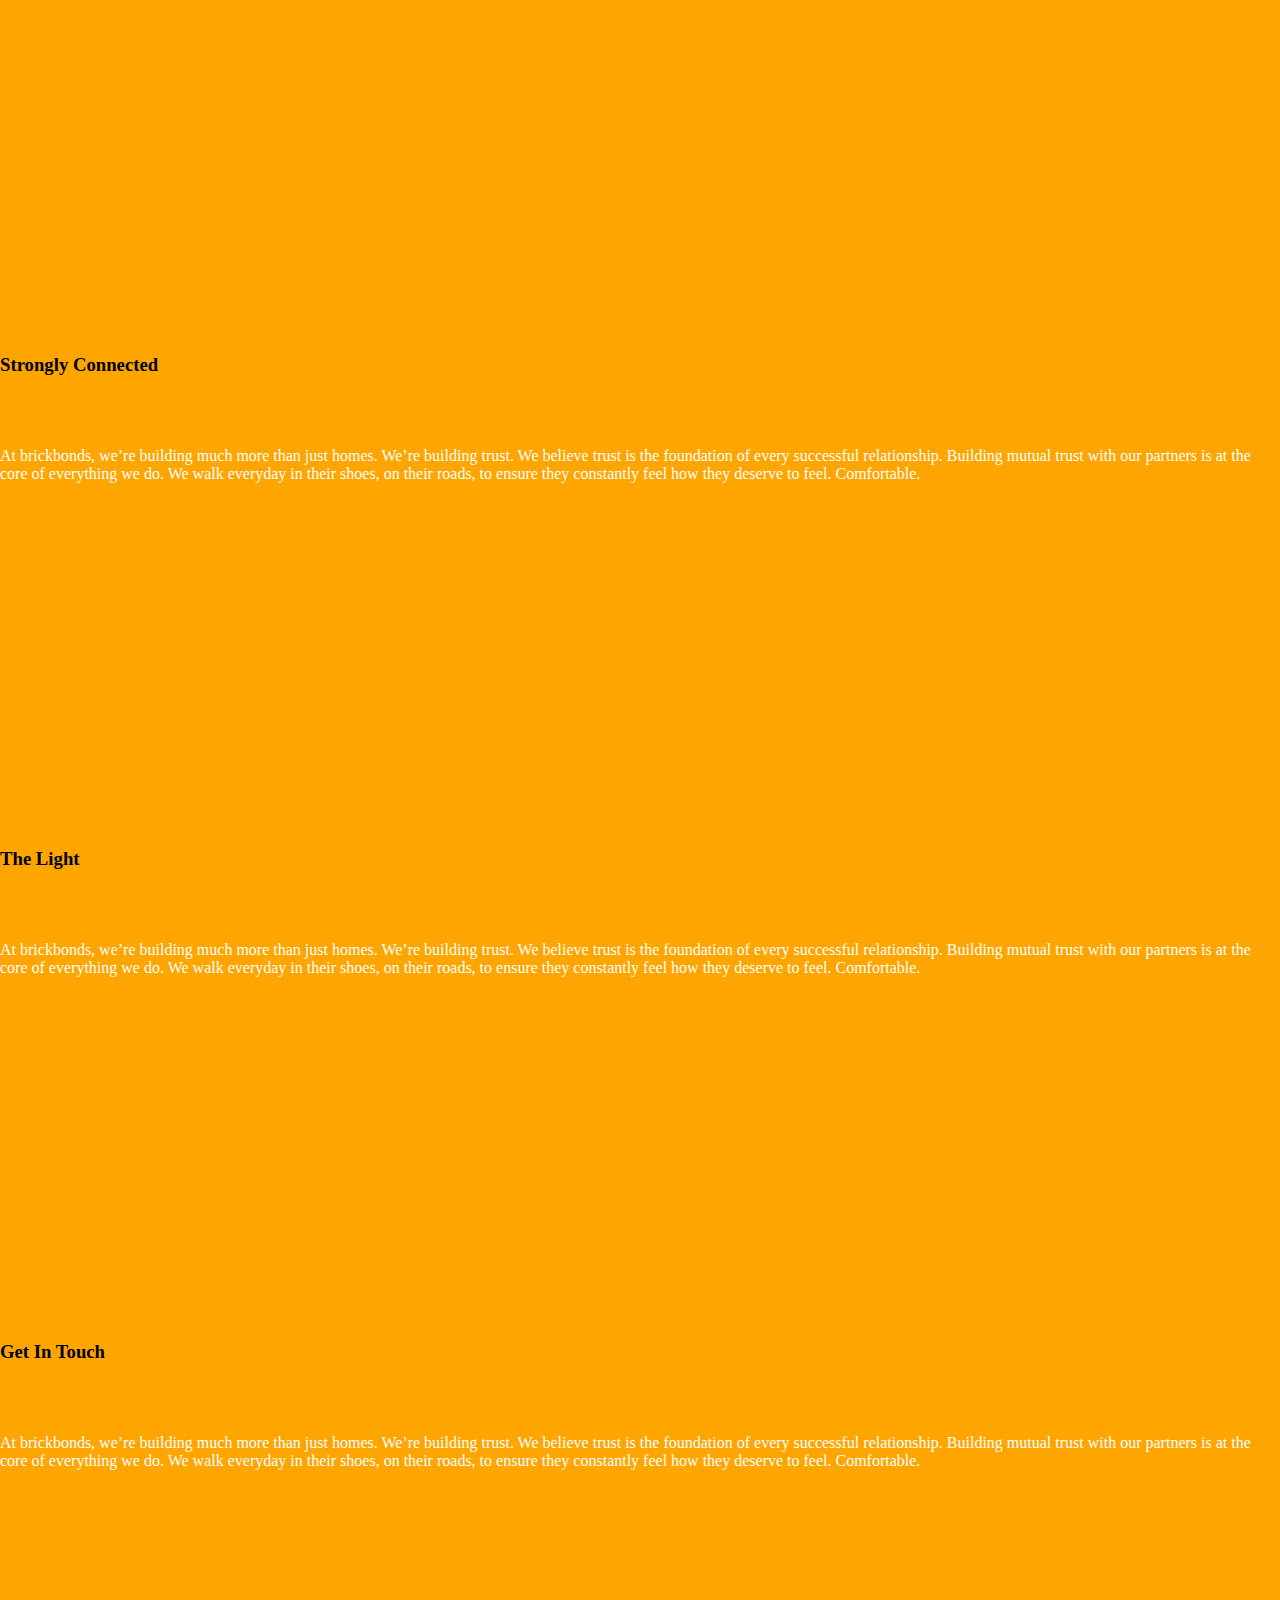
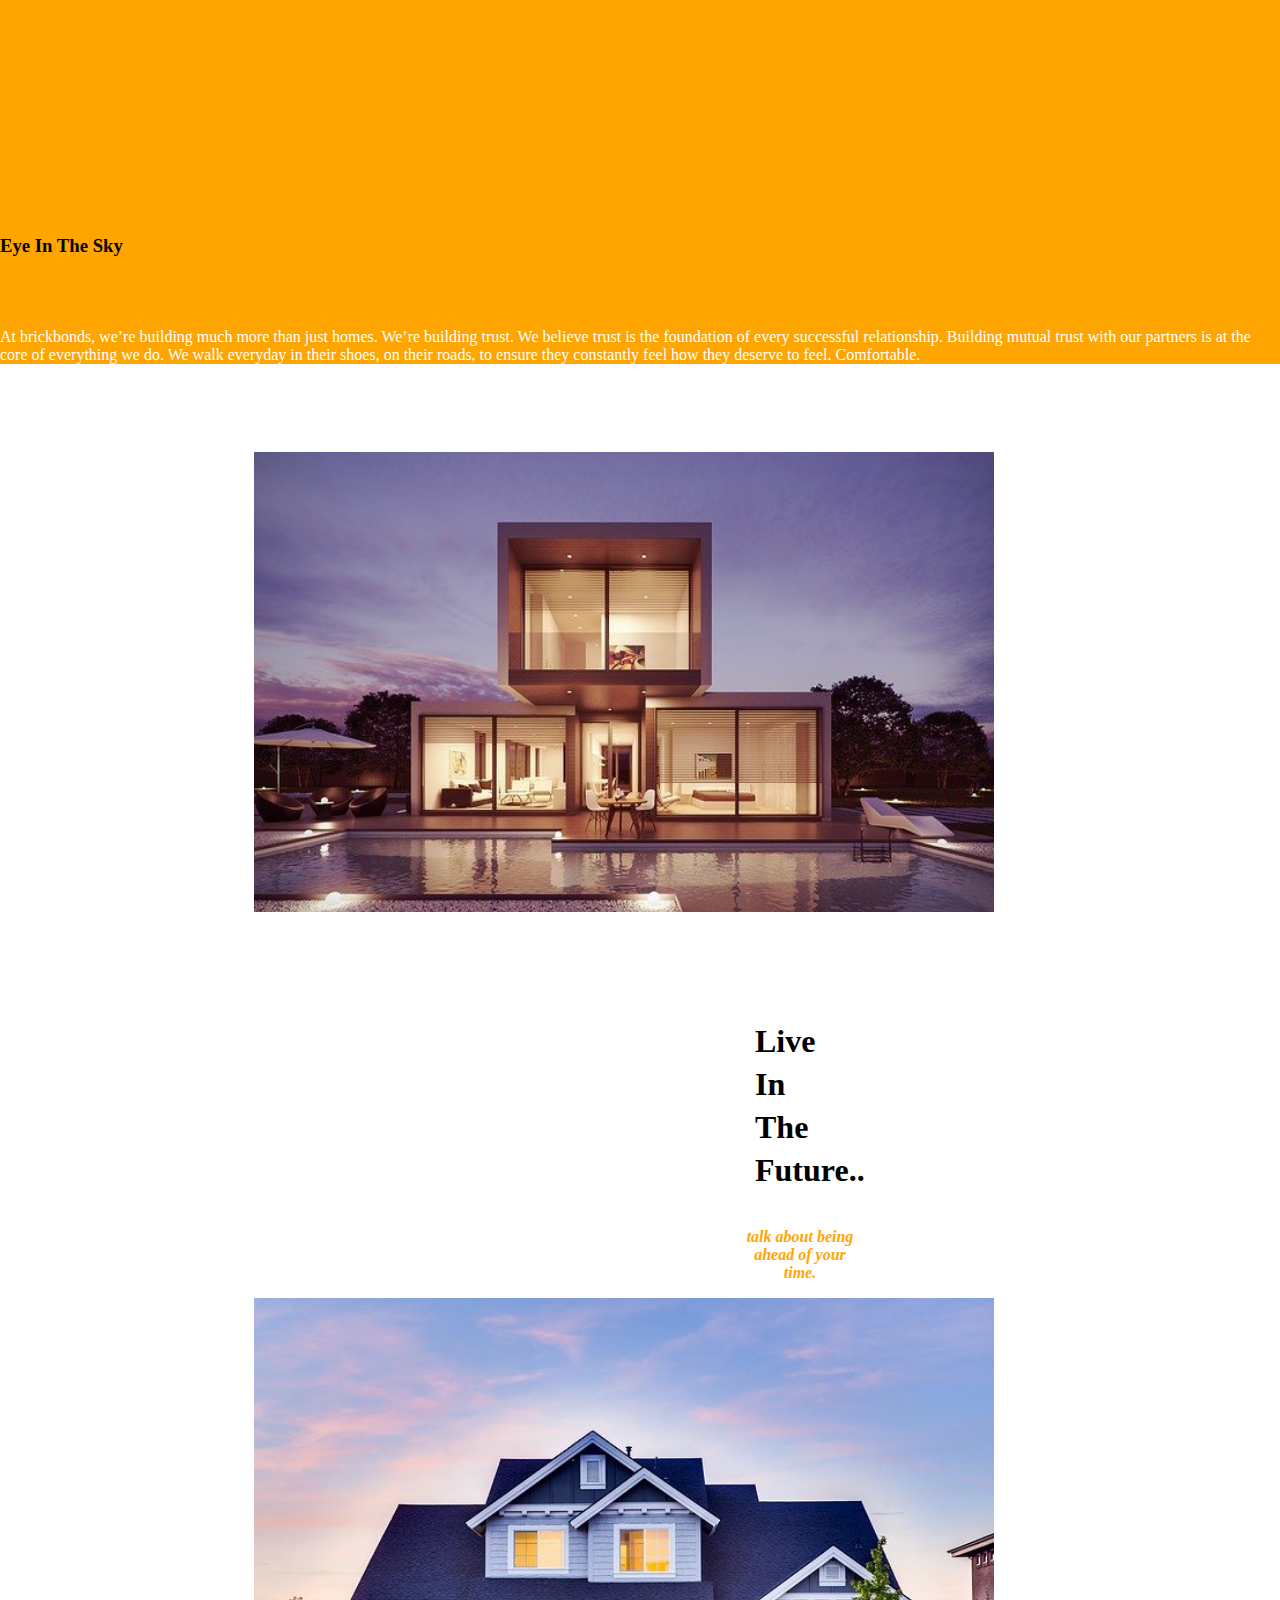
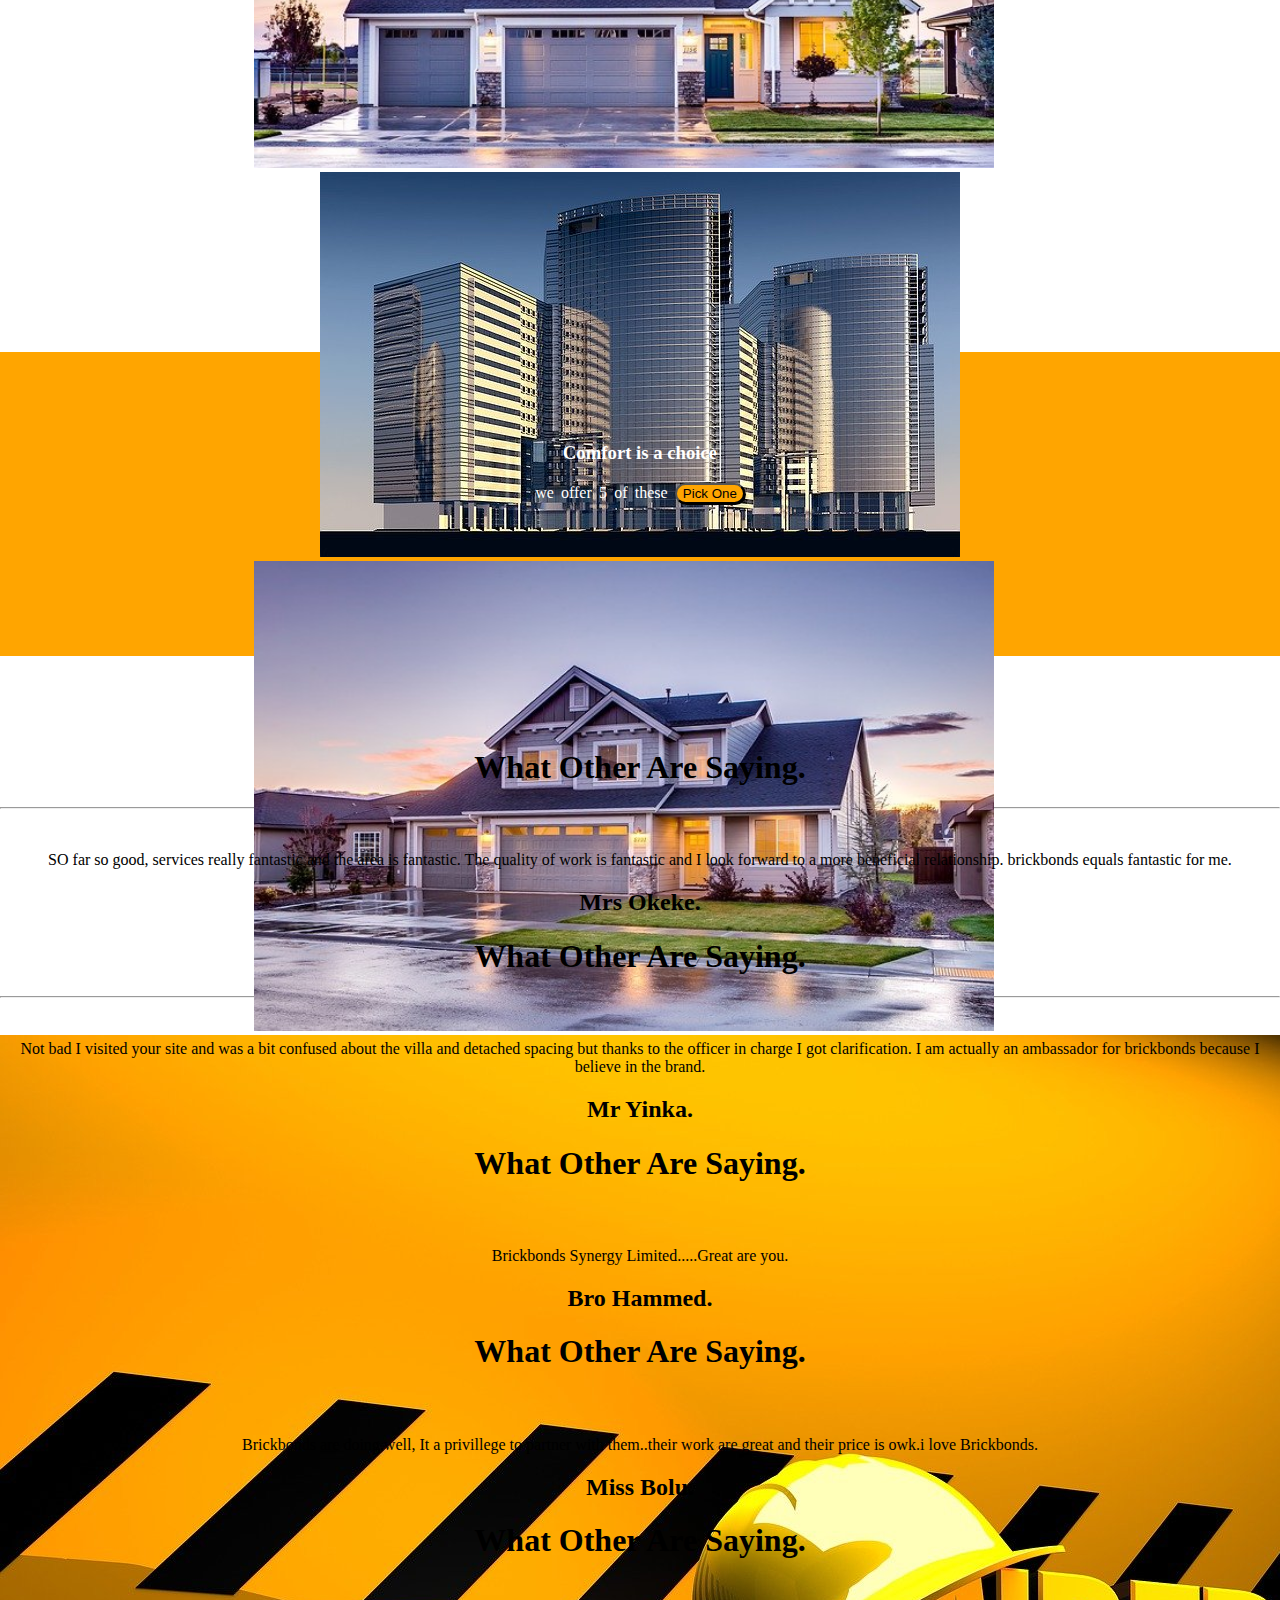
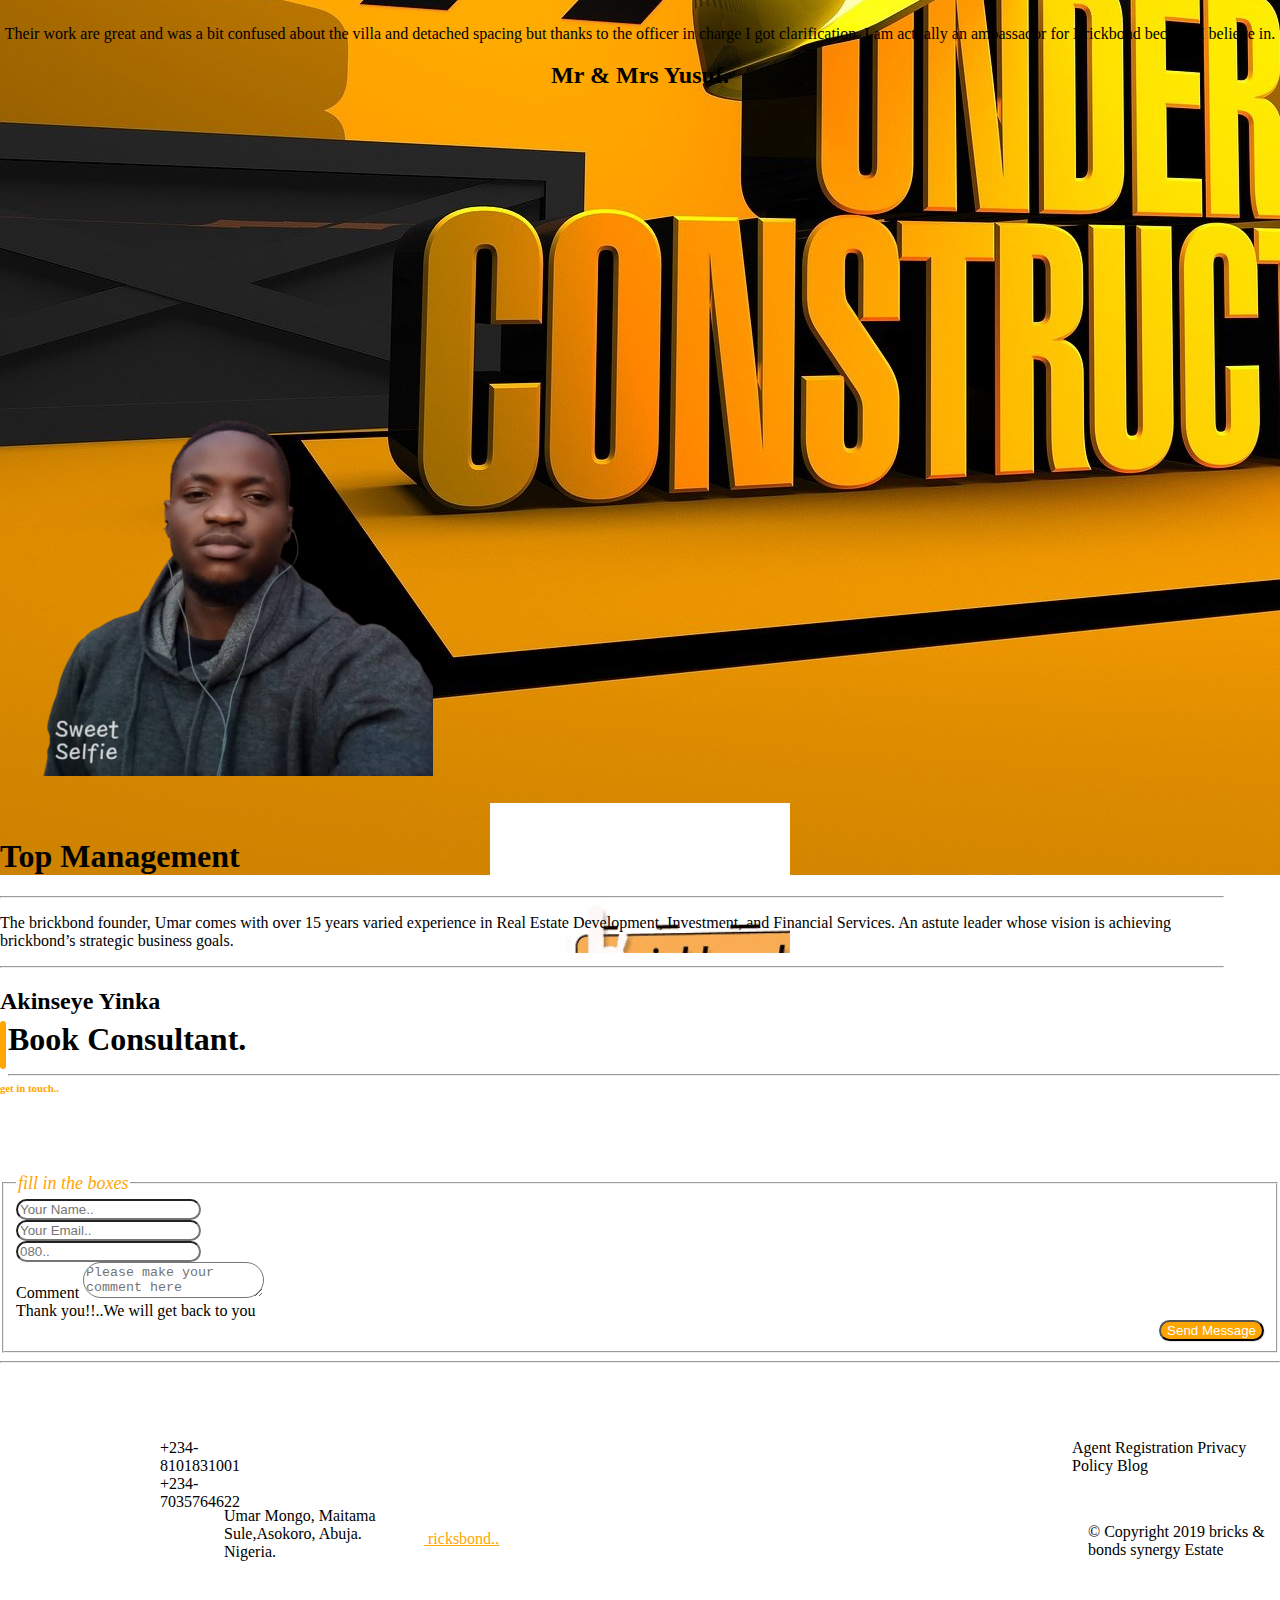
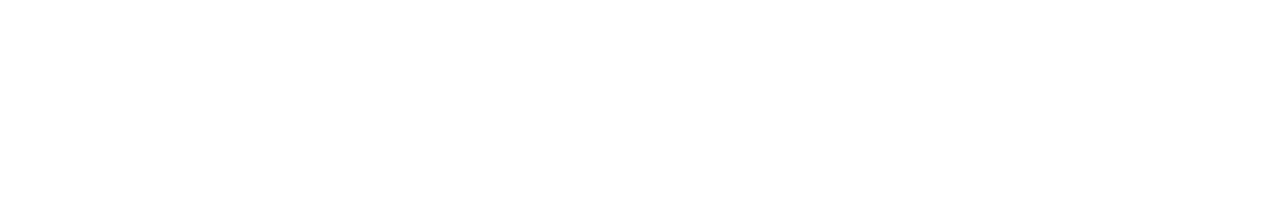
==== commit b2df4758: "brickbond" ====
--- a/index.html
+++ b/index.html
@@ -15,11 +15,18 @@
 
 
 
-    <style>@import url("../brickbond/brickbond css/index.css");
-    
-    </style>
-
-    <script type="text/javascript" src="">
+   
+    <link rel="stylesheet" href="/css/index.css"/>
+
+
+    <script type="text/javascript">
+    Window.addEventListener( 'scroll', function()
+    {
+      var value = Window.scrollY;
+      firstRow.style.top= value * 0.5 +'px';
+      secondRow.style.top= value * 0.5 +'px';
+      
+    })
     </script>
         
 </head>
@@ -40,13 +47,13 @@
             <a class="nav-link" href="#">Home <span class="sr-only">(current)</span></a>
           </li>
           <li class="nav-item">
-            <a class="nav-link" href="../brickbond/about.html">About Us</a>
+            <a class="nav-link" href="/about.html">About Us</a>
           </li>
           <li class="nav-item">
-            <a class="nav-link" href="../brickbond/offer.html">Services</a>
+            <a class="nav-link" href="/offer.html">Services</a>
           </li>
           <li class="nav-item">
-            <a class="nav-link" href="../brickbond/gallery.html">Gallery</a>
+            <a class="nav-link" href="/gallery.html">Gallery</a>
           </li>
           <li class="nav-item wellcome">
             <a class="nav-link disabled" href="#" tabindex="-1" aria-disabled="true">wellcome!!..Check this Out</a>
@@ -63,7 +70,7 @@
       <div id="carouselExampleSlidesOnly" class="carousel slide" style="height:60vh;" data-ride="carousel" >
         <div class="carousel-inner">
           <div class="carousel-item active">
-            <div class="row">
+            <div class="row" id="firstRow">
               <div class="col-sm">
                  <img src="image/image1.png" class="build" alt="img" />
               </div>
@@ -80,7 +87,7 @@
           </div>
 
           <div class="carousel-item">
-            <div class="row">
+            <div class="row" id="secondRow">
               <div class="col-sm">
                  <img src="image/image2.png" class="build"  alt="img" />
               </div>
@@ -128,7 +135,7 @@
           <p>With brickbonds, you get all the best features you expect from the very best anywhere in the world. And more…</p>
           <p>Once, we built structures entirely from the most durable substances we knew: granite block, for instance. The results are still around today to admire, but we don’t often emulate them, because quarrying, cutting, transporting, and fitting stone require a patience we no longer possess</p>
           <p>If you build it well, a satisfaction comes An honor to say I built that with fidelity, Purpose, value and integrity</p>
-          <hr/><a href="../brickbond/gallery.html#offer"><button type="button" 
+          <hr/><a href="/gallery.html#offer"><button type="button" 
           class="btn btn-secondary btn" >Read More</button></a>
           
          
@@ -143,7 +150,7 @@
         <div class="col-sm offerx"> <p>At brickbonds, we’re building much more than just homes. We’re building trust. We believe trust is the foundation of every successful relationship. Building mutual trust with our partners is at the core of everything we do. We walk everyday in their shoes, on their roads, to ensure they constantly feel how they deserve to feel. Comfortable.</p></div>
         <div class="col-sm">
           <h3 class="weofferx">We Are Brickbond..</h3>
-          <a href="../brickbond/offer.html#weofferxx">
+          <a href="/offer.html#weofferxx">
           <button type="button" class="btn btn-secondary btnx">Read More</button></a>        
         </div>  
       </div><br/><br/><br/><br/><br/><br/><br/>
@@ -266,7 +273,7 @@
      <center><br/><br/><br/><br/>
        <h3 style="color:white;">Comfort is a choice</h3>
        <p style="color:white;word-spacing:0.2rem;">we offer 5 of these
-         <a href="../brickbond/gallery.html#gab">
+         <a href="/gallery.html#gab">
         <button type="button" class=" btn-secondary" 
         style="background-color:orange;border-radius:1rem;color:black;box-shadow: 1px 1px black;font-weight:500;">Pick One</button><a        
        </p>
@@ -359,7 +366,7 @@
  <br/><br/><br/><br/><br/><br/><br/><br/><br/>
   <div class="container comment" id="down">
     <center>
-      <iframe src="../brickbond/image/canva.gif" frameBorder="0" class="giphy-embed bedx" allowFullScreen></iframe>
+      <iframe src="/image/canva.gif" frameBorder="0" class="giphy-embed bedx" allowFullScreen></iframe>
   
      </center>
     <div class="rec"></div><h1 style="margin-left:0.5rem;margin-top:-3rem;">Book Consultant.<hr/></h1>
--- a/css/index.css
+++ b/css/index.css
@@ -0,0 +1,171 @@
+body{
+ margin: 0;
+ padding:0;
+ box-sizing: border-box;
+}
+div.landingpage{
+    height: 125vh;
+    width:100%;
+    background-image: url(/brickbond/image/bg1.svg);
+    background-repeat:no-repeat;
+    background-size:cover;
+    background-position:cover;
+    position: absolute;
+
+}
+li{
+    margin-left: 2rem;
+}
+.title{
+    color:white;
+    width:15rem;
+    animation-name:fade;
+    animation-duration:3s;
+}
+.num{
+    color: white;
+    animation-name:fade;
+    animation-duration:3s;
+}
+@keyframes fade{
+    10%{
+        opacity:0;
+        margin-top:0rem;
+    }
+    20%{
+        opacity:0;
+        margin-top:1.8rem;
+       
+    }
+    30%{
+        opacity:0.1;
+        margin-top:4.3rem;
+       
+    }
+    40%{
+        opacity:0.2;
+        margin-top:1.9rem;
+       
+    }
+    50%{
+        opacity:0.2;
+        margin-top:3.4rem;
+       
+    }
+    60%{
+        opacity:0.6;
+        margin-top:4rem;
+       
+    }
+    70%{
+        opacity:0.8;
+        margin-top:4.1rem;
+       
+    }
+    80%{
+        opacity:1.8;
+        margin-top:4.3rem;
+       
+    }
+    90%{
+        opacity:0.9;
+        margin-top:4.4rem;
+        
+    }100%{
+        opacity:1;
+        margin-top:4.5rem;
+       
+    }
+    }
+    
+
+
+
+
+
+
+
+
+
+
+li.wellcome{
+    margin-left: 8rem;
+    font-style: italic;
+    font-size: medium;
+    color:white;
+}
+.carousel-item img{
+    width: 3rem;
+    height: 10rem;
+}
+div.video{
+    background-color: white;
+    width:100%;
+    height: auto;
+    margin-top: 20rem;
+    
+}
+div.pick{
+    width:100%;
+    height:19rem;
+    background-color:orange;
+}
+div.management{
+    width:95.6%;
+    height:68vh;
+   
+    background-image: url(/brickbond/image/bg1.svg);
+    background-repeat:no-repeat;
+    background-size:cover;
+    background-position:cover;
+    position: absolute;
+
+}
+div.comment{
+    width:100%;
+    margin-top:50px;
+    box-sizing: unset;
+    padding: 0px;
+    height:1000px;
+    background-color: white;
+   
+}
+
+div.Design{
+  width:100%;
+  height:1500px;
+  background-color: white;  
+}
+.rec{
+    background-color: orange;
+    height:3rem;
+    width:0.4rem;
+    margin-top: 4rem;
+    border-radius: 2rem;
+
+}
+input.form-control{
+    border-radius: 4rem;
+}
+textarea{
+    border-radius: 4rem;
+
+}
+
+
+
+
+@media only screen and (max-width:480px){
+    div.management{
+        width:95.6%;
+        height:5vh;
+       
+        background-image: url(/brickbond/image/bg1.svg);
+        background-repeat:no-repeat;
+        background-size:cover;
+        background-position:cover;
+        position: absolute;
+    
+    }
+   
+}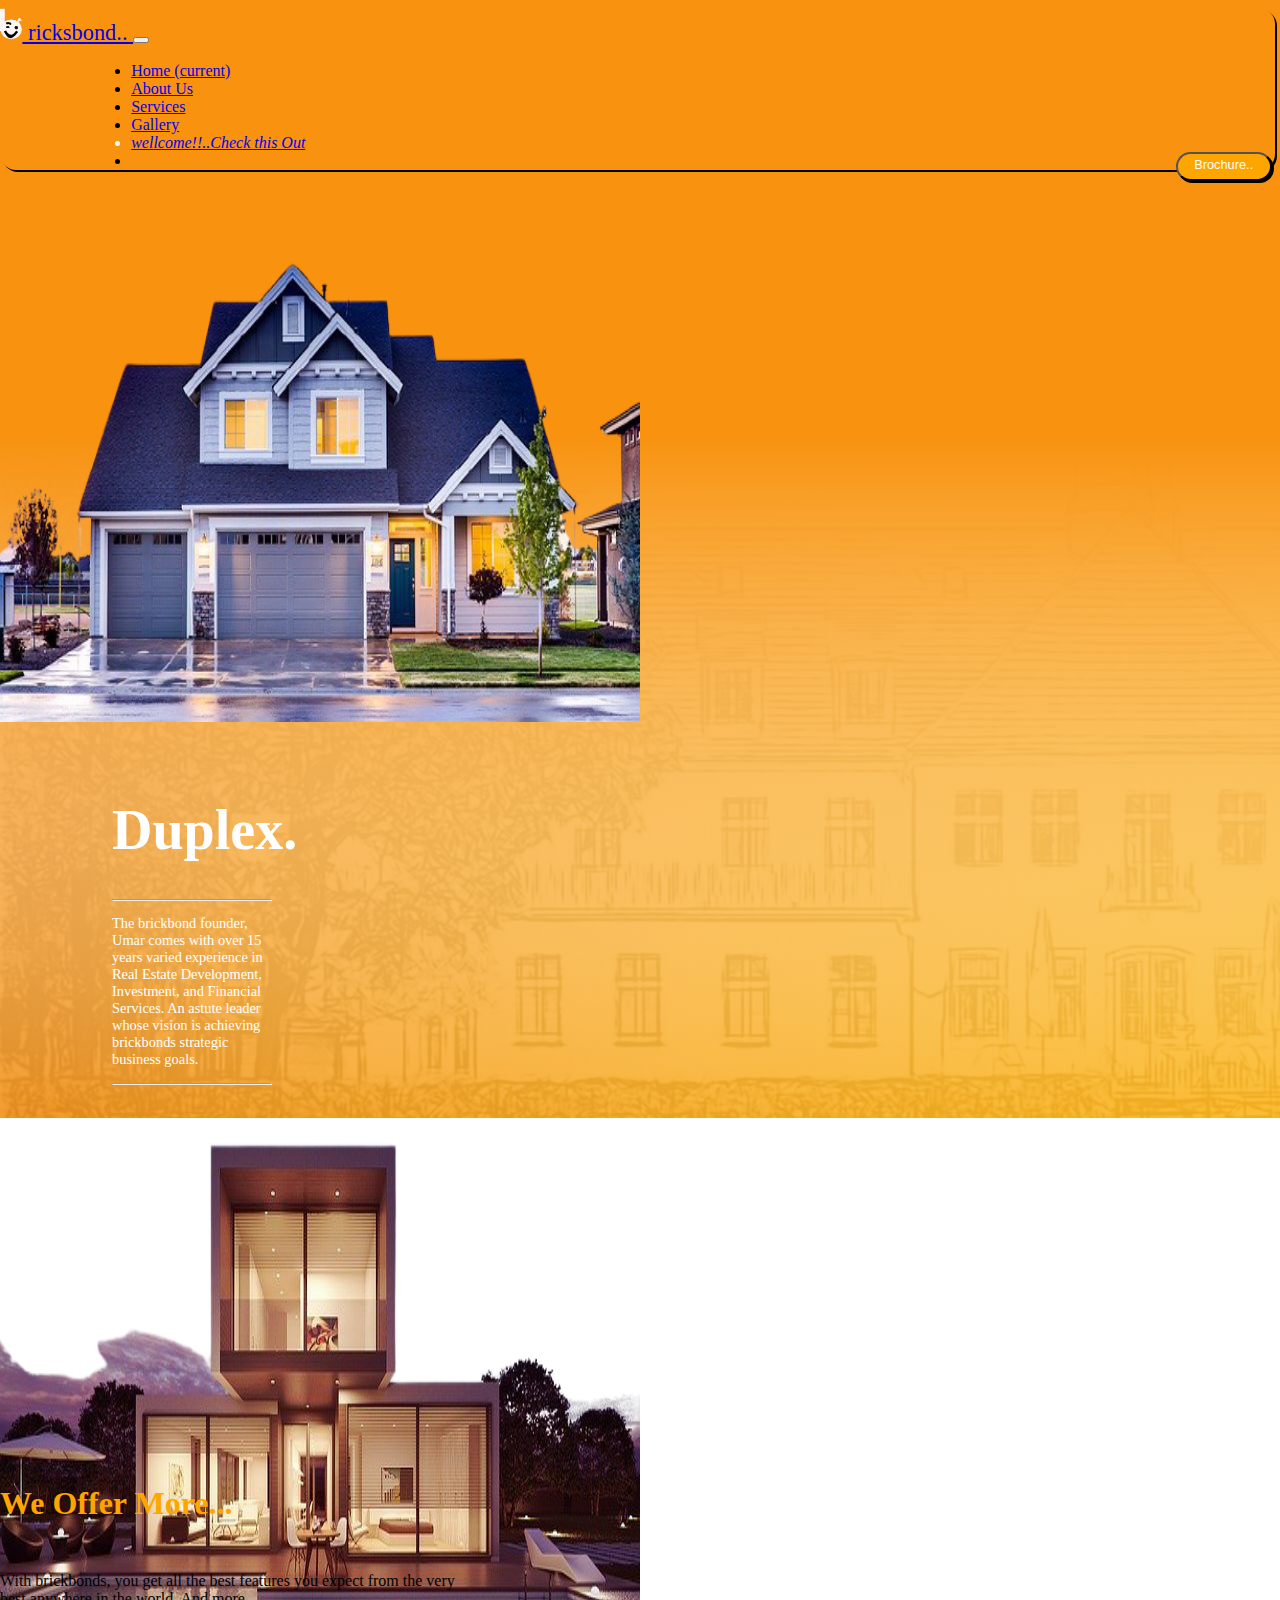
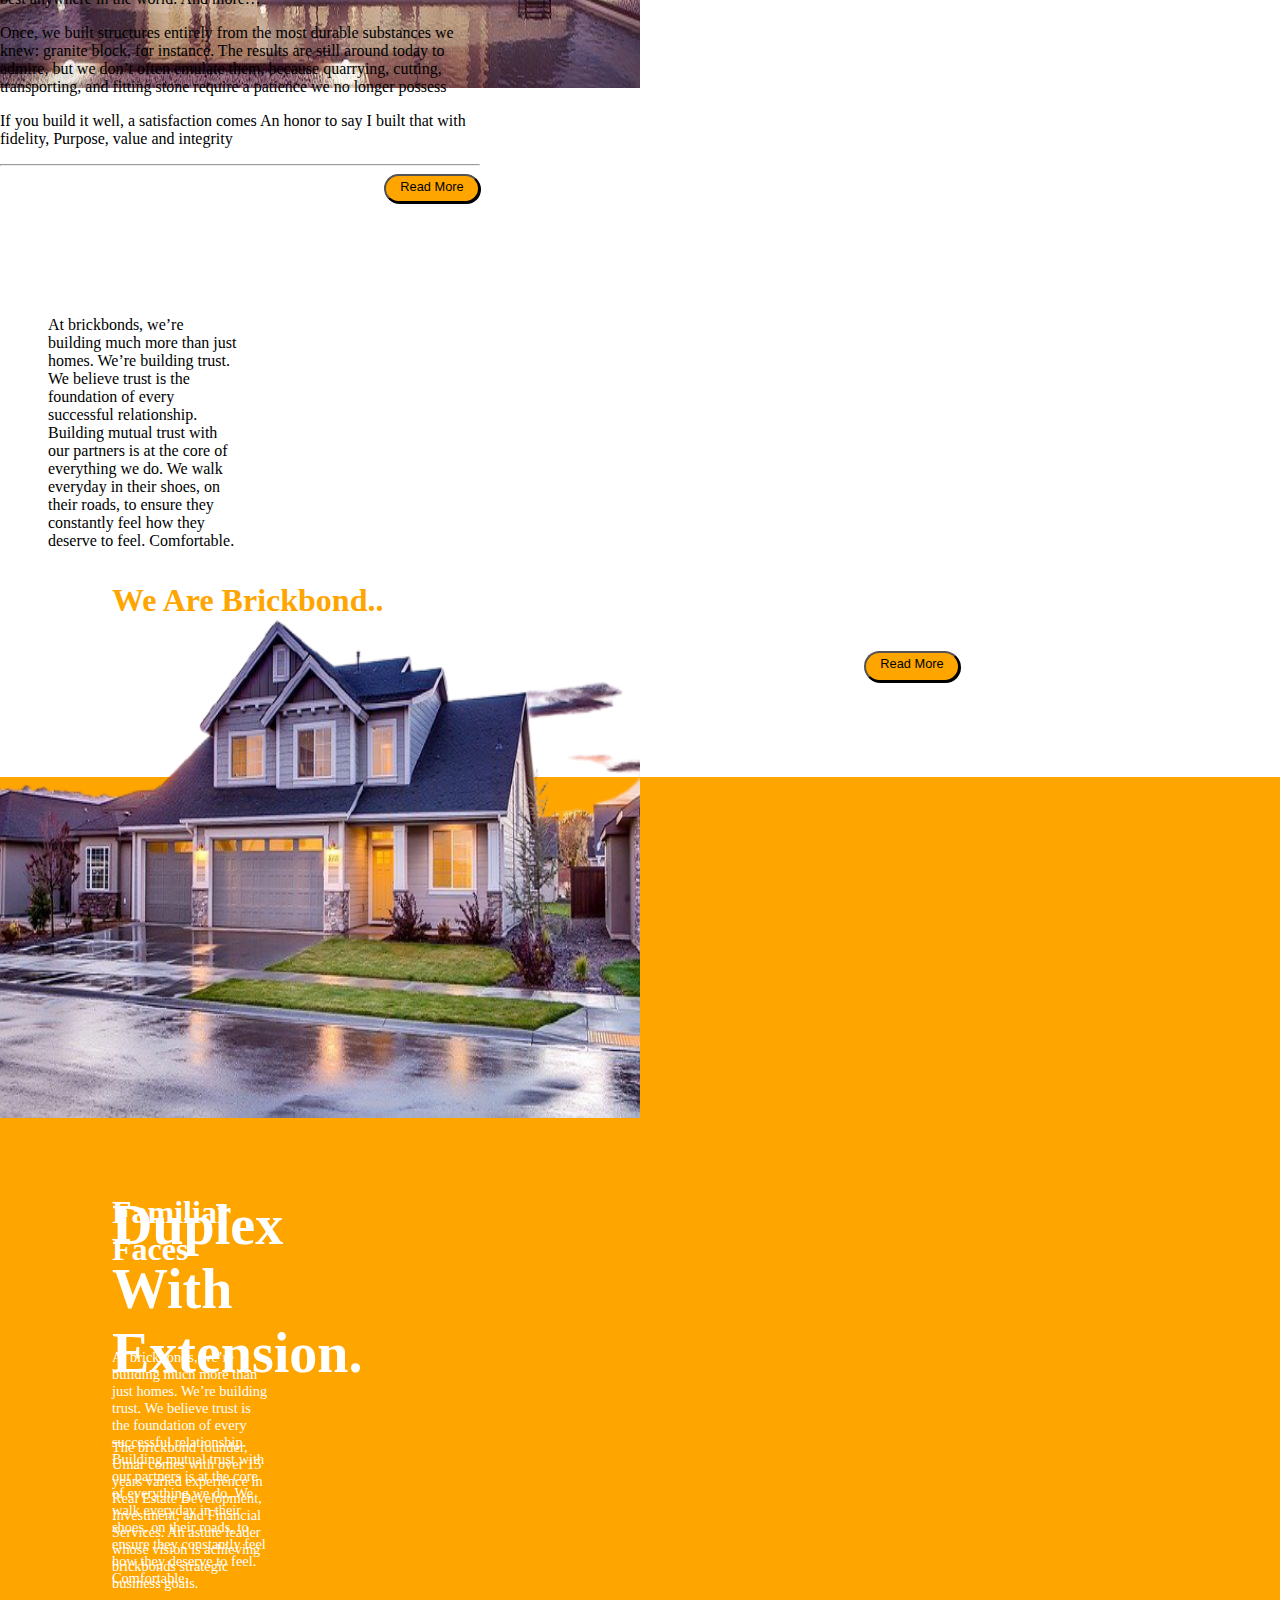
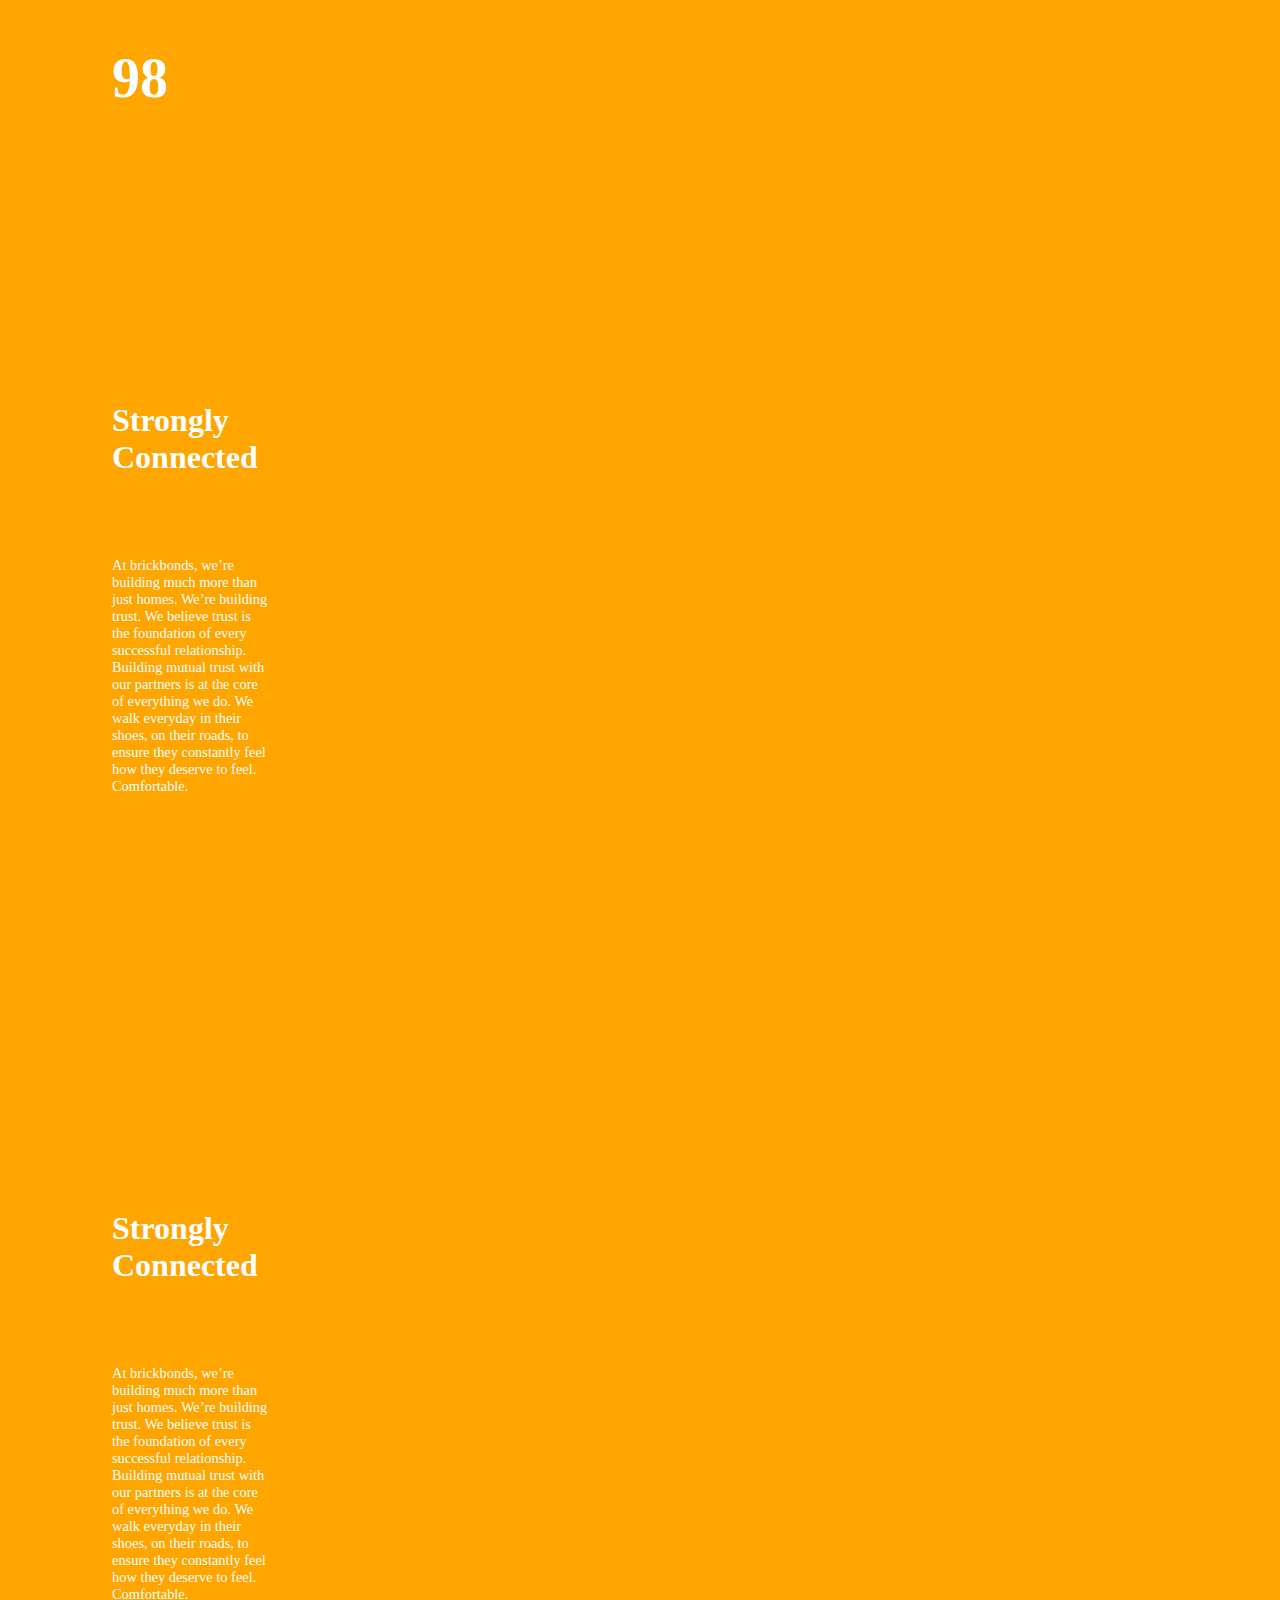
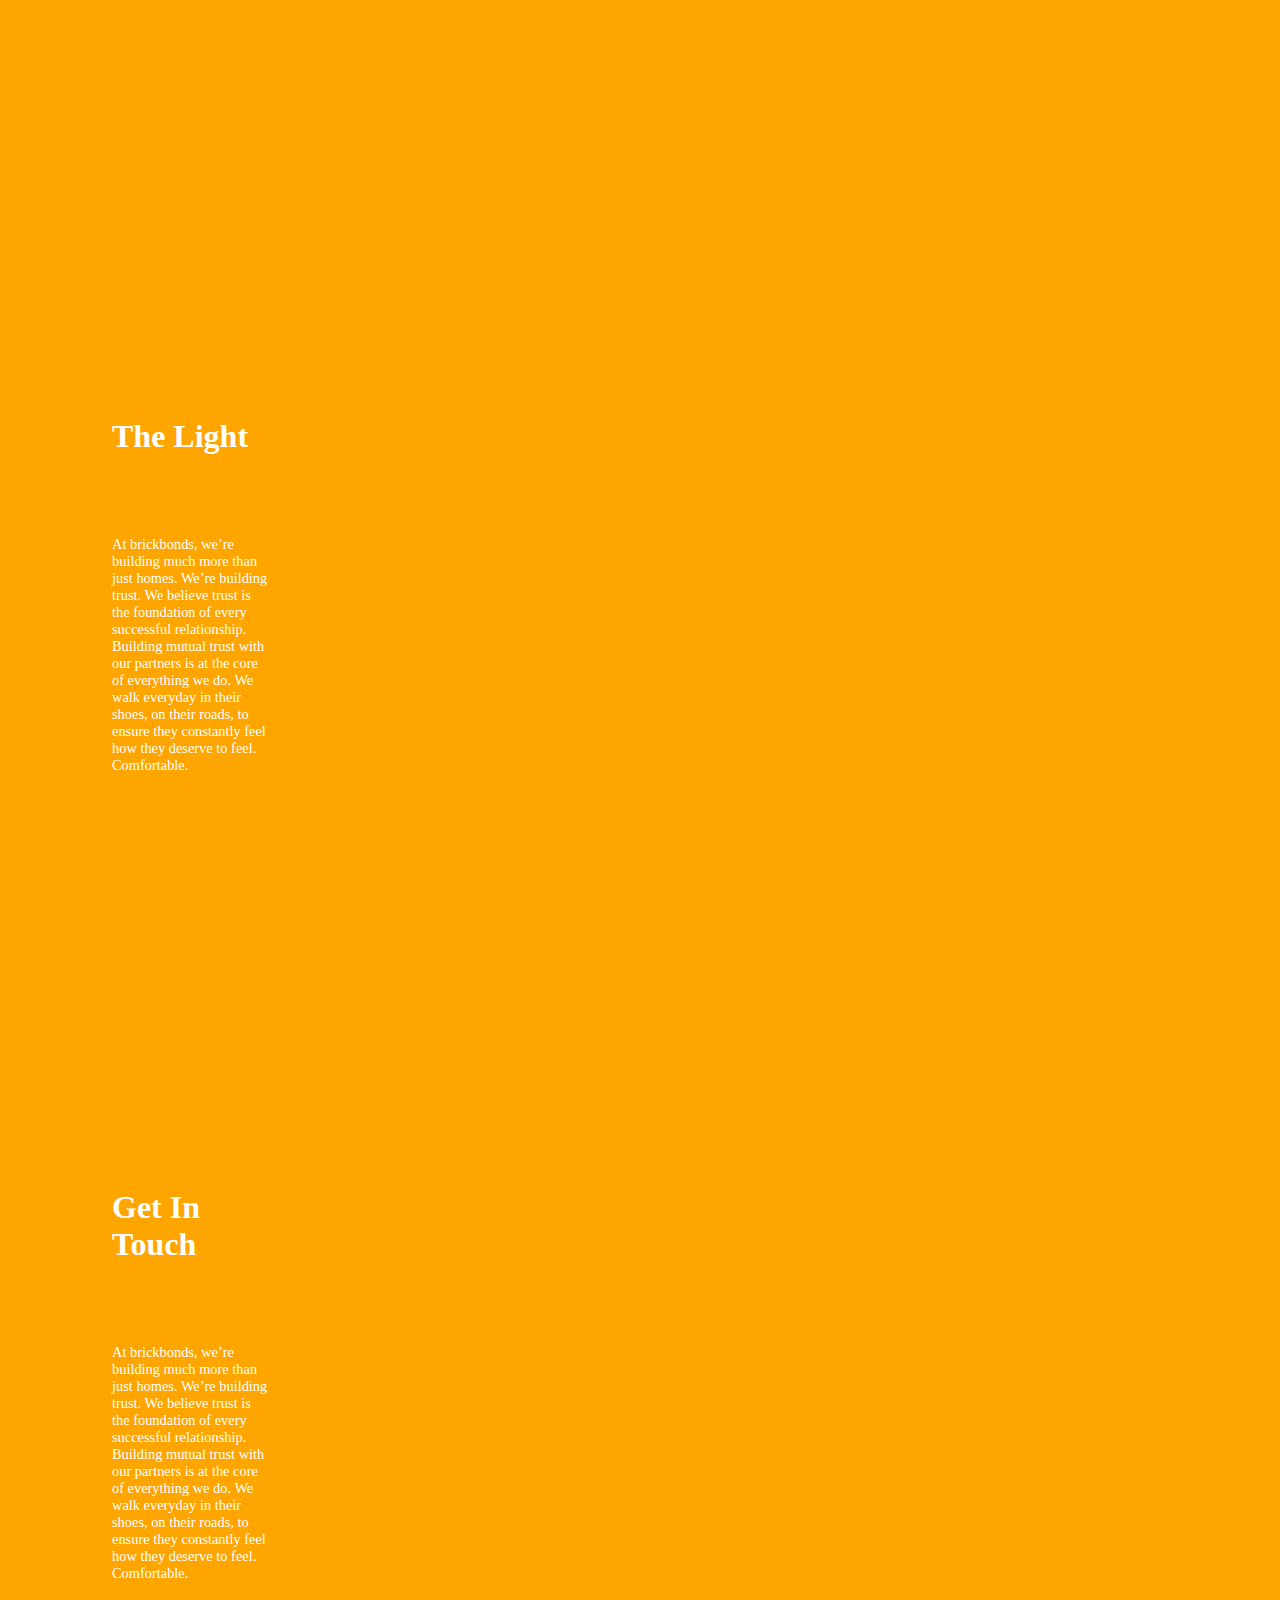
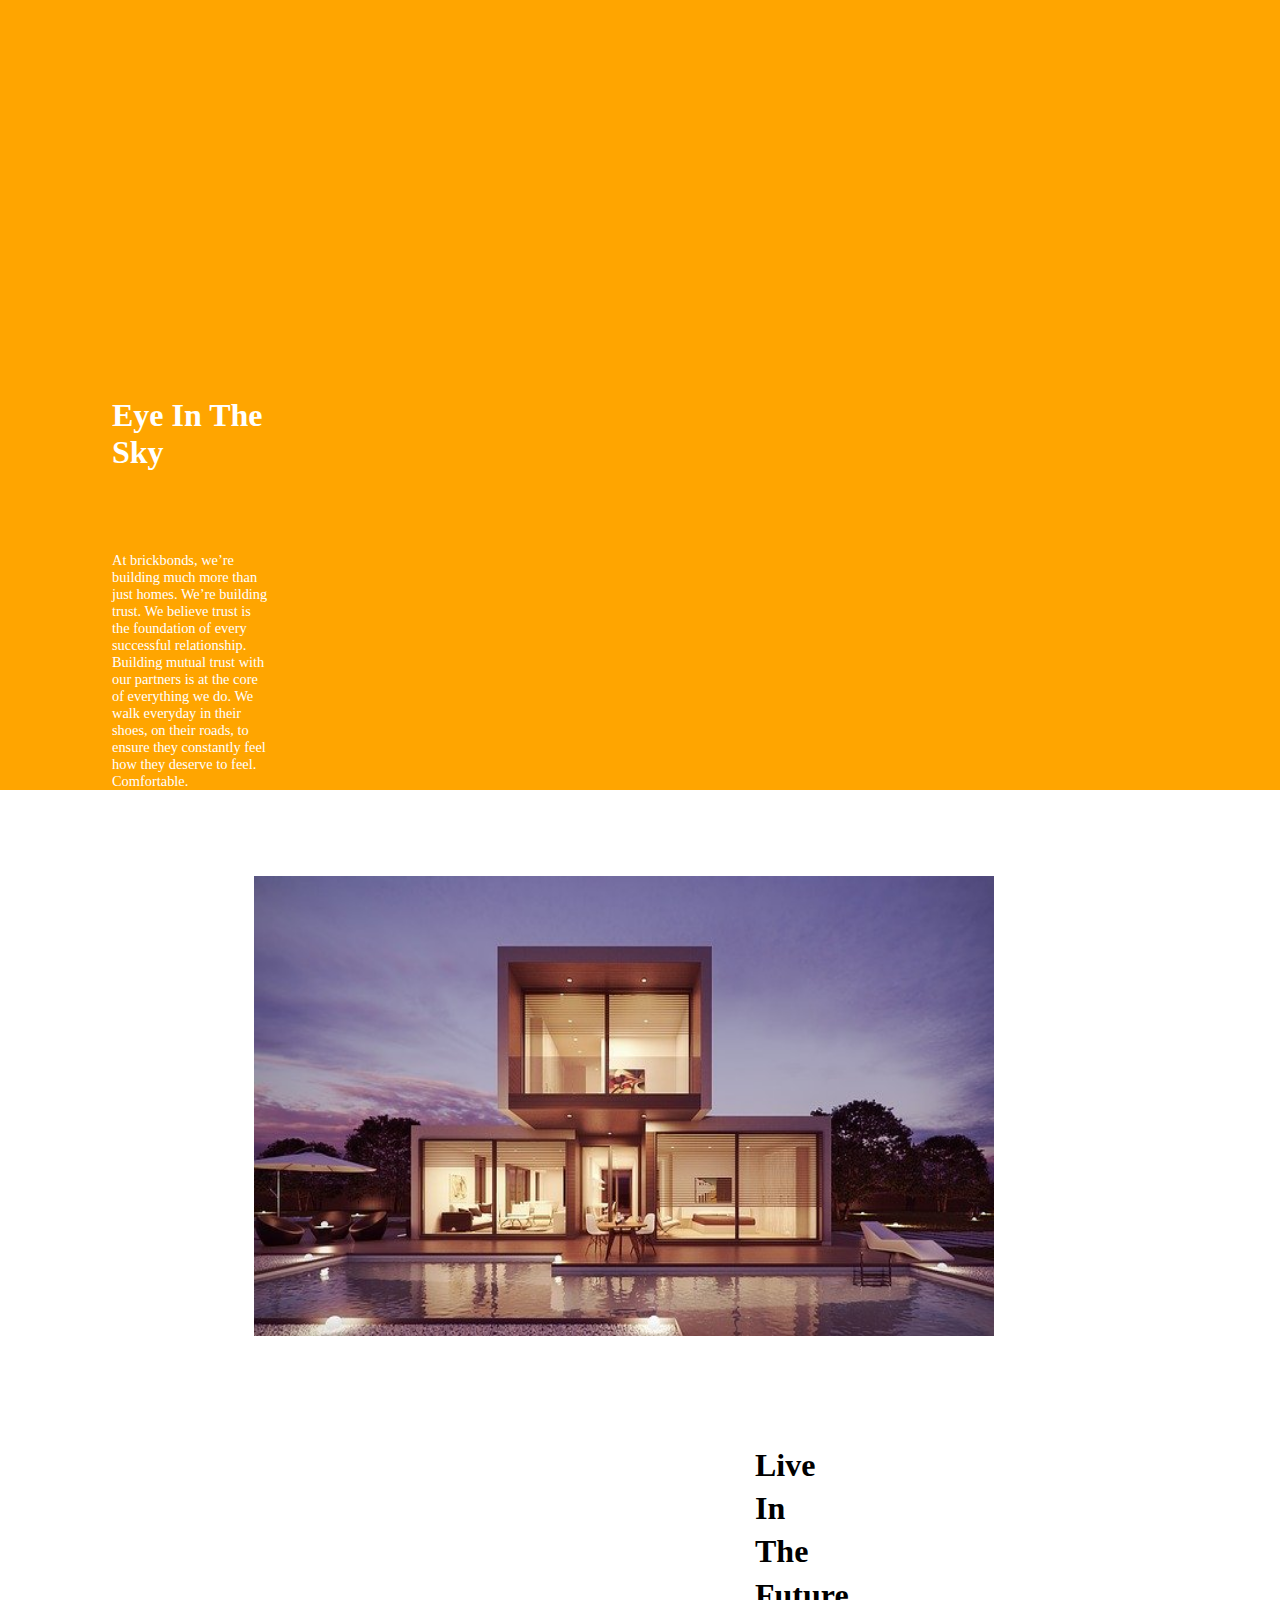
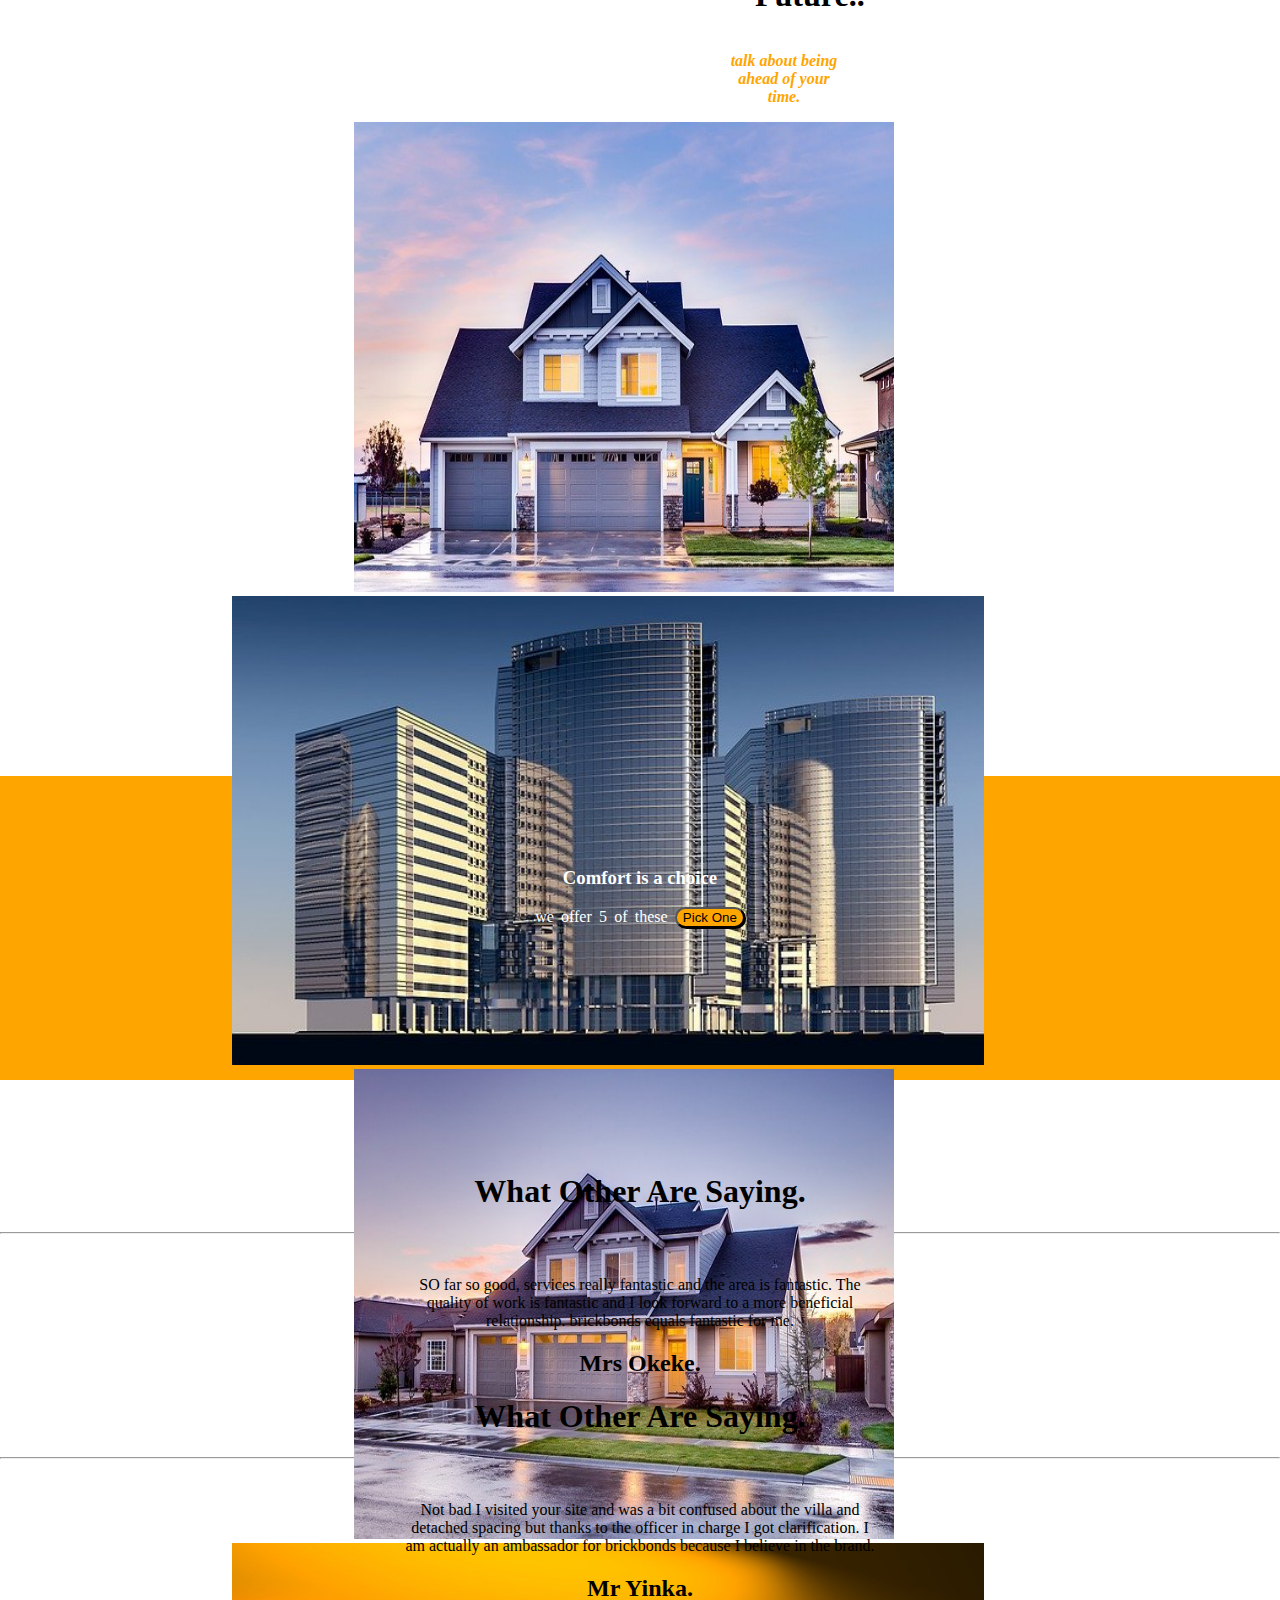
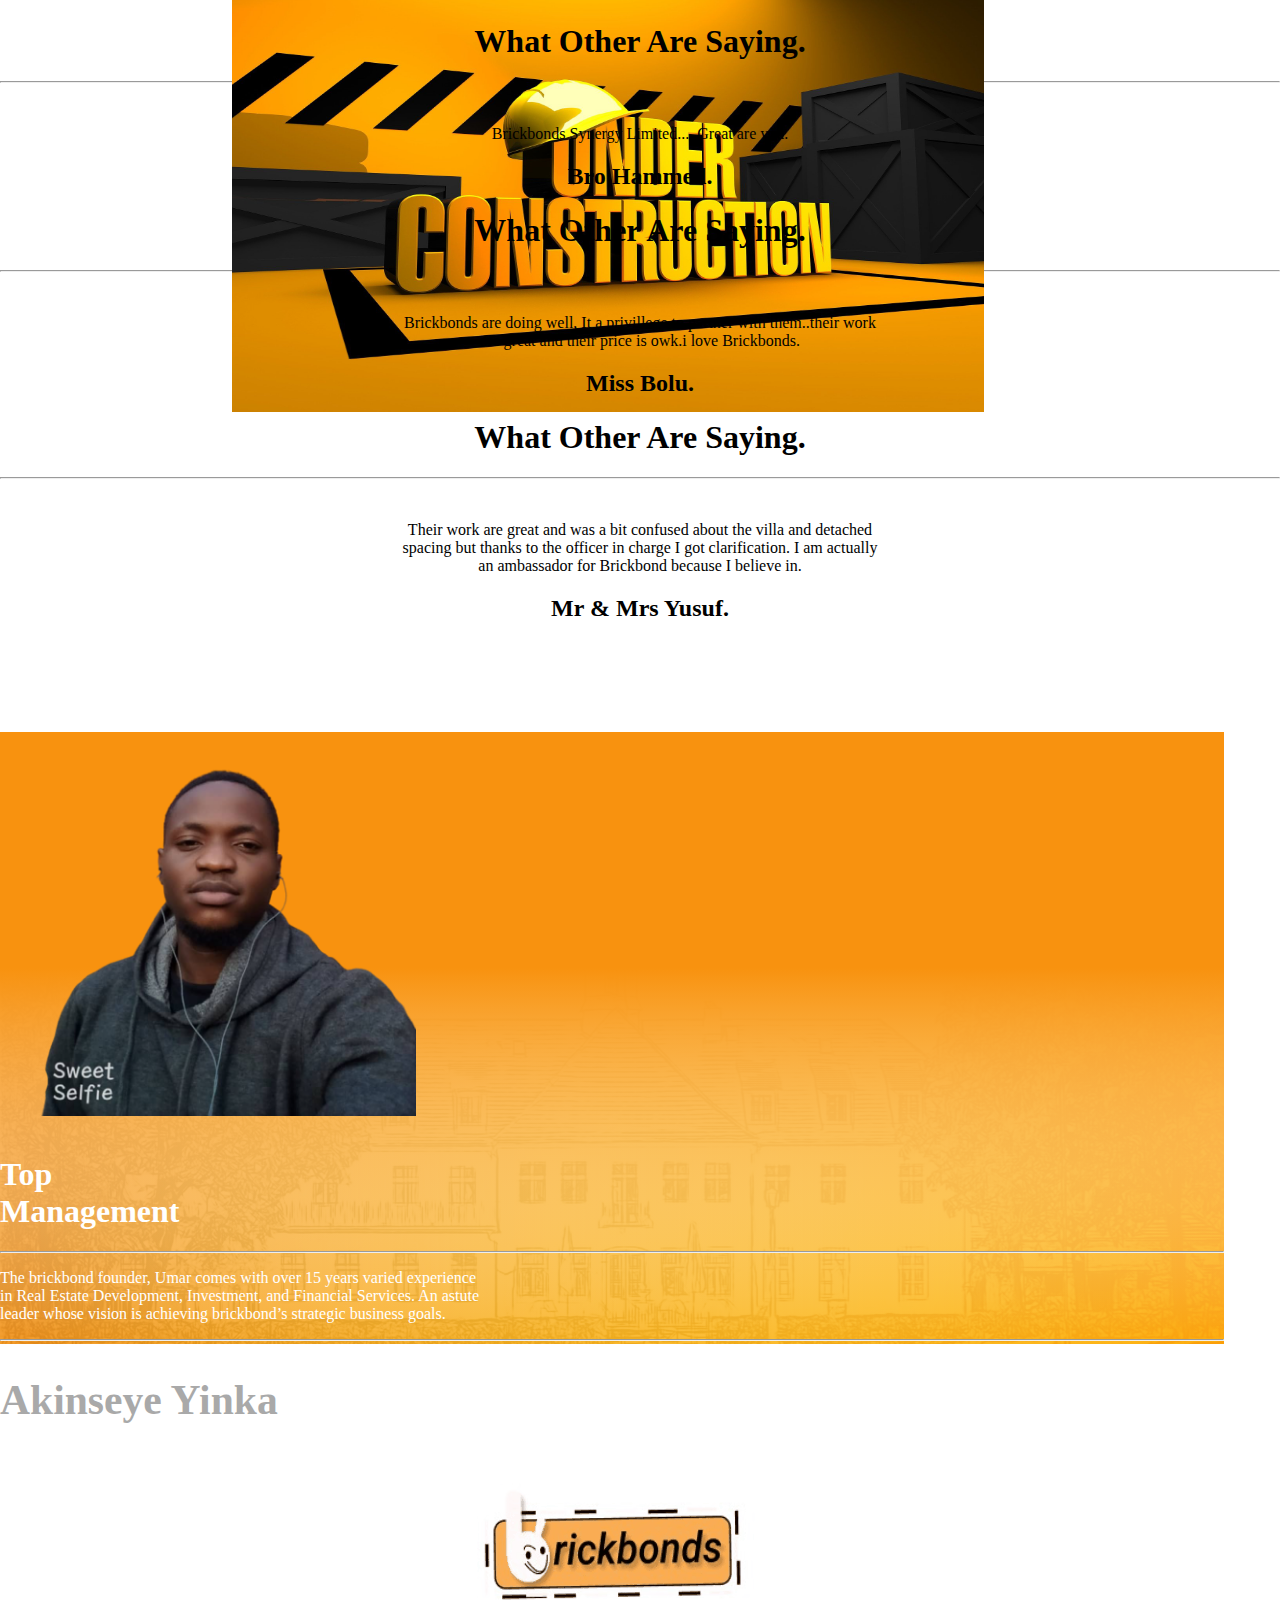
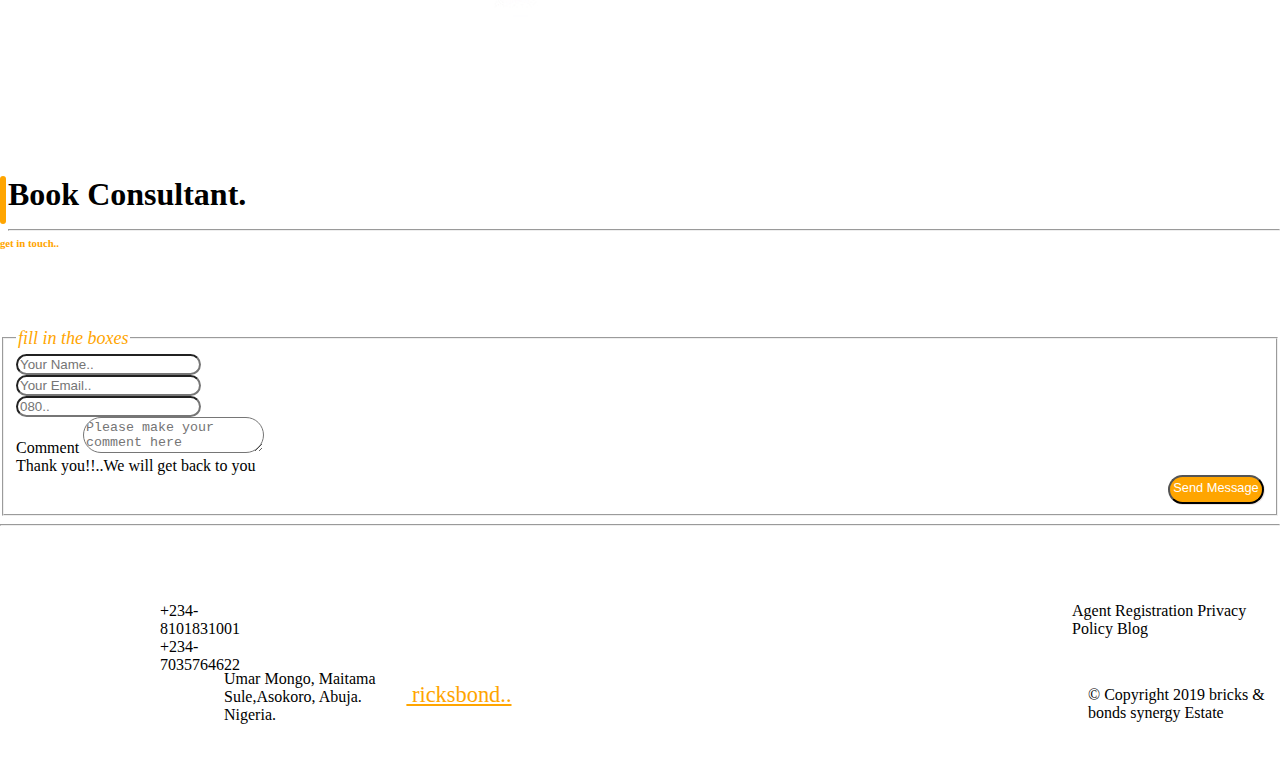
==== commit 0aa077f7: "brickbond" ====
--- a/index.html
+++ b/index.html
@@ -243,13 +243,13 @@
       </div>
       <div class="col-md-6 col-xs-12">
         <br/><br/><br/><br/><h3 class="noshow" style="font-size:xx-large;width:10px;margin-left:15rem;font-weight: bold;line-height:2.7rem;height:14rem;"> Live In The Future..</h3>
-        <p class="noshow" style="margin-left:20rem;font-style: italic;color: orange;font-weight: 600;margin-top:-3rem;width:7rem;">talk about being ahead of your time.</p>
+        <p class="noshow" style="margin-left:18rem;font-style: italic;color: orange;font-weight: 600;margin-top:-3rem;width:7rem;">talk about being ahead of your time.</p>
       </div>
     </div>
 
     <div class="row" style="width: 100%;">
       <div class="col-md-6 col-xs-12">
-        <img src="image/building1.jpg" style="margin-left:-2rem;" width="740" height="470" alt="img"/> 
+        <img src="image/building1.jpg" style="margin-left:-2rem;" width="540" height="470" alt="img"/> 
       </div>
       <div class="col-md-6 col-xs-12">
         <img src="image/building3.jpg" class="resize" alt="img"/> 
@@ -258,7 +258,7 @@
 
     <div class="row" style="width:100%;">
       <div class="col-md-6 col-xs-12">
-        <img src="image/building2.jpg" style="margin-left:-2rem;" width="740" height="470" alt="img"/> 
+        <img src="image/building2.jpg" style="margin-left:-2rem;" width="540" height="470" alt="img"/> 
       </div>
       <div class="col-md-6 col-xs-12">
         <img src="image/building4.jpg" class="resize" alt="img"/> 
--- a/css/index.css
+++ b/css/index.css
@@ -3,22 +3,47 @@
  padding:0;
  box-sizing: border-box;
 }
+ul.barx li{
+    margin-left:2rem;
+   }
 div.landingpage{
-    height: 125vh;
+    height: 145vh;
     width:100%;
-    background-image: url(/brickbond/image/bg1.svg);
+    background-image: url(/image/bg1.svg);
     background-repeat:no-repeat;
     background-size:cover;
     background-position:cover;
     position: absolute;
 
 }
+a.nav-link{
+    font-size:2rem;
+}
+a.navbar-brand{
+    font-size: 3rem;
+}
+img.align-top{
+    width: 3rem;
+    height: 4rem;
+}
+img.build{
+    width:57rem;
+    height:60rem;
+    margin-top:-4rem;
+}
+div.bricktext{
+    width:3rem; 
+    margin-left: 7rem;
+    margin-right: 7rem; 
+    font-size: 1.92rem;
+}
 li{
     margin-left: 2rem;
 }
 .title{
     color:white;
     width:15rem;
+    font-size: 5rem;
     animation-name:fade;
     animation-duration:3s;
 }
@@ -26,6 +51,113 @@
     color: white;
     animation-name:fade;
     animation-duration:3s;
+    font-size: 5rem;
+}
+iframe{
+    width:50rem;
+    height: 34rem;
+    margin-left: 4.3rem;
+    margin-top: 3rem;
+}
+iframe.bed{
+    width:42rem;
+    height:40rem;
+    margin-right: 4rem;
+    
+    margin-top: 3rem;
+}
+iframe.bedx{
+    width: 42rem;
+    height: 20rem;
+    margin-left: 8rem;
+    margin-top: 0.7rem;
+}
+div.offer{
+    width:30rem ;
+    margin-top: 2rem;
+    margin-left: 5rem;
+    margin-right: 5rem;
+    font-size: 2.2rem;
+}
+button.btn{
+    background-color:orange;
+    border-radius:1rem;
+    color:black;box-shadow: 1px 1px black;
+    font-weight:bolder;
+    float: right;
+    font-size: 2rem;
+    width: 12rem;
+    padding:0.1rem;
+    padding-bottom: 0.4rem;
+    height:3.6rem;
+    
+}
+button.btnx{
+    background-color:orange;
+    border-radius:1rem;
+    color:black;box-shadow: 1px 1px black;
+    font-weight:bolder;
+    float: right;
+    font-size: 2rem;
+    width: 12rem;
+    height:3.6rem;
+    margin-right: 10rem;
+    
+}
+.weoffer{
+    color: orange;
+    font-size:3.5rem;
+}
+.weofferx{
+    color: orange;
+    font-size:3.5rem;
+    margin-left: 0rem;
+   
+}
+.topic{
+    font-size:3.5rem ;
+    color: white;
+}
+
+
+div.offerx{
+    width:40rem ;
+    margin-top: 2rem;
+    margin-left: 5rem;
+    margin-right: 5rem;
+    font-size: 2.2rem;
+}
+.people{
+    width: 35rem;
+    font-size:2rem;
+}
+img.topmanage{
+    width: 50rem;
+    height: 60rem;
+    margin-top:-16rem;
+}
+.manage{
+    color:white;
+    width:30rem;
+    font-size:4rem;
+    margin-left: 13rem;
+    margin-top: 2rem;
+}
+.managetext{
+    width: 30rem;
+    margin-left:13rem ;
+    font-size:1.8rem ;
+    color: white;
+}
+.maname{
+    color: lightgray;
+    margin-left: 13rem;
+    font-size: 3.6rem;
+}
+img.resize{
+    margin-left:5rem;
+    width:23rem;
+    height:29rem;
 }
 @keyframes fade{
     10%{
@@ -77,16 +209,6 @@
        
     }
     }
-    
-
-
-
-
-
-
-
-
-
 
 li.wellcome{
     margin-left: 8rem;
@@ -94,17 +216,15 @@
     font-size: medium;
     color:white;
 }
-.carousel-item img{
-    width: 3rem;
-    height: 10rem;
-}
+
 div.video{
     background-color: white;
     width:100%;
     height: auto;
-    margin-top: 20rem;
+    margin-top: 55rem;
     
 }
+
 div.pick{
     width:100%;
     height:19rem;
@@ -112,9 +232,9 @@
 }
 div.management{
     width:95.6%;
-    height:68vh;
+    height:108vh;
    
-    background-image: url(/brickbond/image/bg1.svg);
+    background-image: url(/image/bg1.svg);
     background-repeat:no-repeat;
     background-size:cover;
     background-position:cover;
@@ -123,10 +243,10 @@
 }
 div.comment{
     width:100%;
-    margin-top:50px;
+    margin-top:1180px;
     box-sizing: unset;
     padding: 0px;
-    height:1000px;
+    height:1200px;
     background-color: white;
    
 }
@@ -155,17 +275,281 @@
 
 
 
-@media only screen and (max-width:480px){
-    div.management{
-        width:95.6%;
-        height:5vh;
-       
-        background-image: url(/brickbond/image/bg1.svg);
-        background-repeat:no-repeat;
-        background-size:cover;
-        background-position:cover;
-        position: absolute;
+
+
+
+
+
+@media (min-width:1200px) {  
+    body{
+        margin: 0;
+        padding:0;
+        box-sizing: border-box;
+       }
+       ul.barx li{
+        margin-left: 5.7rem;
+       }
+       div.landingpage{
+           height: 125vh;
+           width:100%;
+           background-image: url(/image/bg1.svg);
+           background-repeat:no-repeat;
+           background-size:cover;
+           background-position:cover;
+           position: absolute;
+       
+       }
+       a.nav-link{
+        font-size:1rem;
+    }
+    a.navbar-brand{
+        font-size: 1.4rem;
+    }
+    img.align-top{
+        width: 1.4rem;
+        height: 2rem;
+    }
+       img.build{
+           width:40rem;
+           height:40rem;
+           margin-top:-11rem;
+       }
+       div.bricktext{
+           width:10rem; 
+           font-size: 0.9rem; 
+       }
+       li{
+           margin-left: 1rem;
+       }
+       .title{
+           color:white;
+           width:15rem;
+           animation-name:fade;
+           animation-duration:3s;
+           font-size: 3.5rem;
+       }
+       .num{
+           color: white;
+           animation-name:fade;
+           animation-duration:3s;
+           font-size: 3.5rem;
+       }
+       iframe{
+        width: 42rem;
+        height: 20rem;
+        margin-left: 2.5rem;
+        margin-top: 0.7rem;
+    }
+    iframe.bed{
+        width: 22rem;
+        height: 20rem;
+        margin-left: 2.5rem;
+        margin-top: 0.7rem;
+    }
+    iframe.bedx{
+        width: 42rem;
+        height: 20rem;
+        margin-left: 13rem;
+        margin-top: 0.7rem;
+    }
     
-    }
-   
-}+    div.offer{
+        width:30rem ;
+        margin-top: 0rem;
+        margin-left: 0rem;
+        margin-right: 0rem;
+        font-size: 1.0rem;
+    }
+    button.btn{
+        background-color:orange;
+        border-radius:1rem;
+        color:black;box-shadow: 1px 1px black;
+        font-weight:500;
+        float: right;
+        font-size: 0.8rem;
+        width: 6rem;
+        height:1.8rem;
+    }
+    button.btnx{
+        background-color:orange;
+        border-radius:1rem;
+        color:black;box-shadow: 1px 1px black;
+        font-weight:500;
+        float: right;
+        font-size: 0.8rem;
+        width: 6rem;
+        height:1.9rem;
+        margin-right: 20rem;
+    }
+    .weoffer{
+        color: orange;
+        font-size: 2rem;
+    }
+    .weofferx{
+        color: orange;
+        font-size: 2rem;
+        margin-left: 7rem;
+
+    }
+    div.offerx{
+        width:12rem ;
+        margin-top: 0rem;
+        margin-left: 3rem;
+        margin-right: 0rem;
+        font-size: 1.0rem;
+    }
+    .topic{
+        font-size:2rem ;
+        color: white;
+    }
+    .people{
+        width: 30rem;
+        font-size:1rem;
+    }
+    img.topmanage{
+        width: 26rem;
+        height: 35rem;
+        margin-top:-11rem;
+    }
+    .manage{
+        color:white;
+        width:12rem;
+        font-size:2rem;
+        margin-left: 0rem;
+        margin-top: 0rem;
+    }
+    .managetext{
+        width: 30rem;
+        margin-left:0rem ;
+        font-size:1.0rem ;
+        color: white;
+    }
+    .maname{
+        color: darkgray;
+        margin-left: 0rem;
+        font-size: 2.6rem;
+    }
+    img.resize{
+        margin-left:-6rem;
+        width:47rem; 
+        height:29.3rem;
+        margin-right: -2rem;
+    }
+    
+       @keyframes fade{
+           10%{
+               opacity:0;
+               margin-top:0rem;
+           }
+           20%{
+               opacity:0;
+               margin-top:1.8rem;
+              
+           }
+           30%{
+               opacity:0.1;
+               margin-top:4.3rem;
+              
+           }
+           40%{
+               opacity:0.2;
+               margin-top:1.9rem;
+              
+           }
+           50%{
+               opacity:0.2;
+               margin-top:3.4rem;
+              
+           }
+           60%{
+               opacity:0.6;
+               margin-top:4rem;
+              
+           }
+           70%{
+               opacity:0.8;
+               margin-top:4.1rem;
+              
+           }
+           80%{
+               opacity:1.8;
+               margin-top:4.3rem;
+              
+           }
+           90%{
+               opacity:0.9;
+               margin-top:4.4rem;
+               
+           }100%{
+               opacity:1;
+               margin-top:4.5rem;
+              
+           }
+           }
+       
+       li.wellcome{
+           margin-left: -8rem;
+           font-style: italic;
+           font-size: medium;
+           color:white;
+       }
+       
+       div.video{
+           background-color: white;
+           width:100%;
+           height: auto;
+           margin-top: 20rem;
+           
+       }
+       div.pick{
+           width:100%;
+           height:19rem;
+           background-color:orange;
+       }
+       div.management{
+           width:95.6%;
+           height:68vh;
+          
+           background-image: url(/image/bg1.svg);
+           background-repeat:no-repeat;
+           background-size:cover;
+           background-position:cover;
+           position: absolute;
+       
+       }
+       div.comment{
+           width:100%;
+           margin-top:50px;
+           box-sizing: unset;
+           padding: 0px;
+           height:1000px;
+           background-color: white;
+          
+       }
+       
+       div.Design{
+         width:100%;
+         height:1500px;
+         background-color: white;  
+       }
+       .rec{
+           background-color: orange;
+           height:3rem;
+           width:0.4rem;
+           margin-top: 4rem;
+           border-radius: 2rem;
+       
+       }
+       input.form-control{
+           border-radius: 4rem;
+       }
+       textarea{
+           border-radius: 4rem;
+       
+       }
+     
+	
+	
+
+}
+
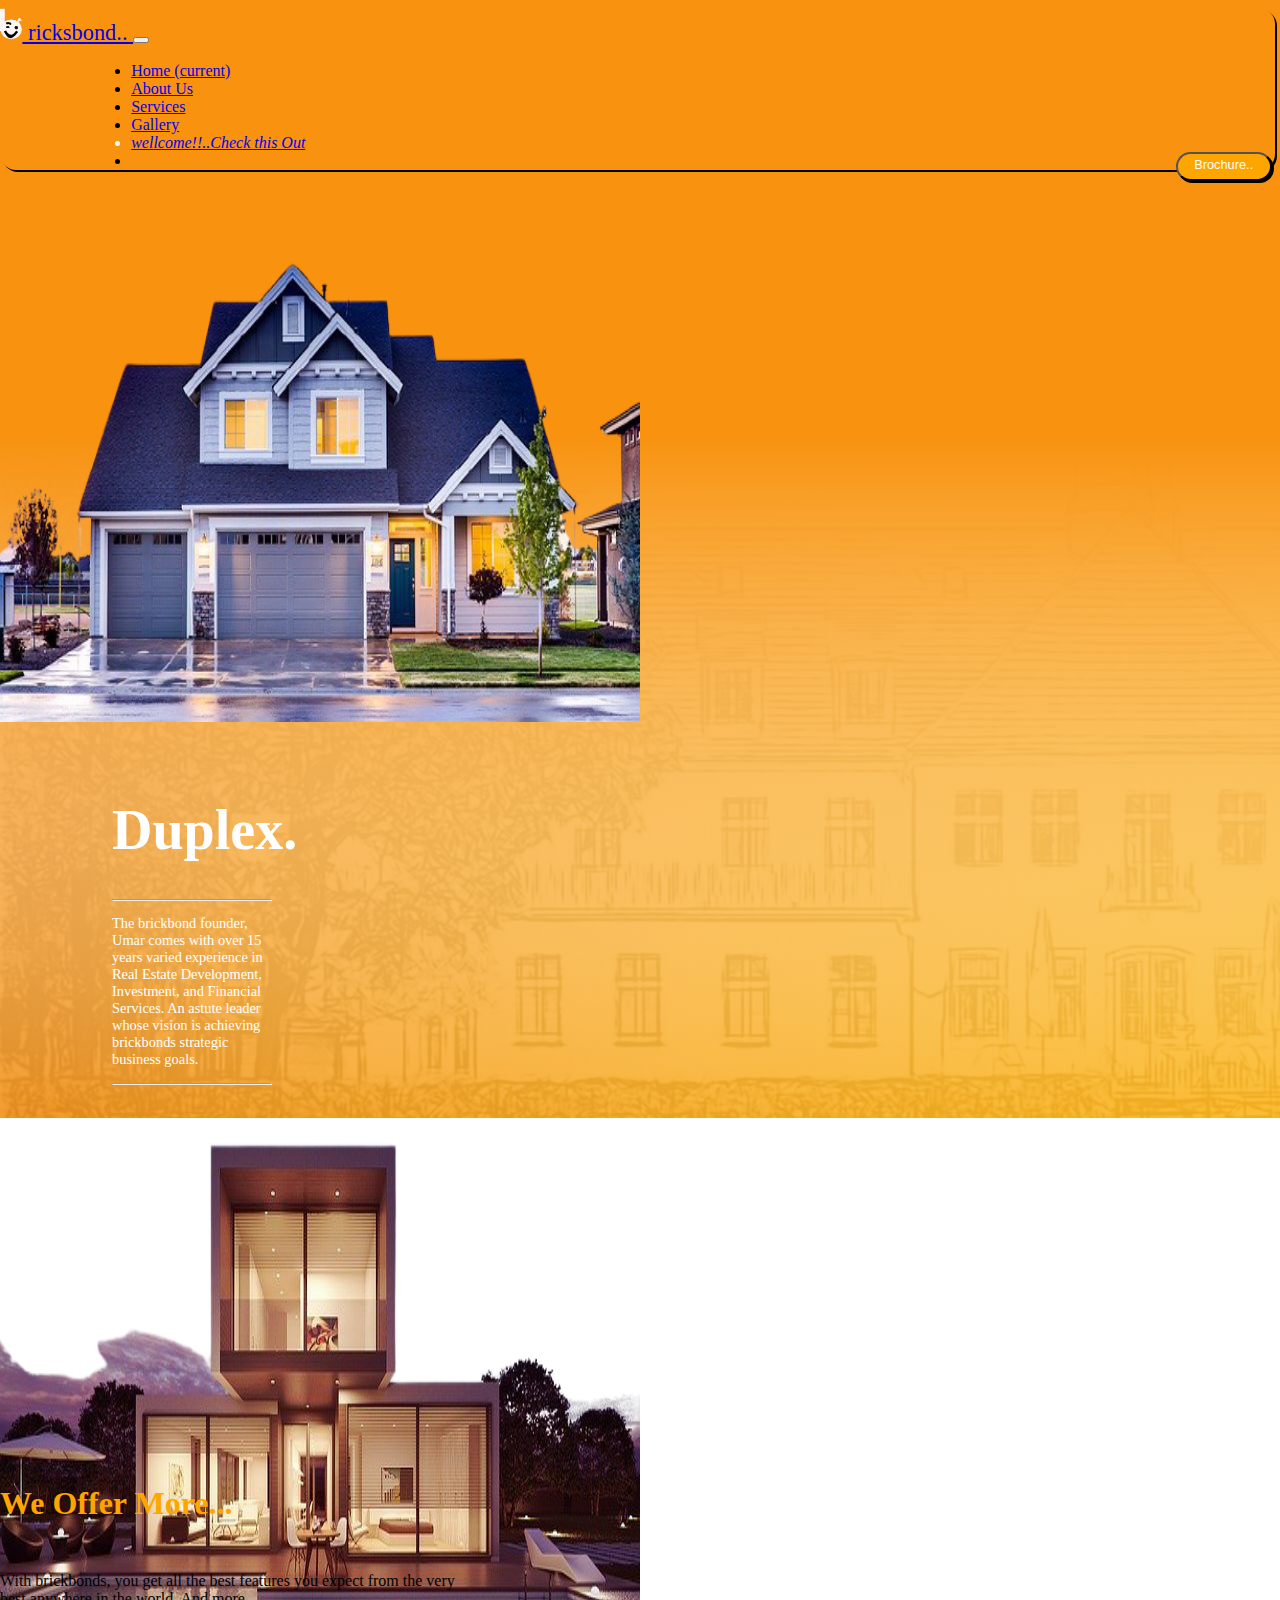
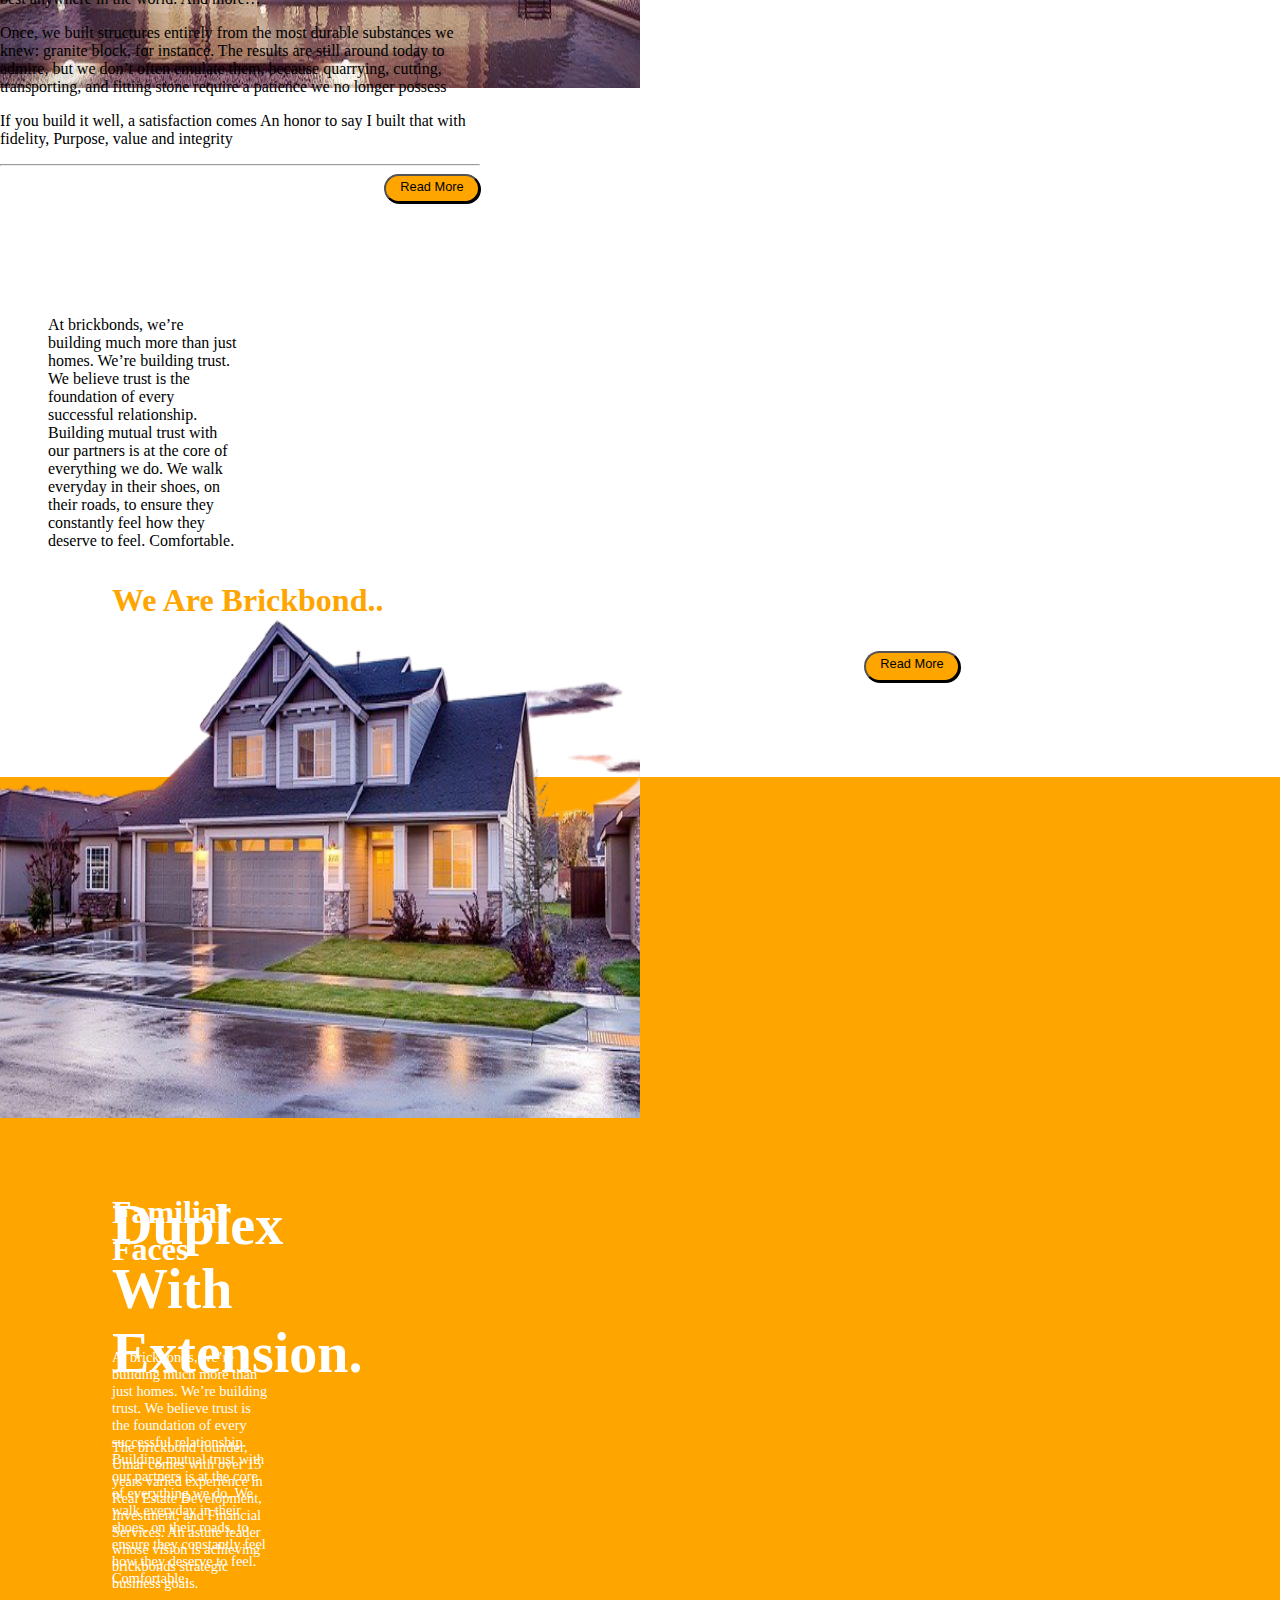
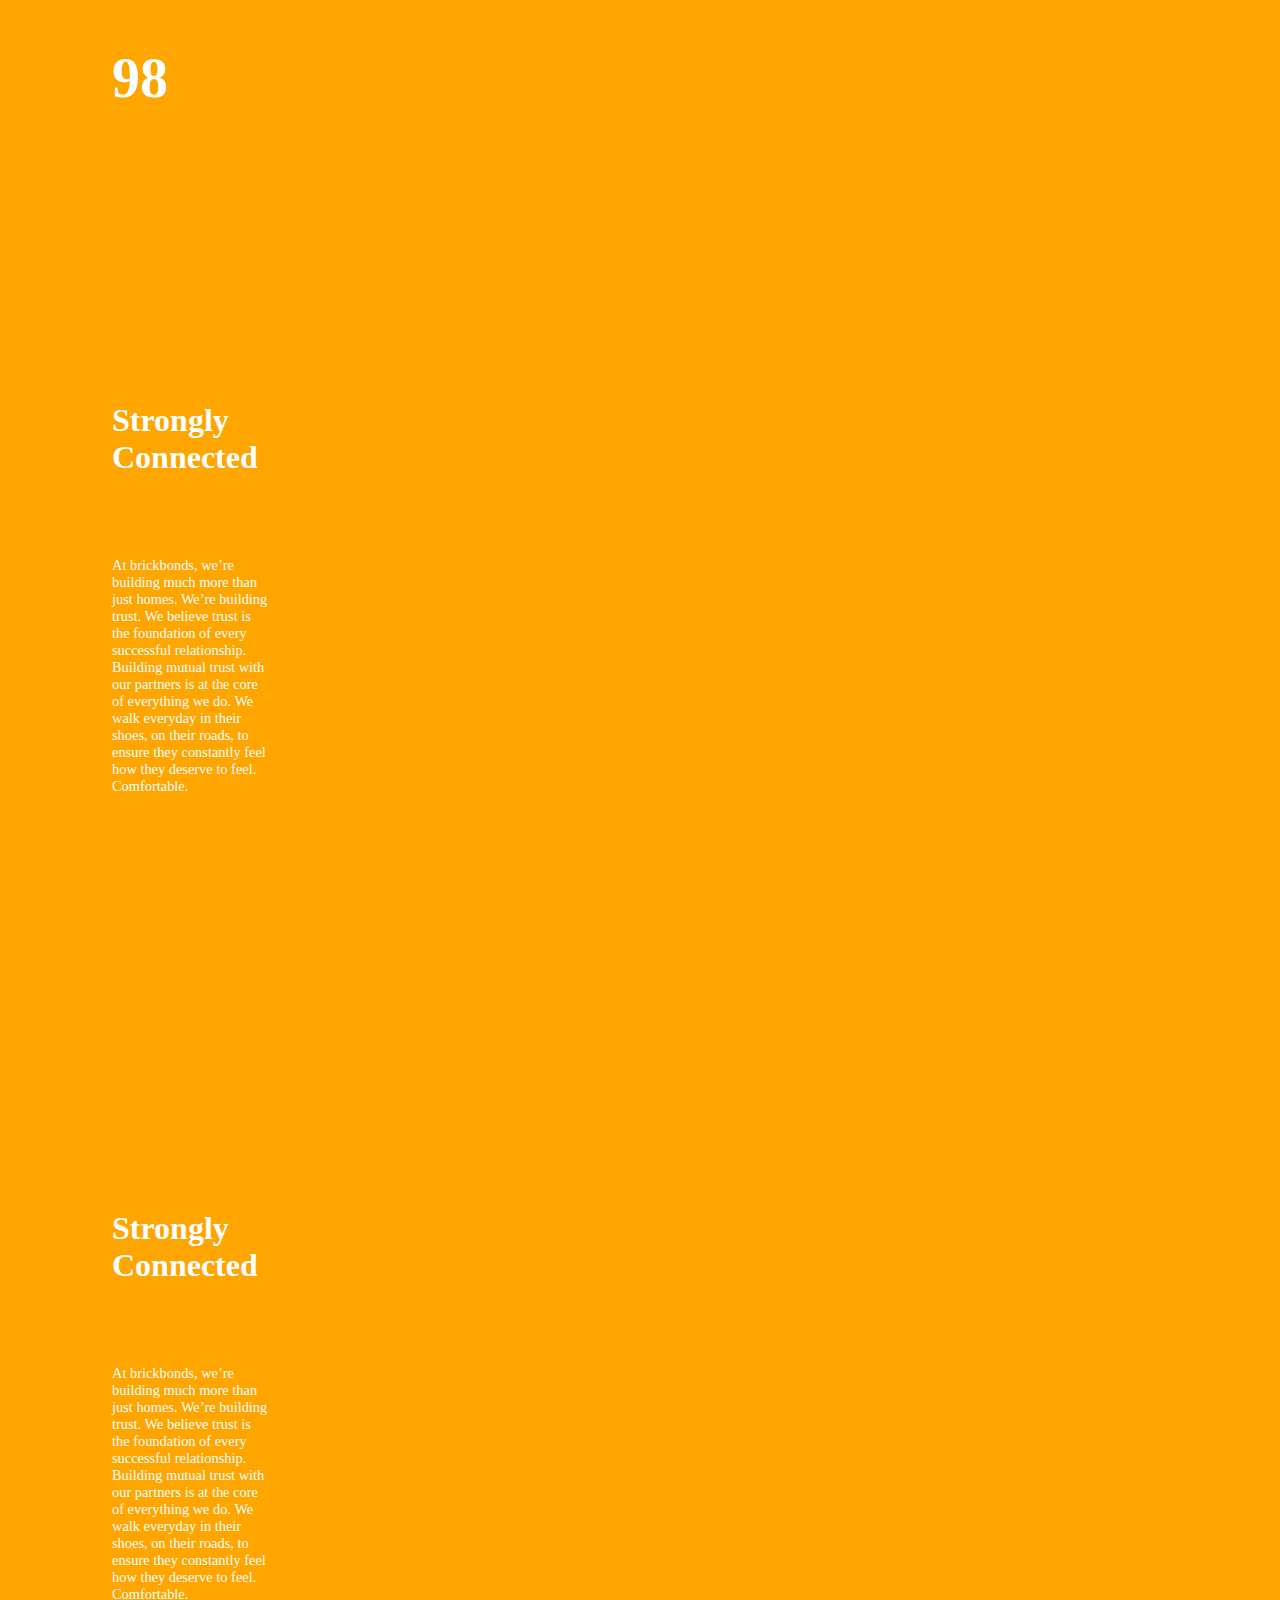
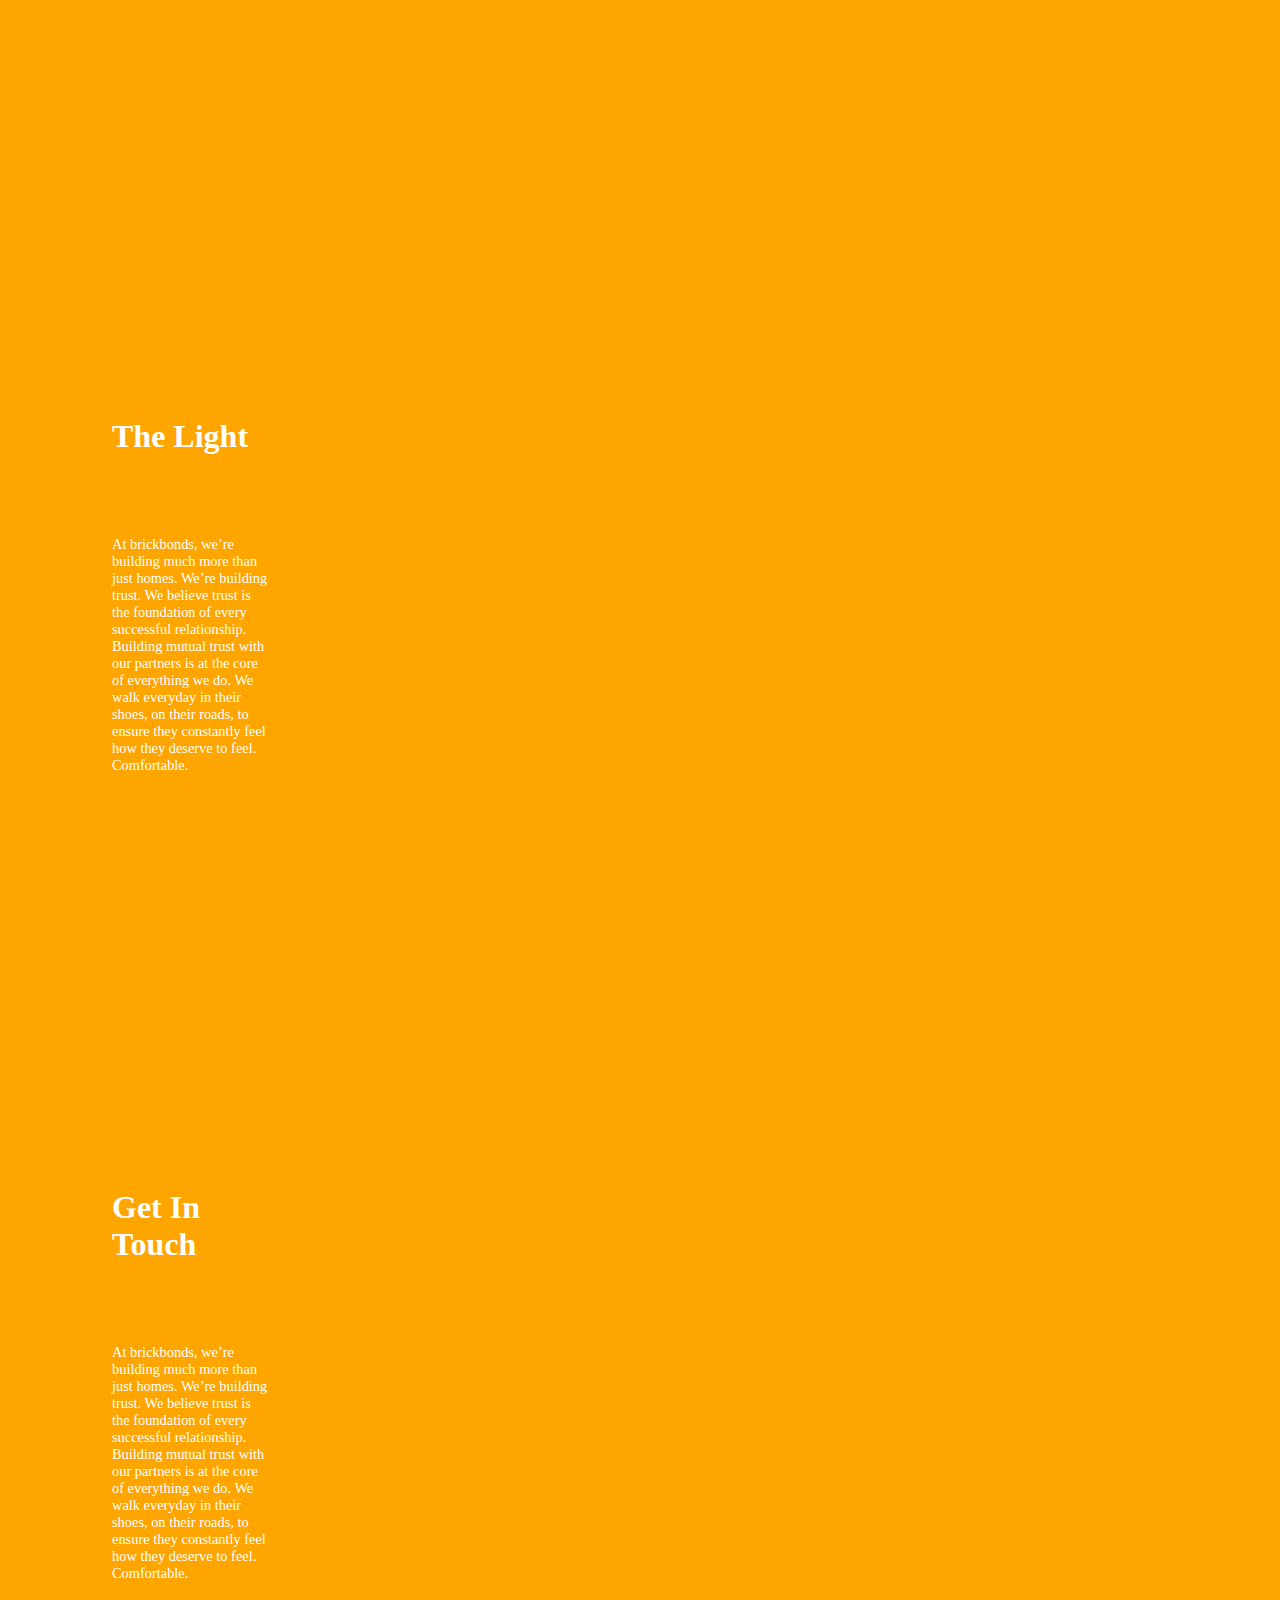
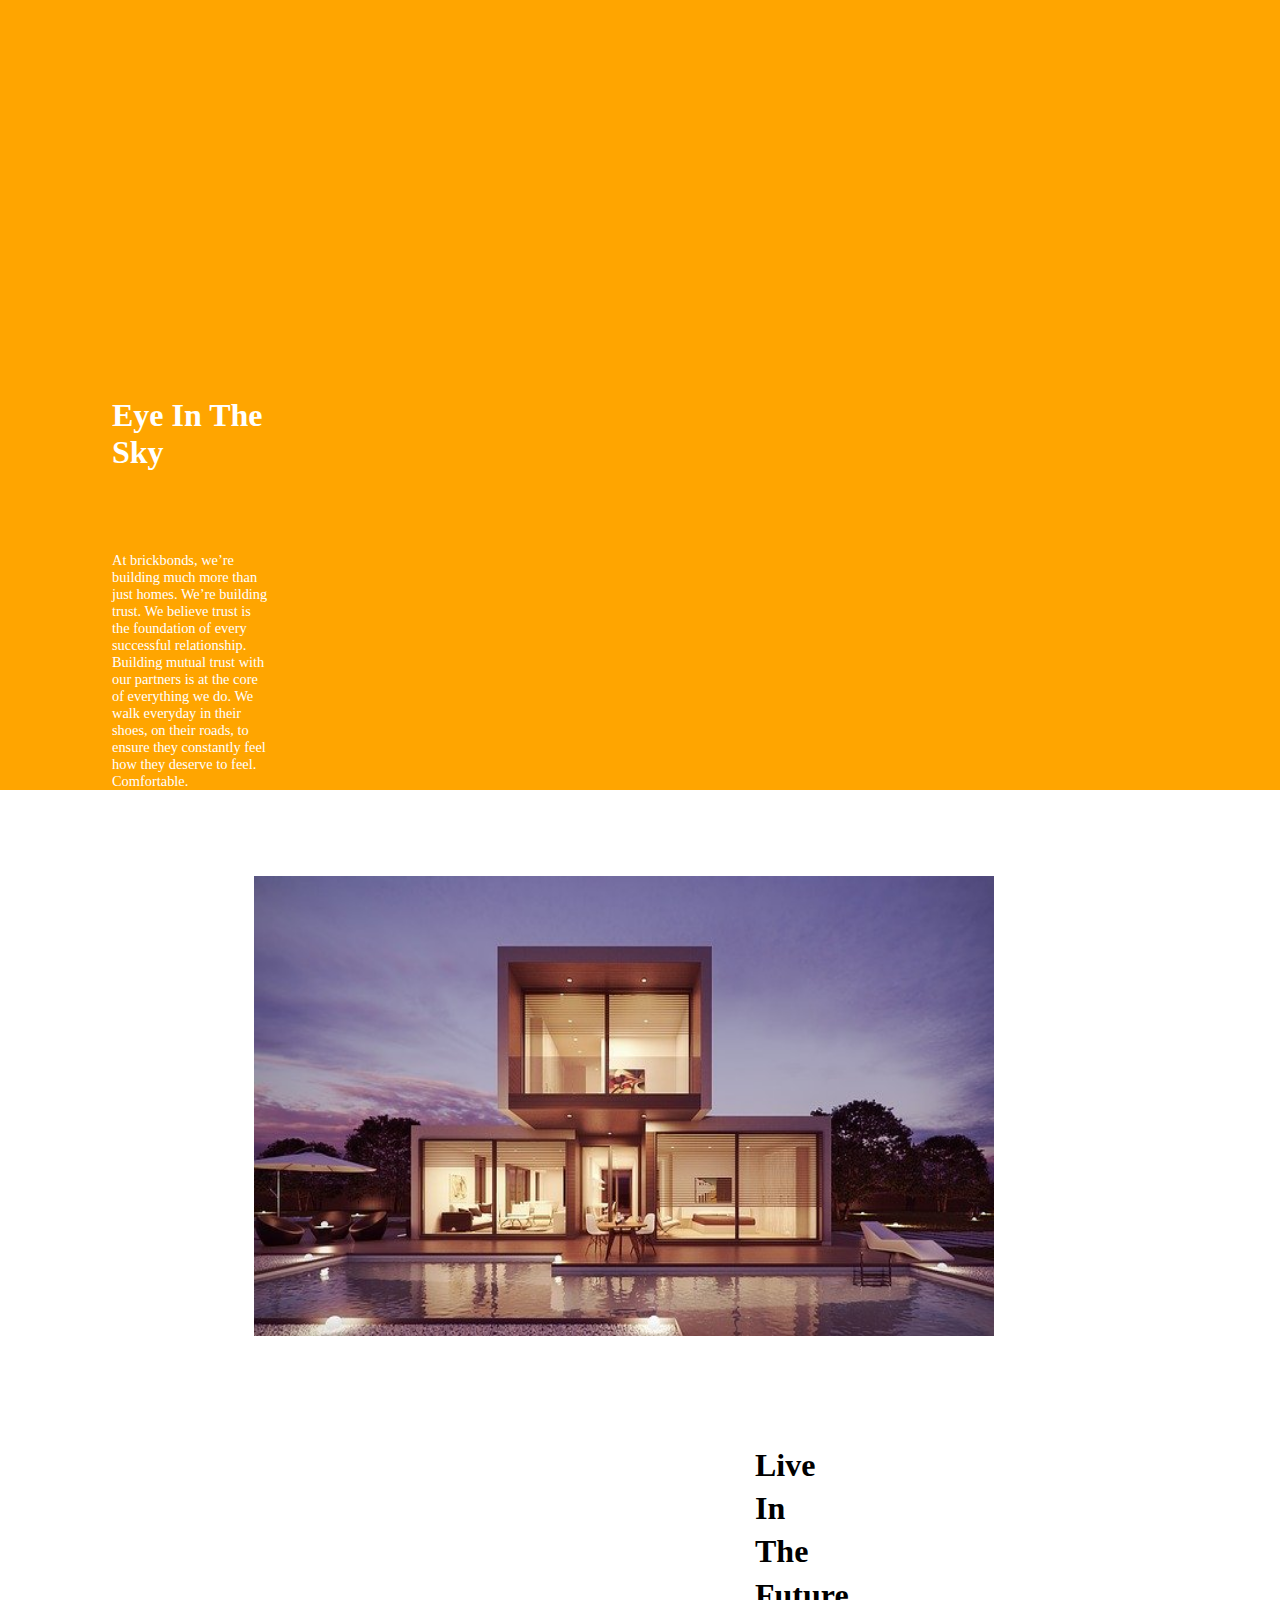
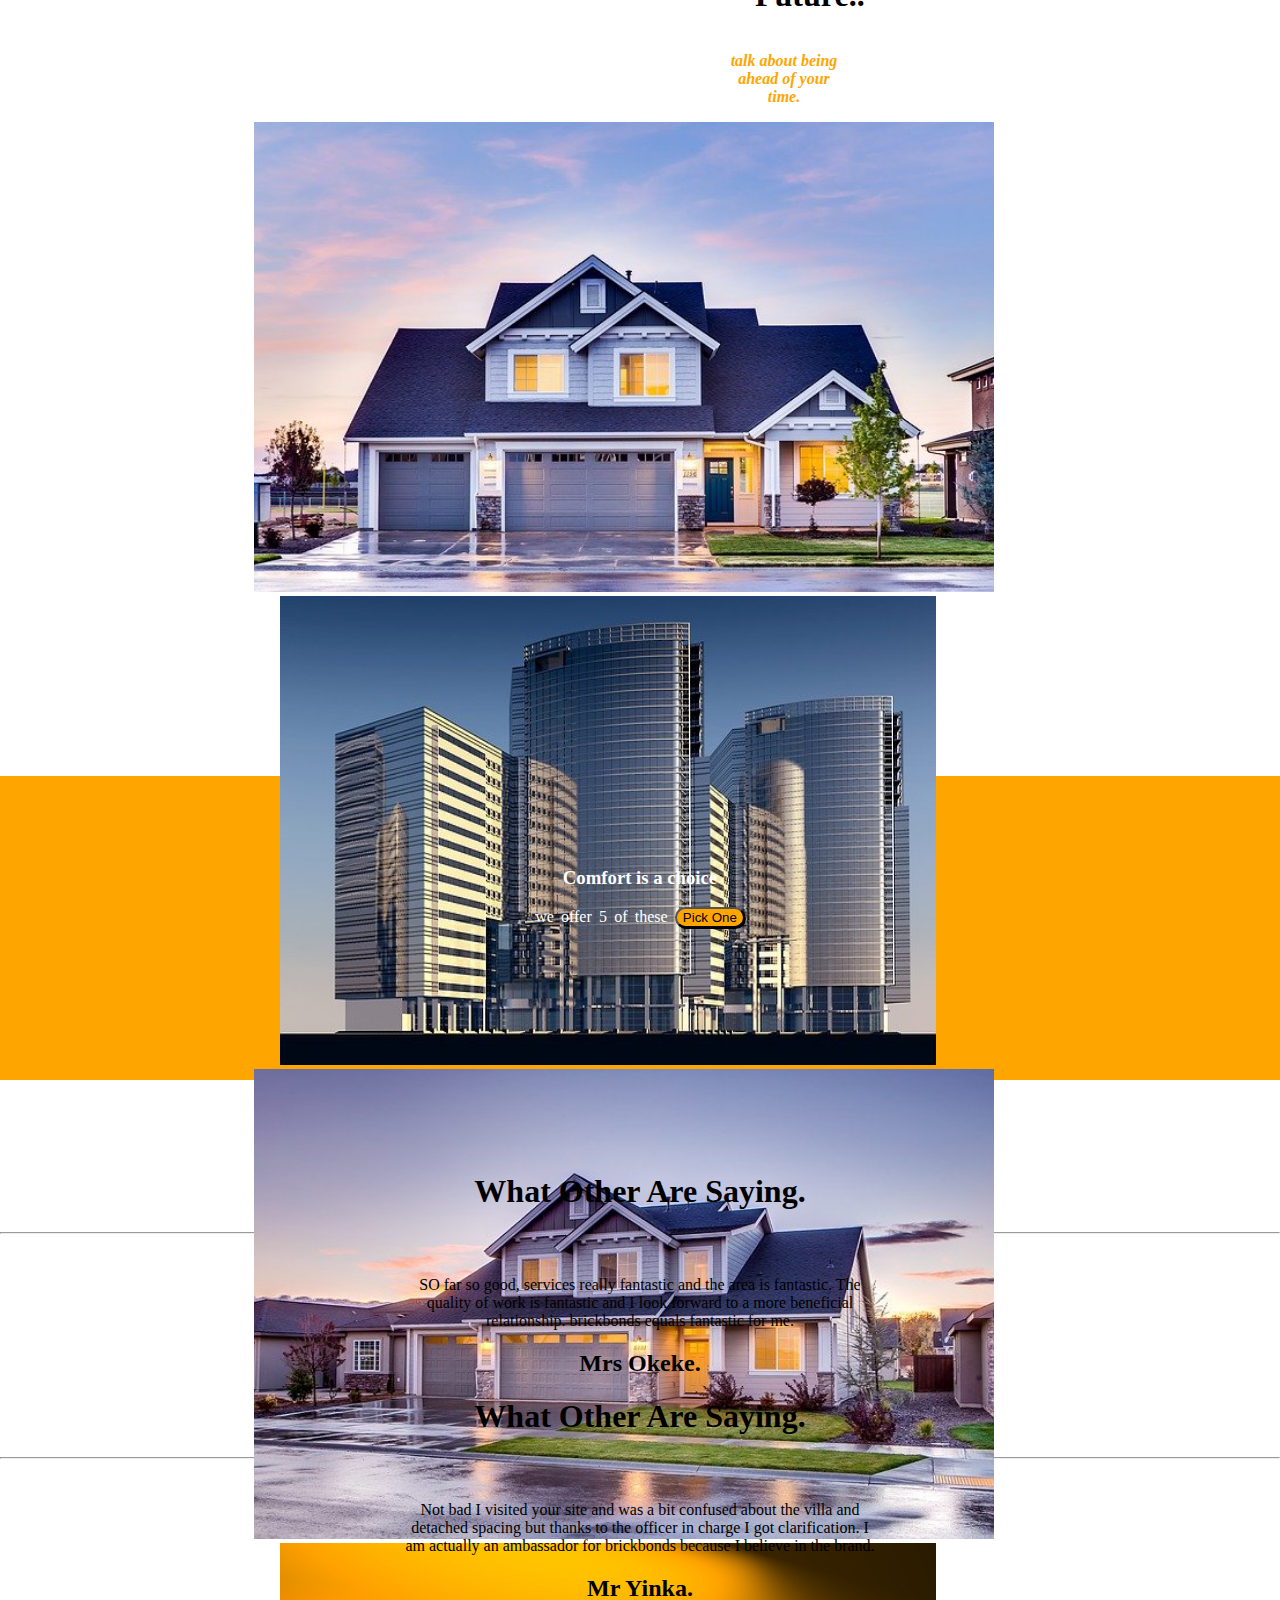
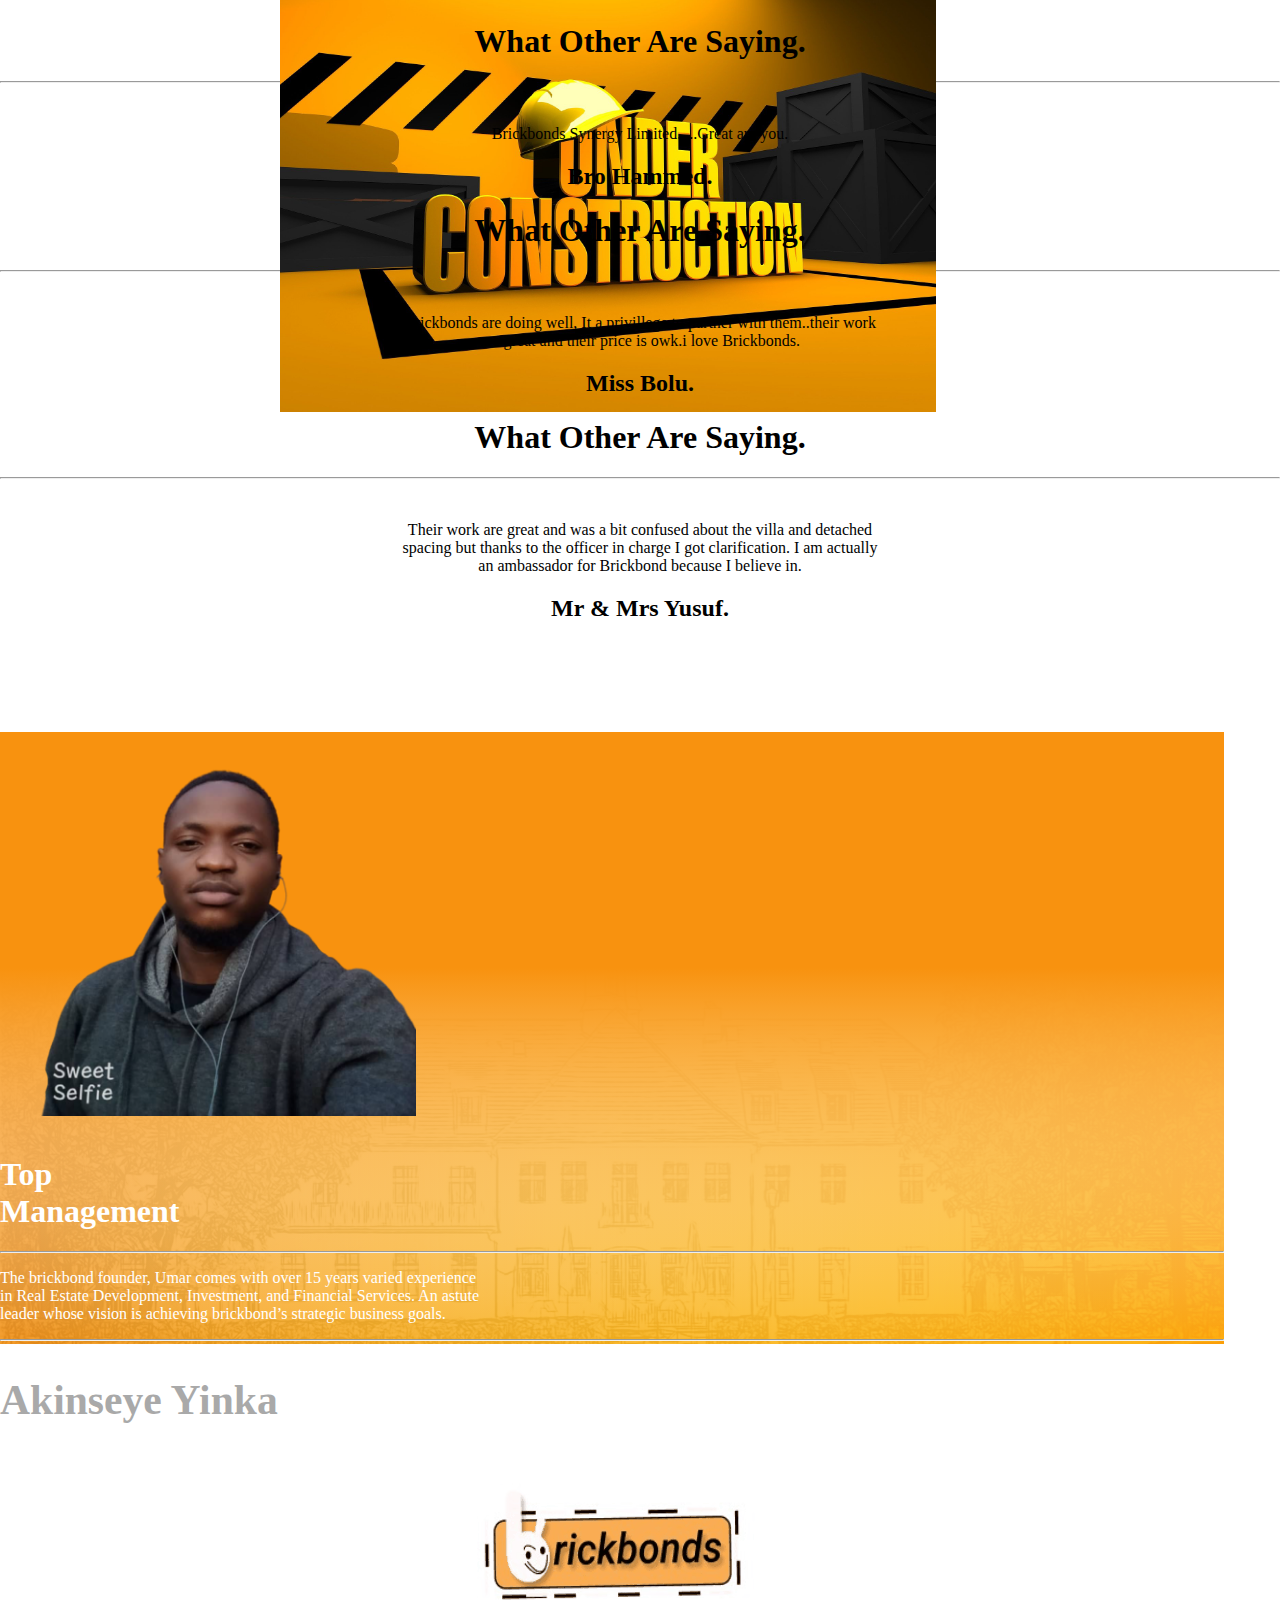
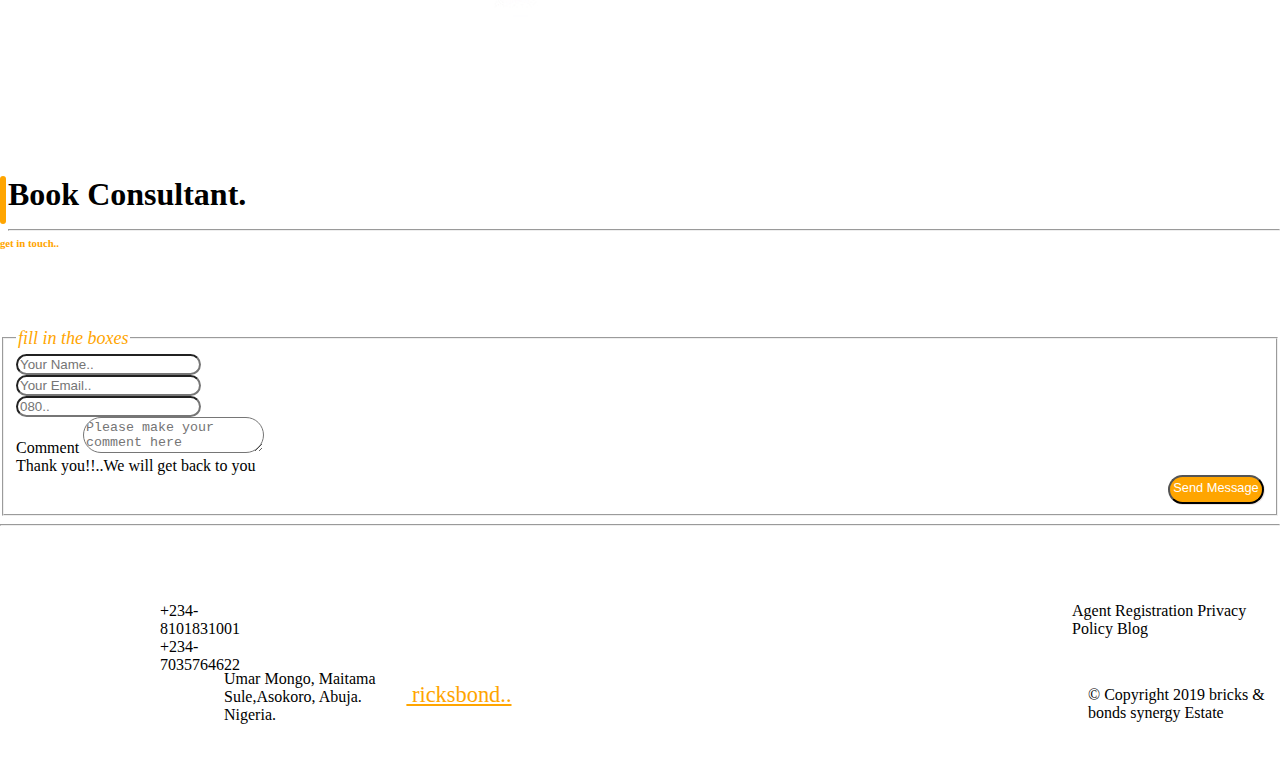
==== commit 90205e97: "brickbond" ====
--- a/index.html
+++ b/index.html
@@ -249,7 +249,7 @@
 
     <div class="row" style="width: 100%;">
       <div class="col-md-6 col-xs-12">
-        <img src="image/building1.jpg" style="margin-left:-2rem;" width="540" height="470" alt="img"/> 
+        <img src="image/building1.jpg" style="margin-left:-2rem;" width="740" height="470" alt="img"/> 
       </div>
       <div class="col-md-6 col-xs-12">
         <img src="image/building3.jpg" class="resize" alt="img"/> 
@@ -258,7 +258,7 @@
 
     <div class="row" style="width:100%;">
       <div class="col-md-6 col-xs-12">
-        <img src="image/building2.jpg" style="margin-left:-2rem;" width="540" height="470" alt="img"/> 
+        <img src="image/building2.jpg" style="margin-left:-2rem;" width="740" height="470" alt="img"/> 
       </div>
       <div class="col-md-6 col-xs-12">
         <img src="image/building4.jpg" class="resize" alt="img"/> 
--- a/css/index.css
+++ b/css/index.css
@@ -431,7 +431,7 @@
     }
     img.resize{
         margin-left:-6rem;
-        width:47rem; 
+        width:41rem; 
         height:29.3rem;
         margin-right: -2rem;
     }
